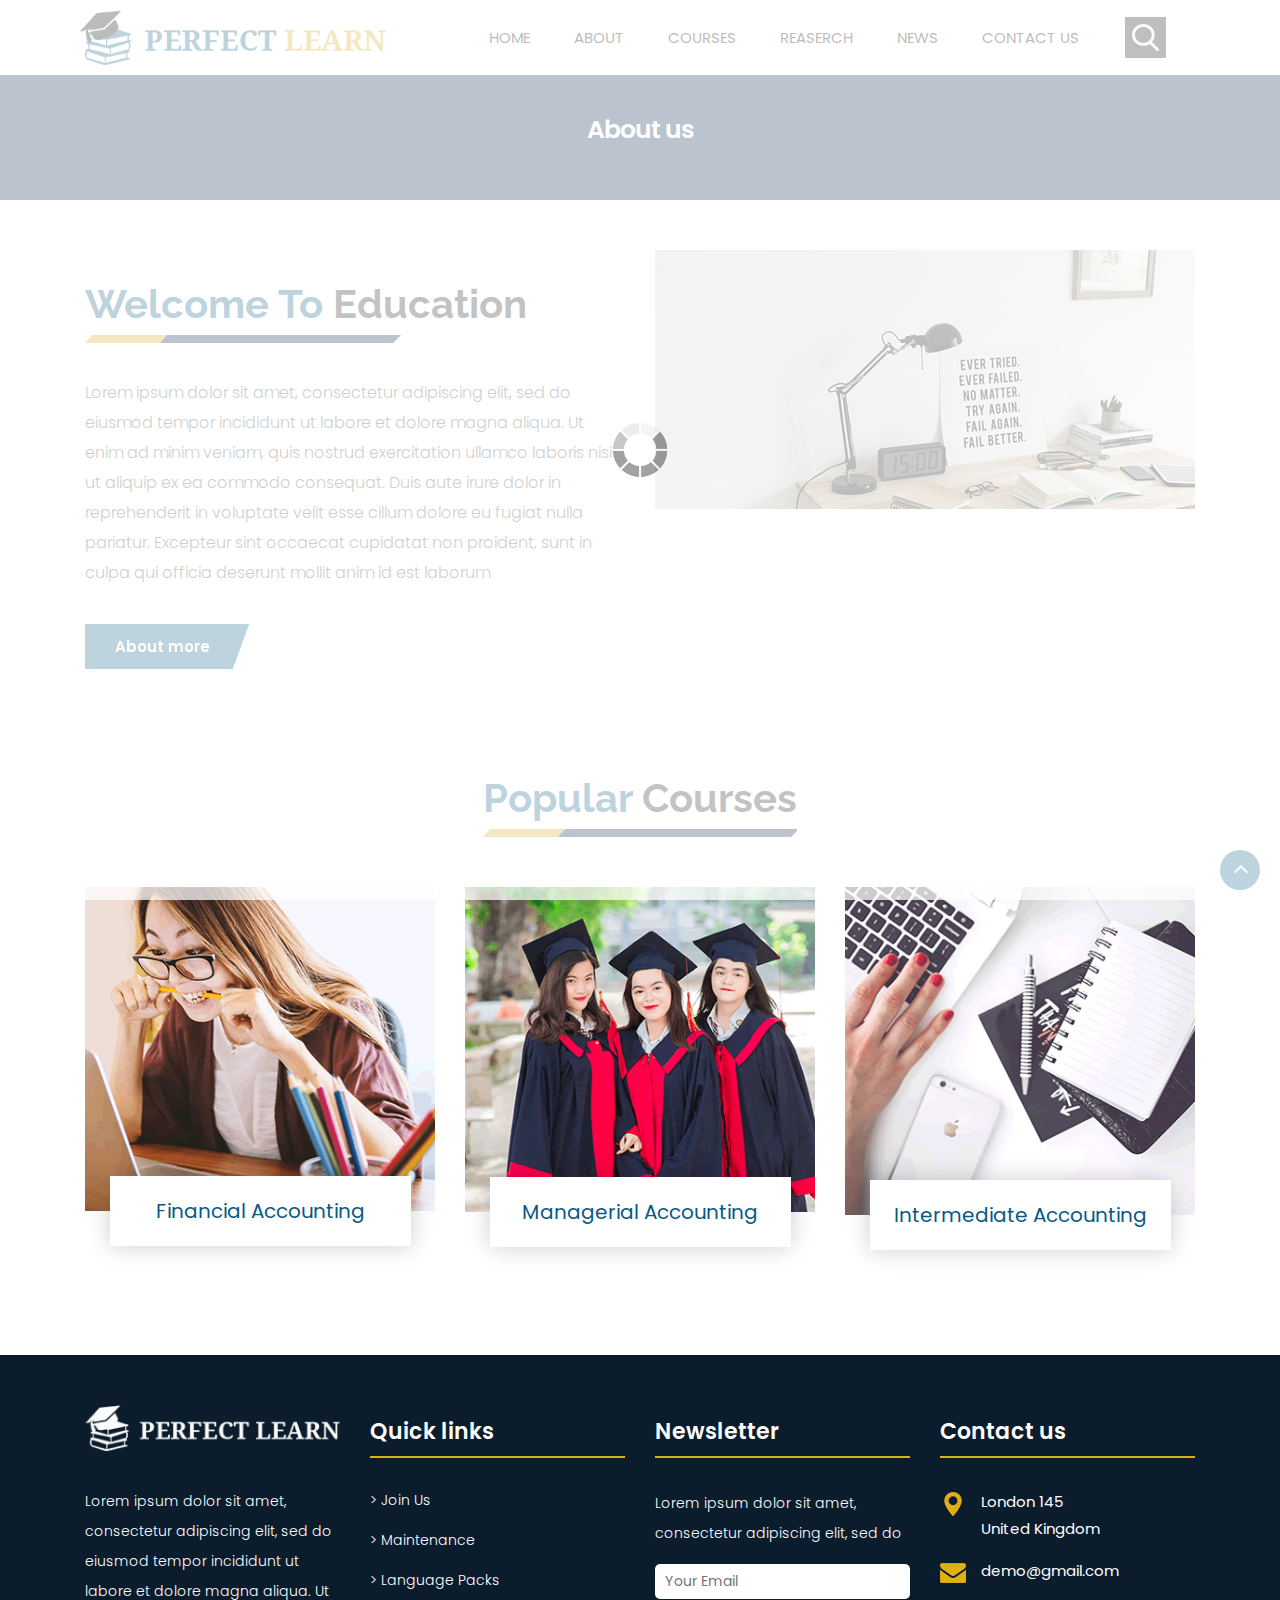
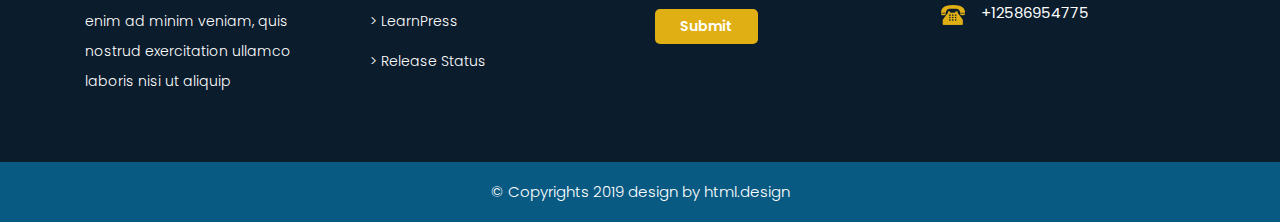
==== about.html @ 5a42f78d "theme changes" ====
<!DOCTYPE html>
<html lang="en">
<!-- Basic -->

<head>
    <meta charset="utf-8">
    <meta http-equiv="X-UA-Compatible" content="IE=edge">

    <!-- Mobile Metas -->
    <meta name="viewport" content="width=device-width, minimum-scale=1.0, maximum-scale=1.0, user-scalable=no">

    <!-- Site Metas -->
    <title>Perfect - Responsive HTML5 Template</title>
    <meta name="keywords" content="">
    <meta name="description" content="">
    <meta name="author" content="">

    <!-- Site Icons -->
    <link rel="shortcut icon" href="#" type="image/x-icon" />
    <link rel="apple-touch-icon" href="#" />

    <!-- Bootstrap CSS -->
    <link rel="stylesheet" href="css/bootstrap.min.css" />
    <!-- Pogo Slider CSS -->
    <link rel="stylesheet" href="css/pogo-slider.min.css" />
    <!-- Site CSS -->
    <link rel="stylesheet" href="css/style.css" />
    <!-- Responsive CSS -->
    <link rel="stylesheet" href="css/responsive.css" />
    <!-- Custom CSS -->
    <link rel="stylesheet" href="css/custom.css" />

    <!--[if lt IE 9]>
      <script src="https://oss.maxcdn.com/libs/html5shiv/3.7.0/html5shiv.js"></script>
      <script src="https://oss.maxcdn.com/libs/respond.js/1.4.2/respond.min.js"></script>
    <![endif]-->

</head>

<body id="inner_page" data-spy="scroll" data-target="#navbar-wd" data-offset="98">

    <!-- LOADER -->
    <div id="preloader">
        <div class="loader">
            <img src="images/loader.gif" alt="#" />
        </div>
    </div>
    <!-- end loader -->
    <!-- END LOADER -->

    <!-- Start header -->
    <header class="top-header">
        <nav class="navbar header-nav navbar-expand-lg">
            <div class="container-fluid">
                <a class="navbar-brand" href="index.html"><img src="images/logo.png" alt="image"></a>
                <button class="navbar-toggler" type="button" data-toggle="collapse" data-target="#navbar-wd" aria-controls="navbar-wd" aria-expanded="false" aria-label="Toggle navigation">
                    <span></span>
                    <span></span>
                    <span></span>
                </button>
                <div class="collapse navbar-collapse justify-content-end" id="navbar-wd">
                    <ul class="navbar-nav">
                        <li><a class="nav-link active" href="index.html">Home</a></li>
                        <li><a class="nav-link" href="about.html">About</a></li>
                        <li><a class="nav-link" href="courses.html">Courses</a></li>
                        <li><a class="nav-link" href="reaserch.html">Reaserch</a></li>
						<li><a class="nav-link" href="news.html">News</a></li>
						<li><a class="nav-link" href="contact.html">Contact us</a></li>
                    </ul>
                </div>
                <div class="search-box">
                    <input type="text" class="search-txt" placeholder="Search">
                    <a class="search-btn">
                        <img src="images/search_icon.png" alt="#" />
                    </a>
                </div>
            </div>
        </nav>
    </header>
    <!-- End header -->

	<!-- section -->
	
	<section class="inner_banner">
	  <div class="container">
	      <div class="row">
		      <div class="col-12">
			     <div class="full">
				     <h3>About us</h3>
				 </div>
			  </div>
		  </div>
	  </div>
	</section>
	
	<!-- end section -->
   
	<!-- section -->
    <div class="section margin-top_50">
        <div class="container">
            <div class="row">
                <div class="col-md-6 layout_padding_2">
                    <div class="full">
                        <div class="heading_main text_align_left">
						   <h2><span>Welcome To</span> Education</h2>
                        </div>
						<div class="full">
						  <p>Lorem ipsum dolor sit amet, consectetur adipiscing elit, sed do eiusmod tempor incididunt ut labore et dolore magna aliqua.
						  Ut enim ad minim veniam, quis nostrud exercitation ullamco laboris nisi ut aliquip ex ea commodo consequat. 
						  Duis aute irure dolor in reprehenderit in voluptate velit esse cillum dolore eu fugiat nulla pariatur. 
						  Excepteur sint occaecat cupidatat non proident, sunt in culpa qui officia deserunt mollit anim id est laborum</p>
						</div>
						<div class="full">
						   <a class="hvr-radial-out button-theme" href="#">About more</a>
						</div>
                    </div>
                </div>
				<div class="col-md-6">
                    <div class="full">
                        <img src="images/img2.png" alt="#" />
                    </div>
                </div>
            </div>
        </div>
    </div>
	<!-- end section -->
	<!-- section -->
    <div class="section layout_padding">
        <div class="container">
            <div class="row">
                <div class="col-md-12">
                    <div class="full">
                        <div class="heading_main text_align_center">
						   <h2><span>Popular </span>Courses</h2>
                        </div>
					  </div>
                </div>
				<div class="col-md-4">
                    <div class="full blog_img_popular">
                       <img class="img-responsive" src="images/p1.png" alt="#" /> 
					   <h4>Financial Accounting</h4>
                    </div>
                </div>
				<div class="col-md-4">
                    <div class="full blog_img_popular">
                        <img class="img-responsive" src="images/p2.png" alt="#" />
						<h4>Managerial Accounting</h4>
                    </div>
                </div>
				<div class="col-md-4">
                    <div class="full blog_img_popular">
                        <img class="img-responsive" src="images/p3.png" alt="#" />
						<h4>Intermediate Accounting</h4>
                    </div>
                </div>
            </div>
        </div>
    </div>
	<!-- end section -->
    <!-- Start Footer -->
    <footer class="footer-box">
        <div class="container">
		
		   <div class="row">
		   
		      <div class="col-xs-12 col-sm-6 col-md-6 col-lg-3">
			     <div class="footer_blog">
				    <div class="full margin-bottom_30">
					   <img src="images/footer_logo.png" alt="#" />
					 </div>
					 <div class="full white_fonts">
					    <p>Lorem ipsum dolor sit amet, consectetur adipiscing elit, sed do eiusmod tempor incididunt ut labore et dolore magna aliqua. 
						Ut enim ad minim veniam, quis nostrud exercitation ullamco laboris nisi ut aliquip </p>
					 </div>
				 </div>
			  </div>
			  
			  <div class="col-xs-12 col-sm-6 col-md-6 col-lg-3">
			       <div class="footer_blog footer_menu white_fonts">
						    <h3>Quick links</h3>
						    <ul> 
							  <li><a href="#">> Join Us</a></li>
							  <li><a href="#">> Maintenance</a></li>
							  <li><a href="#">> Language Packs</a></li>
							  <li><a href="#">> LearnPress</a></li>
							  <li><a href="#">> Release Status</a></li>
							</ul>
						 </div>
				 </div>
				 
				 <div class="col-xs-12 col-sm-6 col-md-6 col-lg-3">
				 <div class="footer_blog full white_fonts">
						     <h3>Newsletter</h3>
							 <p>Lorem ipsum dolor sit amet, consectetur adipiscing elit, sed do</p>
							 <div class="newsletter_form">
							    <form action="index.html">
								   <input type="email" placeholder="Your Email" name="#" required />
								   <button>Submit</button>
								</form>
							 </div>
						 </div>
					</div>	 
			  
			  <div class="col-xs-12 col-sm-6 col-md-6 col-lg-3">
				 <div class="footer_blog full white_fonts">
						     <h3>Contact us</h3>
							 <ul class="full">
							   <li><img src="images/i5.png"><span>London 145<br>United Kingdom</span></li>
							   <li><img src="images/i6.png"><span>demo@gmail.com</span></li>
							   <li><img src="images/i7.png"><span>+12586954775</span></li>
							 </ul>
						 </div>
					</div>	 
			  
		   </div>
		
        </div>
    </footer>
    <!-- End Footer -->

    <div class="footer_bottom">
        <div class="container">
            <div class="row">
                <div class="col-12">
                    <p class="crp">© Copyrights 2019 design by html.design</p>
                </div>
            </div>
        </div>
    </div>

    <a href="#" id="scroll-to-top" class="hvr-radial-out"><i class="fa fa-angle-up"></i></a>

    <!-- ALL JS FILES -->
    <script src="js/jquery.min.js"></script>
	<script src="js/popper.min.js"></script>
    <script src="js/bootstrap.min.js"></script>
    <!-- ALL PLUGINS -->
    <script src="js/jquery.magnific-popup.min.js"></script>
    <script src="js/jquery.pogo-slider.min.js"></script>
    <script src="js/slider-index.js"></script>
    <script src="js/smoothscroll.js"></script>
    <script src="js/form-validator.min.js"></script>
    <script src="js/contact-form-script.js"></script>
    <script src="js/isotope.min.js"></script>
    <script src="js/images-loded.min.js"></script>
    <script src="js/custom.js"></script>
	<script>
	/* counter js */

(function ($) {
	$.fn.countTo = function (options) {
		options = options || {};
		
		return $(this).each(function () {
			// set options for current element
			var settings = $.extend({}, $.fn.countTo.defaults, {
				from:            $(this).data('from'),
				to:              $(this).data('to'),
				speed:           $(this).data('speed'),
				refreshInterval: $(this).data('refresh-interval'),
				decimals:        $(this).data('decimals')
			}, options);
			
			// how many times to update the value, and how much to increment the value on each update
			var loops = Math.ceil(settings.speed / settings.refreshInterval),
				increment = (settings.to - settings.from) / loops;
			
			// references & variables that will change with each update
			var self = this,
				$self = $(this),
				loopCount = 0,
				value = settings.from,
				data = $self.data('countTo') || {};
			
			$self.data('countTo', data);
			
			// if an existing interval can be found, clear it first
			if (data.interval) {
				clearInterval(data.interval);
			}
			data.interval = setInterval(updateTimer, settings.refreshInterval);
			
			// initialize the element with the starting value
			render(value);
			
			function updateTimer() {
				value += increment;
				loopCount++;
				
				render(value);
				
				if (typeof(settings.onUpdate) == 'function') {
					settings.onUpdate.call(self, value);
				}
				
				if (loopCount >= loops) {
					// remove the interval
					$self.removeData('countTo');
					clearInterval(data.interval);
					value = settings.to;
					
					if (typeof(settings.onComplete) == 'function') {
						settings.onComplete.call(self, value);
					}
				}
			}
			
			function render(value) {
				var formattedValue = settings.formatter.call(self, value, settings);
				$self.html(formattedValue);
			}
		});
	};
	
	$.fn.countTo.defaults = {
		from: 0,               // the number the element should start at
		to: 0,                 // the number the element should end at
		speed: 1000,           // how long it should take to count between the target numbers
		refreshInterval: 100,  // how often the element should be updated
		decimals: 0,           // the number of decimal places to show
		formatter: formatter,  // handler for formatting the value before rendering
		onUpdate: null,        // callback method for every time the element is updated
		onComplete: null       // callback method for when the element finishes updating
	};
	
	function formatter(value, settings) {
		return value.toFixed(settings.decimals);
	}
}(jQuery));

jQuery(function ($) {
  // custom formatting example
  $('.count-number').data('countToOptions', {
	formatter: function (value, options) {
	  return value.toFixed(options.decimals).replace(/\B(?=(?:\d{3})+(?!\d))/g, ',');
	}
  });
  
  // start all the timers
  $('.timer').each(count);  
  
  function count(options) {
	var $this = $(this);
	options = $.extend({}, options || {}, $this.data('countToOptions') || {});
	$this.countTo(options);
  }
});
	</script>
</body>

</html>
---- css/pogo-slider.min.css ----
.pogoSlider-dir-btn:focus,
.pogoSlider-nav-btn:focus {
	outline: 0
}

.pogoSlider {
	width: 100%;
	height: 0;
	padding-bottom: 50% !important;
	position: relative;
	overflow: hidden
}

#column-left .pogoSlider,
#column-right .pogoSlider,
#content .pogoSlider {
	margin-bottom: 20px
}

.pogoSlider--banner .pogoSlider-slide {
	ms-filter: "progid:DXImageTransform.Microsoft.Alpha(Opacity=100)";
	filter: alpha(opacity=100);
	opacity: 1
}

.pogoSlider-slide {
	width: 100%;
	height: 100%;
	position: absolute;
	background-size: cover;
	-ms-filter: "progid:DXImageTransform.Microsoft.Alpha(Opacity=0)";
	filter: alpha(opacity=0);
	opacity: 0;
	-webkit-perspective: 1300px;
	perspective: 1300px;
	overflow: hidden
}

.pogoSlider-loading {
	position: absolute;
	top: 0;
	left: 0;
	width: 100%;
	height: 100%;
	background: #eaeaea;
	z-index: 11
}

.pogoSlider-loading-icon {
	position: absolute;
	top: 50%;
	margin-top: -18px;
	left: 50%;
	margin-left: -18px;
	width: 36px;
	height: 36px;
	background-image: url([data-uri])
}

.pogoSlider-slide-element {
	-webkit-animation-fill-mode: both;
	animation-fill-mode: both
}

.m-pogoSlider .pogoSlider-slide-element {
	position: absolute;
	margin: 0;
	box-sizing: border-box
}

.pogoSlider-progressBar {
	position: absolute;
	width: 100%;
	height: 5px;
	top: 0;
	left: 0;
	background: #fff;
	-ms-filter: "progid:DXImageTransform.Microsoft.Alpha(Opacity=20)";
	filter: alpha(opacity=20);
	background: rgba(255, 255, 255, .2);
	z-index: 6
}

.pogoSlider-progressBar-duration {
	position: absolute;
	height: 100%;
	left: 0;
	width: 0;
	background: #fff;
	-ms-filter: "progid:DXImageTransform.Microsoft.Alpha(Opacity=40)";
	filter: alpha(opacity=40);
	background: rgba(255, 255, 255, .4)
}

.pogoSlider-dir-btn {
	position: absolute;
	z-index: 10;
	background: 0 0;
	width: 20px;
	height: 20px;
	border-color: #eaeaea;
	border-color: rgba(255, 255, 255, .7);
	border-style: solid;
	-webkit-transform: rotate(45deg);
	-ms-transform: rotate(45deg);
	transform: rotate(45deg);
	cursor: pointer
}

.pogoSlider-dir-btn:hover {
	border-color: #fff
}

.pogoSlider--dirBottomLeft .pogoSlider-dir-btn--prev,
.pogoSlider--dirBottomRight .pogoSlider-dir-btn--prev,
.pogoSlider--dirCenterHorizontal .pogoSlider-dir-btn--prev,
.pogoSlider--dirTopLeft .pogoSlider-dir-btn--prev,
.pogoSlider--dirTopRight .pogoSlider-dir-btn--prev {
	border-width: 0 0 3px 3px
}

.pogoSlider--dirBottomLeft .pogoSlider-dir-btn--next,
.pogoSlider--dirBottomRight .pogoSlider-dir-btn--next,
.pogoSlider--dirCenterHorizontal .pogoSlider-dir-btn--next,
.pogoSlider--dirTopLeft .pogoSlider-dir-btn--next,
.pogoSlider--dirTopRight .pogoSlider-dir-btn--next {
	border-width: 3px 3px 0 0
}

.pogoSlider--dirCenterVertical .pogoSlider-dir-btn--next {
	border-width: 3px 0 0 3px
}

.pogoSlider--dirCenterVertical .pogoSlider-dir-btn--prev {
	border-width: 0 3px 3px 0
}

.pogoSlider--dirCenterVertical .pogoSlider-dir-btn--next,
.pogoSlider--dirTopLeft .pogoSlider-dir-btn,
.pogoSlider--dirTopRight .pogoSlider-dir-btn {
	top: 14px
}

.pogoSlider--dirBottomLeft .pogoSlider-dir-btn--prev,
.pogoSlider--dirCenterHorizontal .pogoSlider-dir-btn--prev,
.pogoSlider--dirTopLeft .pogoSlider-dir-btn--prev {
	left: 14px
}

.pogoSlider--dirBottomLeft .pogoSlider-dir-btn--next,
.pogoSlider--dirTopLeft .pogoSlider-dir-btn--next {
	left: 50px
}

.pogoSlider--dirBottomRight .pogoSlider-dir-btn--prev,
.pogoSlider--dirTopRight .pogoSlider-dir-btn--prev {
	right: 50px
}

.pogoSlider--dirBottomRight .pogoSlider-dir-btn--next,
.pogoSlider--dirCenterHorizontal .pogoSlider-dir-btn--next,
.pogoSlider--dirTopRight .pogoSlider-dir-btn--next {
	right: 14px
}

.pogoSlider--dirBottomLeft .pogoSlider-dir-btn,
.pogoSlider--dirBottomRight .pogoSlider-dir-btn,
.pogoSlider--dirCenterVertical .pogoSlider-dir-btn--prev {
	bottom: 14px
}

.pogoSlider--dirCenterVertical .pogoSlider-dir-btn {
	left: 50%;
	margin-left: -10px
}

.pogoSlider--dirCenterHorizontal .pogoSlider-dir-btn {
	top: 50%;
	margin-top: -10px
}

.pogoSlider-nav {
	position: absolute;
	padding: 0;
	margin: 0;
	z-index: 10
}

.pogoSlider--navBottom .pogoSlider-nav,
.pogoSlider--navTop .pogoSlider-nav {
	left: 50%;
	-webkit-transform: translateX(-50%);
	-ms-transform: translateX(-50%);
	transform: translateX(-50%)
}

.pogoSlider--navTop .pogoSlider-nav {
	top: 10px
}

.pogoSlider--navBottom .pogoSlider-nav {
	bottom: 10px
}

.pogoSlider--navBottom .pogoSlider-nav li,
.pogoSlider--navTop .pogoSlider-nav li {
	display: inline;
	margin: 0 6px
}

.pogoSlider--navLeft .pogoSlider-nav,
.pogoSlider--navRight .pogoSlider-nav {
	top: 50%;
	-webkit-transform: translateY(-50%);
	-ms-transform: translateY(-50%);
	transform: translateY(-50%)
}

.pogoSlider--navLeft .pogoSlider-nav {
	left: 10px
}

.pogoSlider--navRight .pogoSlider-nav {
	right: 10px
}

.pogoSlider--navLeft .pogoSlider-nav li,
.pogoSlider--navRight .pogoSlider-nav li {
	display: block;
	margin: 6px 0
}

.pogoSlider-nav-btn {
	background: #ccc;
	background: rgba(255, 255, 255, .5);
	border: none;
	border-radius: 10px;
	width: 40px;
	height: 10px;
	box-shadow: 0 1px 1px rgba(0, 0, 0, .1);
	cursor: pointer
}

.pogoSlider-nav-btn--selected {
	background: #fff;
	box-shadow: 0 1px 1px rgba(0, 0, 0, .3)
}

.pogoSlider-slide-slice {
	overflow: hidden;
	position: absolute;
	background-size: cover
}

.pogoSlider-slide-slice-inner {
	position: absolute;
	overflow: hidden
}

.pogoSlider-animation-slideDownIn {
	-webkit-animation-name: slideDownIn;
	animation-name: slideDownIn
}

@-webkit-keyframes slideDownIn {
	0% {
		-webkit-transform: translateY(-50px);
		transform: translateY(-50px);
		opacity: 0
	}
	100% {
		-webkit-transform: translateY(0);
		transform: translateY(0);
		opacity: 1
	}
}

@keyframes slideDownIn {
	0% {
		-webkit-transform: translateY(-50px);
		transform: translateY(-50px);
		opacity: 0
	}
	100% {
		-webkit-transform: translateY(0);
		transform: translateY(0);
		opacity: 1
	}
}

.pogoSlider-animation-slideDownOut {
	-webkit-animation-name: slideDownOut;
	animation-name: slideDownOut
}

@-webkit-keyframes slideDownOut {
	0% {
		-webkit-transform: translateY(0);
		transform: translateY(0);
		opacity: 1
	}
	100% {
		-webkit-transform: translateY(50px);
		transform: translateY(50px);
		opacity: 0
	}
}

@keyframes slideDownOut {
	0% {
		-webkit-transform: translateY(0);
		transform: translateY(0);
		opacity: 1
	}
	100% {
		-webkit-transform: translateY(50px);
		transform: translateY(50px);
		opacity: 0
	}
}

.pogoSlider-animation-slideUpIn {
	-webkit-animation-name: slideUpIn;
	animation-name: slideUpIn
}

@-webkit-keyframes slideUpIn {
	0% {
		-webkit-transform: translateY(50px);
		transform: translateY(50px);
		opacity: 0
	}
	100% {
		-webkit-transform: translateY(0);
		transform: translateY(0);
		opacity: 1
	}
}

@keyframes slideUpIn {
	0% {
		-webkit-transform: translateY(50px);
		transform: translateY(50px);
		opacity: 0
	}
	100% {
		-webkit-transform: translateY(0);
		transform: translateY(0);
		opacity: 1
	}
}

.pogoSlider-animation-slideUpOut {
	-webkit-animation-name: slideUpOut;
	animation-name: slideUpOut
}

@-webkit-keyframes slideUpOut {
	0% {
		-webkit-transform: translateY(0);
		transform: translateY(0);
		opacity: 1
	}
	100% {
		-webkit-transform: translateY(50px);
		transform: translateY(50px);
		opacity: 0
	}
}

@keyframes slideUpOut {
	0% {
		-webkit-transform: translateY(0);
		transform: translateY(0);
		opacity: 1
	}
	100% {
		-webkit-transform: translateY(50px);
		transform: translateY(50px);
		opacity: 0
	}
}

.pogoSlider-animation-slideRightIn {
	-webkit-animation-name: slideRightIn;
	animation-name: slideRightIn
}

.pogoSlider-animation-slideRightOut {
	-webkit-animation-name: slideRightOut;
	animation-name: slideRightOut
}

@-webkit-keyframes slideRightIn {
	0% {
		-webkit-transform: translateX(-50px);
		transform: translateX(-50px);
		opacity: 0
	}
	100% {
		-webkit-transform: translateX(0);
		transform: translateX(0);
		opacity: 1
	}
}

@keyframes slideRightIn {
	0% {
		-webkit-transform: translateX(-50px);
		transform: translateX(-50px);
		opacity: 0
	}
	100% {
		-webkit-transform: translateX(0);
		transform: translateX(0);
		opacity: 1
	}
}

@-webkit-keyframes slideRightOut {
	0% {
		-webkit-transform: translateX(0);
		transform: translateX(0);
		opacity: 1
	}
	100% {
		-webkit-transform: translateX(50px);
		transform: translateX(50px);
		opacity: 0
	}
}

@keyframes slideRightOut {
	0% {
		-webkit-transform: translateX(0);
		transform: translateX(0);
		opacity: 1
	}
	100% {
		-webkit-transform: translateX(50px);
		transform: translateX(50px);
		opacity: 0
	}
}

.pogoSlider-animation-slideLeftIn {
	-webkit-animation-name: slideLeftIn;
	animation-name: slideLeftIn
}

.pogoSlider-animation-slideLeftOut {
	-webkit-animation-name: slideLeftOut;
	animation-name: slideLeftOut
}

@-webkit-keyframes slideLeftIn {
	0% {
		-webkit-transform: translateX(50px);
		transform: translateX(50px);
		opacity: 0
	}
	100% {
		-webkit-transform: translateX(0);
		transform: translateX(0);
		opacity: 1
	}
}

@keyframes slideLeftIn {
	0% {
		-webkit-transform: translateX(50px);
		transform: translateX(50px);
		opacity: 0
	}
	100% {
		-webkit-transform: translateX(0);
		transform: translateX(0);
		opacity: 1
	}
}

@-webkit-keyframes slideLeftOut {
	0% {
		-webkit-transform: translateX(0);
		transform: translateX(0);
		opacity: 1
	}
	100% {
		-webkit-transform: translateX(-50px);
		transform: translateX(-50px);
		opacity: 0
	}
}

@keyframes slideLeftOut {
	0% {
		-webkit-transform: translateX(0);
		transform: translateX(0);
		opacity: 1
	}
	100% {
		-webkit-transform: translateX(-50px);
		transform: translateX(-50px);
		opacity: 0
	}
}

.pogoSlider-animation-expandIn {
	-webkit-animation-name: expandIn;
	animation-name: expandIn
}

.pogoSlider-animation-expandOut {
	-webkit-animation-name: expandOut;
	animation-name: expandOut
}

@-webkit-keyframes expandIn {
	0% {
		-webkit-transform: scale(.7);
		transform: scale(.7);
		opacity: 0
	}
	100% {
		-webkit-transform: scale(1);
		transform: scale(1);
		opacity: 1
	}
}

@keyframes expandIn {
	0% {
		-webkit-transform: scale(.7);
		transform: scale(.7);
		opacity: 0
	}
	100% {
		-webkit-transform: scale(1);
		transform: scale(1);
		opacity: 1
	}
}

@-webkit-keyframes expandOut {
	0% {
		-webkit-transform: scale(1);
		transform: scale(1);
		opacity: 1
	}
	100% {
		-webkit-transform: scale(1.5);
		transform: scale(1.5);
		opacity: 0
	}
}

@keyframes expandOut {
	0% {
		-webkit-transform: scale(1);
		transform: scale(1);
		opacity: 1
	}
	100% {
		-webkit-transform: scale(1.5);
		transform: scale(1.5);
		opacity: 0
	}
}

.pogoSlider-animation-contractIn {
	-webkit-animation-name: contractIn;
	animation-name: contractIn
}

.pogoSlider-animation-contractOut {
	-webkit-animation-name: contractOut;
	animation-name: contractOut
}

@-webkit-keyframes contractIn {
	0% {
		-webkit-transform: scale(2);
		transform: scale(2);
		opacity: 0
	}
	100% {
		-webkit-transform: scale(1);
		transform: scale(1);
		opacity: 1
	}
}

@keyframes contractIn {
	0% {
		-webkit-transform: scale(2);
		transform: scale(2);
		opacity: 0
	}
	100% {
		-webkit-transform: scale(1);
		transform: scale(1);
		opacity: 1
	}
}

@-webkit-keyframes contractOut {
	0% {
		-webkit-transform: scale(1);
		transform: scale(1);
		opacity: 1
	}
	100% {
		-webkit-transform: scale(.5);
		transform: scale(.5);
		opacity: 0
	}
}

@keyframes contractOut {
	0% {
		-webkit-transform: scale(1);
		transform: scale(1);
		opacity: 1
	}
	100% {
		-webkit-transform: scale(.5);
		transform: scale(.5);
		opacity: 0
	}
}

.pogoSlider-animation-spinIn {
	-webkit-animation-name: spinIn;
	animation-name: spinIn
}

.pogoSlider-animation-spinOut {
	-webkit-animation-name: spinOut;
	animation-name: spinOut
}

@-webkit-keyframes spinIn {
	0% {
		-webkit-backface-visibility: hidden;
		backface-visibility: hidden;
		-webkit-transform: scale(0)rotate(720deg);
		transform: scale(0)rotate(720deg)
	}
	100% {
		-webkit-backface-visibility: hidden;
		backface-visibility: hidden;
		-webkit-transform: scale(1)rotate(0);
		transform: scale(1)rotate(0)
	}
}

@keyframes spinIn {
	0% {
		-webkit-backface-visibility: hidden;
		backface-visibility: hidden;
		-webkit-transform: scale(0)rotate(720deg);
		transform: scale(0)rotate(720deg)
	}
	100% {
		-webkit-backface-visibility: hidden;
		backface-visibility: hidden;
		-webkit-transform: scale(1)rotate(0);
		transform: scale(1)rotate(0)
	}
}

@-webkit-keyframes spinOut {
	0% {
		-webkit-backface-visibility: hidden;
		backface-visibility: hidden;
		-webkit-transform: scale(1)rotate(0);
		transform: scale(1)rotate(0)
	}
	100% {
		-webkit-backface-visibility: hidden;
		backface-visibility: hidden;
		-webkit-transform: scale(0)rotate(720deg);
		transform: scale(0)rotate(720deg)
	}
}

@keyframes spinOut {
	0% {
		-webkit-backface-visibility: hidden;
		backface-visibility: hidden;
		-webkit-transform: scale(1)rotate(0);
		transform: scale(1)rotate(0)
	}
	100% {
		-webkit-backface-visibility: hidden;
		backface-visibility: hidden;
		-webkit-transform: scale(0)rotate(720deg);
		transform: scale(0)rotate(720deg)
	}
}

.pogoSlider-animation-sideFallIn {
	-webkit-transform-style: preserve-3d;
	transform-style: preserve-3d;
	-webkit-animation-name: sideFallIn;
	animation-name: sideFallIn
}

.pogoSlider-animation-sideFallOut {
	-webkit-transform-style: preserve-3d;
	transform-style: preserve-3d;
	-webkit-animation-name: sideFallOut;
	animation-name: sideFallOut
}

@-webkit-keyframes sideFallIn {
	0% {
		-webkit-transform: translate(30%)translateZ(600px)rotate(10deg);
		transform: translate(30%)translateZ(600px)rotate(10deg);
		opacity: 0
	}
	100% {
		-webkit-transform: translate(0)translateZ(0)rotate(0);
		transform: translate(0)translateZ(0)rotate(0);
		opacity: 1
	}
}

@keyframes sideFallIn {
	0% {
		-webkit-transform: translate(30%)translateZ(600px)rotate(10deg);
		transform: translate(30%)translateZ(600px)rotate(10deg);
		opacity: 0
	}
	100% {
		-webkit-transform: translate(0)translateZ(0)rotate(0);
		transform: translate(0)translateZ(0)rotate(0);
		opacity: 1
	}
}

@-webkit-keyframes sideFallOut {
	0% {
		-webkit-transform: translate(0)translateZ(0)rotate(0);
		transform: translate(0)translateZ(0)rotate(0);
		opacity: 1
	}
	100% {
		-webkit-transform: translate(30%)translateZ(600px)rotate(10deg);
		transform: translate(30%)translateZ(600px)rotate(10deg);
		opacity: 0
	}
}

@keyframes sideFallOut {
	0% {
		-webkit-transform: translate(0)translateZ(0)rotate(0);
		transform: translate(0)translateZ(0)rotate(0);
		opacity: 1
	}
	100% {
		-webkit-transform: translate(30%)translateZ(600px)rotate(10deg);
		transform: translate(30%)translateZ(600px)rotate(10deg);
		opacity: 0
	}
}

.pogoSlider-animation-horizontal3DFlipIn {
	-webkit-transform-style: preserve-3d;
	transform-style: preserve-3d;
	-webkit-animation-name: horizontal3DFlipIn;
	animation-name: horizontal3DFlipIn
}

.pogoSlider-animation-horizontal3DFlipOut {
	-webkit-transform-style: preserve-3d;
	transform-style: preserve-3d;
	-webkit-animation-name: horizontal3DFlipOut;
	animation-name: horizontal3DFlipOut
}

@-webkit-keyframes horizontal3DFlipIn {
	0% {
		-webkit-transform: rotateY(-70deg);
		transform: rotateY(-70deg);
		opacity: 0
	}
	100% {
		-webkit-transform: rotateY(0);
		transform: rotateY(0);
		opacity: 1
	}
}

@keyframes horizontal3DFlipIn {
	0% {
		-webkit-transform: rotateY(-70deg);
		transform: rotateY(-70deg);
		opacity: 0
	}
	100% {
		-webkit-transform: rotateY(0);
		transform: rotateY(0);
		opacity: 1
	}
}

@-webkit-keyframes horizontal3DFlipOut {
	0% {
		-webkit-transform: rotateY(0);
		transform: rotateY(0);
		opacity: 1
	}
	100% {
		-webkit-transform: rotateY(-70deg);
		transform: rotateY(-70deg);
		opacity: 0
	}
}

@keyframes horizontal3DFlipOut {
	0% {
		-webkit-transform: rotateY(0);
		transform: rotateY(0);
		opacity: 1
	}
	100% {
		-webkit-transform: rotateY(-70deg);
		transform: rotateY(-70deg);
		opacity: 0
	}
}

.pogoSlider-animation-vertical3DFlipIn {
	-webkit-transform-style: preserve-3d;
	transform-style: preserve-3d;
	-webkit-animation-name: vertical3DFlipIn;
	animation-name: vertical3DFlipIn
}

.pogoSlider-animation-vertical3DFlipOut {
	-webkit-transform-style: preserve-3d;
	transform-style: preserve-3d;
	-webkit-animation-name: vertical3DFlipOut;
	animation-name: vertical3DFlipOut
}

@-webkit-keyframes vertical3DFlipIn {
	0% {
		-webkit-transform: rotateX(-70deg);
		transform: rotateX(-70deg);
		opacity: 0
	}
	100% {
		-webkit-transform: rotateX(0);
		transform: rotateX(0);
		opacity: 1
	}
}

@keyframes vertical3DFlipIn {
	0% {
		-webkit-transform: rotateX(-70deg);
		transform: rotateX(-70deg);
		opacity: 0
	}
	100% {
		-webkit-transform: rotateX(0);
		transform: rotateX(0);
		opacity: 1
	}
}

@-webkit-keyframes vertical3DFlipOut {
	0% {
		-webkit-transform: rotateX(0);
		transform: rotateX(0);
		opacity: 1
	}
	100% {
		-webkit-transform: rotateX(-70deg);
		transform: rotateX(-70deg);
		opacity: 0
	}
}

@keyframes vertical3DFlipOut {
	0% {
		-webkit-transform: rotateX(0);
		transform: rotateX(0);
		opacity: 1
	}
	100% {
		-webkit-transform: rotateX(-70deg);
		transform: rotateX(-70deg);
		opacity: 0
	}
}

.pogoSlider-animation-3DPivotIn {
	-webkit-transform-style: preserve-3d;
	transform-style: preserve-3d;
	-webkit-animation-name: pivotIn;
	animation-name: pivotIn
}

.pogoSlider-animation-3DPivotOut {
	-webkit-transform-style: preserve-3d;
	transform-style: preserve-3d;
	-webkit-animation-name: pivotOut;
	animation-name: pivotOut
}

@-webkit-keyframes pivotIn {
	0% {
		-webkit-transform: rotateX(-60deg);
		transform: rotateX(-60deg);
		-webkit-transform-origin: 50% 0;
		transform-origin: 50% 0;
		opacity: 0
	}
	100% {
		-webkit-transform: rotateX(0);
		transform: rotateX(0);
		-webkit-transform-origin: 0 0;
		transform-origin: 0 0;
		opacity: 1
	}
}

@keyframes pivotIn {
	0% {
		-webkit-transform: rotateX(-60deg);
		transform: rotateX(-60deg);
		-webkit-transform-origin: 50% 0;
		transform-origin: 50% 0;
		opacity: 0
	}
	100% {
		-webkit-transform: rotateX(0);
		transform: rotateX(0);
		-webkit-transform-origin: 0 0;
		transform-origin: 0 0;
		opacity: 1
	}
}

@-webkit-keyframes pivotOut {
	0% {
		-webkit-transform: rotateX(0);
		transform: rotateX(0);
		-webkit-transform-origin: 0 0;
		transform-origin: 0 0;
		opacity: 1
	}
	100% {
		-webkit-transform: rotateX(-60deg);
		transform: rotateX(-60deg);
		-webkit-transform-origin: 50% 0;
		transform-origin: 50% 0;
		opacity: 0
	}
}

@keyframes pivotOut {
	0% {
		-webkit-transform: rotateX(0);
		transform: rotateX(0);
		-webkit-transform-origin: 0 0;
		transform-origin: 0 0;
		opacity: 1
	}
	100% {
		-webkit-transform: rotateX(-60deg);
		transform: rotateX(-60deg);
		-webkit-transform-origin: 50% 0;
		transform-origin: 50% 0;
		opacity: 0
	}
}

.pogoSlider-animation-rollLeftIn {
	-webkit-animation-name: rollLeftIn;
	animation-name: rollLeftIn
}

.pogoSlider-animation-rollLeftOut {
	-webkit-animation-name: rollLeftOut;
	animation-name: rollLeftOut
}

@-webkit-keyframes rollLeftIn {
	0% {
		opacity: 0;
		-webkit-transform: translateX(100%)rotate(120deg);
		transform: translateX(100%)rotate(120deg)
	}
	100% {
		opacity: 1;
		-webkit-transform: translateX(0)rotate(0);
		transform: translateX(0)rotate(0)
	}
}

@keyframes rollLeftIn {
	0% {
		opacity: 0;
		-webkit-transform: translateX(100%)rotate(120deg);
		transform: translateX(100%)rotate(120deg)
	}
	100% {
		opacity: 1;
		-webkit-transform: translateX(0)rotate(0);
		transform: translateX(0)rotate(0)
	}
}

@-webkit-keyframes rollLeftOut {
	0% {
		opacity: 1;
		-webkit-transform: translateX(0)rotate(0);
		transform: translateX(0)rotate(0)
	}
	100% {
		opacity: 0;
		-webkit-transform: translateX(-100%)rotate(-120deg);
		transform: translateX(-100%)rotate(-120deg)
	}
}

@keyframes rollLeftOut {
	0% {
		opacity: 1;
		-webkit-transform: translateX(0)rotate(0);
		transform: translateX(0)rotate(0)
	}
	100% {
		opacity: 0;
		-webkit-transform: translateX(-100%)rotate(-120deg);
		transform: translateX(-100%)rotate(-120deg)
	}
}

.pogoSlider-animation-rollRightIn {
	-webkit-animation-name: rollRightIn;
	animation-name: rollRightIn
}

.pogoSlider-animation-rollRightOut {
	-webkit-animation-name: rollRightOut;
	animation-name: rollRightOut
}

@-webkit-keyframes rollRightIn {
	0% {
		opacity: 0;
		-webkit-transform: translateX(-100%)rotate(-120deg);
		transform: translateX(-100%)rotate(-120deg)
	}
	100% {
		opacity: 1;
		-webkit-transform: translateX(0)rotate(0);
		transform: translateX(0)rotate(0)
	}
}

@keyframes rollRightIn {
	0% {
		opacity: 0;
		-webkit-transform: translateX(-100%)rotate(-120deg);
		transform: translateX(-100%)rotate(-120deg)
	}
	100% {
		opacity: 1;
		-webkit-transform: translateX(0)rotate(0);
		transform: translateX(0)rotate(0)
	}
}

@-webkit-keyframes rollRightOut {
	0% {
		opacity: 1;
		-webkit-transform: translateX(0)rotate(0);
		transform: translateX(0)rotate(0)
	}
	100% {
		opacity: 0;
		-webkit-transform: translateX(100%)rotate(120deg);
		transform: translateX(100%)rotate(120deg)
	}
}

@keyframes rollRightOut {
	0% {
		opacity: 1;
		-webkit-transform: translateX(0)rotate(0);
		transform: translateX(0)rotate(0)
	}
	100% {
		opacity: 0;
		-webkit-transform: translateX(100%)rotate(120deg);
		transform: translateX(100%)rotate(120deg)
	}
}

.pogoSlider-animation-glideLeftIn {
	-webkit-animation-name: glideLeftIn;
	animation-name: glideLeftIn;
	-webkit-animation-timing-function: ease-out;
	animation-timing-function: ease-out
}

.pogoSlider-animation-glideLeftOut {
	-webkit-animation-name: glideLeftOut;
	animation-name: glideLeftOut;
	-webkit-animation-timing-function: ease-in;
	animation-timing-function: ease-in
}

@-webkit-keyframes glideLeftIn {
	0% {
		-webkit-transform: translateX(100%)skewX(-30deg);
		transform: translateX(100%)skewX(-30deg);
		opacity: 0
	}
	60% {
		-webkit-transform: translateX(-20%)skewX(30deg);
		transform: translateX(-20%)skewX(30deg);
		opacity: 1
	}
	80% {
		-webkit-transform: translateX(0)skewX(-15deg);
		transform: translateX(0)skewX(-15deg);
		opacity: 1
	}
	100% {
		-webkit-transform: translateX(0)skewX(0);
		transform: translateX(0)skewX(0);
		opacity: 1
	}
}

@keyframes glideLeftIn {
	0% {
		-webkit-transform: translateX(100%)skewX(-30deg);
		transform: translateX(100%)skewX(-30deg);
		opacity: 0
	}
	60% {
		-webkit-transform: translateX(-20%)skewX(30deg);
		transform: translateX(-20%)skewX(30deg);
		opacity: 1
	}
	80% {
		-webkit-transform: translateX(0)skewX(-15deg);
		transform: translateX(0)skewX(-15deg);
		opacity: 1
	}
	100% {
		-webkit-transform: translateX(0)skewX(0);
		transform: translateX(0)skewX(0);
		opacity: 1
	}
}

@-webkit-keyframes glideLeftOut {
	0% {
		-webkit-transform: translateX(0)skewX(0);
		transform: translateX(0)skewX(0);
		opacity: 1
	}
	100% {
		-webkit-transform: translateX(-100%)skewX(30deg);
		transform: translateX(-100%)skewX(30deg);
		opacity: 0
	}
}

@keyframes glideLeftOut {
	0% {
		-webkit-transform: translateX(0)skewX(0);
		transform: translateX(0)skewX(0);
		opacity: 1
	}
	100% {
		-webkit-transform: translateX(-100%)skewX(30deg);
		transform: translateX(-100%)skewX(30deg);
		opacity: 0
	}
}

.pogoSlider-animation-glideRightIn {
	-webkit-animation-name: glideRightIn;
	animation-name: glideRightIn;
	-webkit-animation-timing-function: ease-out;
	animation-timing-function: ease-out
}

.pogoSlider-animation-glideRightOut {
	-webkit-animation-name: glideRightOut;
	animation-name: glideRightOut;
	-webkit-animation-timing-function: ease-in;
	animation-timing-function: ease-in
}

@-webkit-keyframes glideRightIn {
	0% {
		-webkit-transform: translateX(-100%)skewX(30deg);
		transform: translateX(-100%)skewX(30deg);
		opacity: 0
	}
	60% {
		-webkit-transform: translateX(20%)skewX(-30deg);
		transform: translateX(20%)skewX(-30deg);
		opacity: 1
	}
	80% {
		-webkit-transform: translateX(0)skewX(15deg);
		transform: translateX(0)skewX(15deg);
		opacity: 1
	}
	100% {
		-webkit-transform: translateX(0)skewX(0);
		transform: translateX(0)skewX(0);
		opacity: 1
	}
}

@keyframes glideRightIn {
	0% {
		-webkit-transform: translateX(-100%)skewX(30deg);
		transform: translateX(-100%)skewX(30deg);
		opacity: 0
	}
	60% {
		-webkit-transform: translateX(20%)skewX(-30deg);
		transform: translateX(20%)skewX(-30deg);
		opacity: 1
	}
	80% {
		-webkit-transform: translateX(0)skewX(15deg);
		transform: translateX(0)skewX(15deg);
		opacity: 1
	}
	100% {
		-webkit-transform: translateX(0)skewX(0);
		transform: translateX(0)skewX(0);
		opacity: 1
	}
}

@-webkit-keyframes glideRightOut {
	0% {
		-webkit-transform: translateX(0)skewX(0);
		transform: translateX(0)skewX(0);
		opacity: 1
	}
	100% {
		-webkit-transform: translateX(100%)skewX(-30deg);
		transform: translateX(100%)skewX(-30deg);
		opacity: 0
	}
}

@keyframes glideRightOut {
	0% {
		-webkit-transform: translateX(0)skewX(0);
		transform: translateX(0)skewX(0);
		opacity: 1
	}
	100% {
		-webkit-transform: translateX(100%)skewX(-30deg);
		transform: translateX(100%)skewX(-30deg);
		opacity: 0
	}
}

.pogoSlider-animation-flipXIn {
	-webkit-backface-visibility: visible!important;
	backface-visibility: visible!important;
	-webkit-animation-name: flipXIn;
	animation-name: flipXIn
}

.pogoSlider-animation-flipXOut {
	-webkit-animation-name: flipXOut;
	animation-name: flipXOut;
	-webkit-backface-visibility: visible!important;
	backface-visibility: visible!important
}

@-webkit-keyframes flipXIn {
	0% {
		-webkit-transform: perspective(400px)rotateX(90deg);
		transform: perspective(400px)rotateX(90deg);
		opacity: 0
	}
	40% {
		-webkit-transform: perspective(400px)rotateX(-10deg);
		transform: perspective(400px)rotateX(-10deg)
	}
	70% {
		-webkit-transform: perspective(400px)rotateX(10deg);
		transform: perspective(400px)rotateX(10deg)
	}
	100% {
		-webkit-transform: perspective(400px)rotateX(0);
		transform: perspective(400px)rotateX(0);
		opacity: 1
	}
}

@keyframes flipXIn {
	0% {
		-webkit-transform: perspective(400px)rotateX(90deg);
		transform: perspective(400px)rotateX(90deg);
		opacity: 0
	}
	40% {
		-webkit-transform: perspective(400px)rotateX(-10deg);
		transform: perspective(400px)rotateX(-10deg)
	}
	70% {
		-webkit-transform: perspective(400px)rotateX(10deg);
		transform: perspective(400px)rotateX(10deg)
	}
	100% {
		-webkit-transform: perspective(400px)rotateX(0);
		transform: perspective(400px)rotateX(0);
		opacity: 1
	}
}

@-webkit-keyframes flipXOut {
	0% {
		-webkit-transform: perspective(400px)rotateX(0);
		transform: perspective(400px)rotateX(0);
		opacity: 1
	}
	100% {
		-webkit-transform: perspective(400px)rotateX(90deg);
		transform: perspective(400px)rotateX(90deg);
		opacity: 0
	}
}

@keyframes flipXOut {
	0% {
		-webkit-transform: perspective(400px)rotateX(0);
		transform: perspective(400px)rotateX(0);
		opacity: 1
	}
	100% {
		-webkit-transform: perspective(400px)rotateX(90deg);
		transform: perspective(400px)rotateX(90deg);
		opacity: 0
	}
}

.pogoSlider-animation-flipYIn {
	-webkit-backface-visibility: visible!important;
	backface-visibility: visible!important;
	-webkit-animation-name: flipYIn;
	animation-name: flipYIn
}

.pogoSlider-animation-flipYOut {
	-webkit-backface-visibility: visible!important;
	backface-visibility: visible!important;
	-webkit-animation-name: flipYOut;
	animation-name: flipYOut
}

@-webkit-keyframes flipYIn {
	0% {
		-webkit-transform: perspective(400px)rotateY(90deg);
		transform: perspective(400px)rotateY(90deg);
		opacity: 0
	}
	40% {
		-webkit-transform: perspective(400px)rotateY(-10deg);
		transform: perspective(400px)rotateY(-10deg)
	}
	70% {
		-webkit-transform: perspective(400px)rotateY(10deg);
		transform: perspective(400px)rotateY(10deg)
	}
	100% {
		-webkit-transform: perspective(400px)rotateY(0);
		transform: perspective(400px)rotateY(0);
		opacity: 1
	}
}

@keyframes flipYIn {
	0% {
		-webkit-transform: perspective(400px)rotateY(90deg);
		transform: perspective(400px)rotateY(90deg);
		opacity: 0
	}
	40% {
		-webkit-transform: perspective(400px)rotateY(-10deg);
		transform: perspective(400px)rotateY(-10deg)
	}
	70% {
		-webkit-transform: perspective(400px)rotateY(10deg);
		transform: perspective(400px)rotateY(10deg)
	}
	100% {
		-webkit-transform: perspective(400px)rotateY(0);
		transform: perspective(400px)rotateY(0);
		opacity: 1
	}
}

@-webkit-keyframes flipYOut {
	0% {
		-webkit-transform: perspective(400px)rotateY(0);
		transform: perspective(400px)rotateY(0);
		opacity: 1
	}
	100% {
		-webkit-transform: perspective(400px)rotateY(90deg);
		transform: perspective(400px)rotateY(90deg);
		opacity: 0
	}
}

@keyframes flipYOut {
	0% {
		-webkit-transform: perspective(400px)rotateY(0);
		transform: perspective(400px)rotateY(0);
		opacity: 1
	}
	100% {
		-webkit-transform: perspective(400px)rotateY(90deg);
		transform: perspective(400px)rotateY(90deg);
		opacity: 0
	}
}

.pogoSlider-animation-foldInLeft {
	-webkit-animation-name: foldInLeft;
	animation-name: foldInLeft;
	-webkit-animation-fill-mode: forwards;
	animation-fill-mode: forwards;
	-webkit-backface-visibility: hidden;
	backface-visibility: hidden;
	-webkit-transform-origin: 0 0 0;
	-ms-transform-origin: 0 0 0;
	transform-origin: 0 0 0;
	-webkit-transform-style: preserve-3d;
	transform-style: preserve-3d
}

@-webkit-keyframes foldInLeft {
	0% {
		-webkit-transform: rotateY(0);
		transform: rotateY(0)
	}
	100% {
		-webkit-transform: rotateY(-180deg);
		transform: rotateY(-180deg)
	}
}

@keyframes foldInLeft {
	0% {
		-webkit-transform: rotateY(0);
		transform: rotateY(0)
	}
	100% {
		-webkit-transform: rotateY(-180deg);
		transform: rotateY(-180deg)
	}
}

.pogoSlider-animation-foldOutLeft {
	-webkit-animation-name: foldOutLeft;
	animation-name: foldOutLeft;
	-webkit-animation-fill-mode: forwards;
	animation-fill-mode: forwards;
	-webkit-backface-visibility: hidden;
	backface-visibility: hidden;
	-webkit-transform-origin: 100% 100% 0;
	-ms-transform-origin: 100% 100% 0;
	transform-origin: 100% 100% 0;
	-webkit-transform-style: preserve-3d;
	transform-style: preserve-3d
}

@-webkit-keyframes foldOutLeft {
	0% {
		-webkit-transform: rotateY(180deg);
		transform: rotateY(180deg)
	}
	100% {
		-webkit-transform: rotateY(0);
		transform: rotateY(0)
	}
}

@keyframes foldOutLeft {
	0% {
		-webkit-transform: rotateY(180deg);
		transform: rotateY(180deg)
	}
	100% {
		-webkit-transform: rotateY(0);
		transform: rotateY(0)
	}
}

.pogoSlider-animation-foldInRight {
	-webkit-animation-name: foldInRight;
	animation-name: foldInRight;
	-webkit-animation-fill-mode: forwards;
	animation-fill-mode: forwards;
	-webkit-backface-visibility: hidden;
	backface-visibility: hidden;
	-webkit-transform-origin: 100% 100% 0;
	-ms-transform-origin: 100% 100% 0;
	transform-origin: 100% 100% 0;
	-webkit-transform-style: preserve-3d;
	transform-style: preserve-3d
}

@-webkit-keyframes foldInRight {
	0% {
		-webkit-transform: rotateY(0);
		transform: rotateY(0)
	}
	100% {
		-webkit-transform: rotateY(180deg);
		transform: rotateY(180deg)
	}
}

@keyframes foldInRight {
	0% {
		-webkit-transform: rotateY(0);
		transform: rotateY(0)
	}
	100% {
		-webkit-transform: rotateY(180deg);
		transform: rotateY(180deg)
	}
}

.pogoSlider-animation-foldOutRight {
	-webkit-animation-name: foldOutRight;
	animation-name: foldOutRight;
	-webkit-animation-fill-mode: forwards;
	animation-fill-mode: forwards;
	-webkit-backface-visibility: hidden;
	backface-visibility: hidden;
	-webkit-transform-origin: 0 0 0;
	-ms-transform-origin: 0 0 0;
	transform-origin: 0 0 0;
	-webkit-transform-style: preserve-3d;
	transform-style: preserve-3d
}

@-webkit-keyframes foldOutRight {
	0% {
		-webkit-transform: rotateY(-180deg);
		transform: rotateY(-180deg)
	}
	100% {
		-webkit-transform: rotateY(0);
		transform: rotateY(0)
	}
}

@keyframes foldOutRight {
	0% {
		-webkit-transform: rotateY(-180deg);
		transform: rotateY(-180deg)
	}
	100% {
		-webkit-transform: rotateY(0);
		transform: rotateY(0)
	}
}

.pogoSlider-animation-expandReveal {
	-webkit-animation-name: expandReveal;
	animation-name: expandReveal;
	-webkit-animation-fill-mode: forwards;
	animation-fill-mode: forwards
}

@-webkit-keyframes expandReveal {
	0% {
		-webkit-transform: scale(1);
		transform: scale(1);
		opacity: 1
	}
	100% {
		-webkit-transform: scale(1.3);
		transform: scale(1.3);
		opacity: 0
	}
}

@keyframes expandReveal {
	0% {
		-webkit-transform: scale(1);
		transform: scale(1);
		opacity: 1
	}
	100% {
		-webkit-transform: scale(1.3);
		transform: scale(1.3);
		opacity: 0
	}
}

.pogoSlider-animation-shrinkReveal {
	-webkit-animation-name: shrinkReveal;
	animation-name: shrinkReveal;
	-webkit-animation-fill-mode: forwards;
	animation-fill-mode: forwards
}

@-webkit-keyframes shrinkReveal {
	0% {
		-webkit-transform: scale(1);
		transform: scale(1);
		opacity: 1
	}
	100% {
		-webkit-transform: scale(.5);
		transform: scale(.5);
		opacity: 0
	}
}

@keyframes shrinkReveal {
	0% {
		-webkit-transform: scale(1);
		transform: scale(1);
		opacity: 1
	}
	100% {
		-webkit-transform: scale(.5);
		transform: scale(.5);
		opacity: 0
	}
}

.pogoSlider-animation-blocksReveal {
	-webkit-animation-name: blocksReveal;
	animation-name: blocksReveal;
	-webkit-animation-fill-mode: forwards;
	animation-fill-mode: forwards
}

@-webkit-keyframes blocksReveal {
	0% {
		-webkit-transform: scale(1);
		transform: scale(1);
		opacity: 1
	}
	100% {
		-webkit-transform: scale(.8);
		transform: scale(.8);
		opacity: 0
	}
}

@keyframes blocksReveal {
	0% {
		-webkit-transform: scale(1);
		transform: scale(1);
		opacity: 1
	}
	100% {
		-webkit-transform: scale(.8);
		transform: scale(.8);
		opacity: 0
	}
}

.pogoSlider-animation-downIn {
	-webkit-animation-name: downIn;
	animation-name: downIn;
	-webkit-animation-fill-mode: forwards;
	animation-fill-mode: forwards
}

@-webkit-keyframes downIn {
	0% {
		-webkit-transform: translateY(-100%);
		transform: translateY(-100%)
	}
	100% {
		-webkit-transform: translateY(0);
		transform: translateY(0)
	}
}

@keyframes downIn {
	0% {
		-webkit-transform: translateY(-100%);
		transform: translateY(-100%)
	}
	100% {
		-webkit-transform: translateY(0);
		transform: translateY(0)
	}
}

.pogoSlider-animation-downOut {
	-webkit-animation-name: downOut;
	animation-name: downOut;
	-webkit-animation-fill-mode: forwards;
	animation-fill-mode: forwards
}

@-webkit-keyframes downOut {
	0% {
		-webkit-transform: translateY(0);
		transform: translateY(0)
	}
	100% {
		-webkit-transform: translateY(100%);
		transform: translateY(100%)
	}
}

@keyframes downOut {
	0% {
		-webkit-transform: translateY(0);
		transform: translateY(0)
	}
	100% {
		-webkit-transform: translateY(100%);
		transform: translateY(100%)
	}
}

.pogoSlider-animation-upIn {
	-webkit-animation-name: upIn;
	animation-name: upIn;
	-webkit-animation-fill-mode: forwards;
	animation-fill-mode: forwards
}

@-webkit-keyframes upIn {
	0% {
		-webkit-transform: translateY(100%);
		transform: translateY(100%)
	}
	100% {
		-webkit-transform: translateY(0);
		transform: translateY(0)
	}
}

@keyframes upIn {
	0% {
		-webkit-transform: translateY(100%);
		transform: translateY(100%)
	}
	100% {
		-webkit-transform: translateY(0);
		transform: translateY(0)
	}
}

.pogoSlider-animation-upOut {
	-webkit-animation-name: upOut;
	animation-name: upOut;
	-webkit-animation-fill-mode: forwards;
	animation-fill-mode: forwards
}

@-webkit-keyframes upOut {
	0% {
		-webkit-transform: translateY(0);
		transform: translateY(0)
	}
	100% {
		-webkit-transform: translateY(-100%);
		transform: translateY(-100%)
	}
}

@keyframes upOut {
	0% {
		-webkit-transform: translateY(0);
		transform: translateY(0)
	}
	100% {
		-webkit-transform: translateY(-100%);
		transform: translateY(-100%)
	}
}

.pogoSlider-animation-rightIn {
	-webkit-animation-name: rightIn;
	animation-name: rightIn;
	-webkit-animation-fill-mode: forwards;
	animation-fill-mode: forwards
}

@-webkit-keyframes rightIn {
	0% {
		-webkit-transform: translateX(-100%);
		transform: translateX(-100%)
	}
	100% {
		-webkit-transform: translateX(0);
		transform: translateX(0)
	}
}

@keyframes rightIn {
	0% {
		-webkit-transform: translateX(-100%);
		transform: translateX(-100%)
	}
	100% {
		-webkit-transform: translateX(0);
		transform: translateX(0)
	}
}

.pogoSlider-animation-rightOut {
	-webkit-animation-name: rightOut;
	animation-name: rightOut;
	-webkit-animation-fill-mode: forwards;
	animation-fill-mode: forwards
}

@-webkit-keyframes rightOut {
	0% {
		-webkit-transform: translateX(0);
		transform: translateX(0)
	}
	100% {
		-webkit-transform: translateX(100%);
		transform: translateX(100%)
	}
}

@keyframes rightOut {
	0% {
		-webkit-transform: translateX(0);
		transform: translateX(0)
	}
	100% {
		-webkit-transform: translateX(100%);
		transform: translateX(100%)
	}
}

.pogoSlider-animation-leftIn {
	-webkit-animation-name: leftIn;
	animation-name: leftIn;
	-webkit-animation-fill-mode: forwards;
	animation-fill-mode: forwards
}

@-webkit-keyframes leftIn {
	0% {
		-webkit-transform: translateX(100%);
		transform: translateX(100%)
	}
	100% {
		-webkit-transform: translateX(0);
		transform: translateX(0)
	}
}

@keyframes leftIn {
	0% {
		-webkit-transform: translateX(100%);
		transform: translateX(100%)
	}
	100% {
		-webkit-transform: translateX(0);
		transform: translateX(0)
	}
}

.pogoSlider-animation-leftOut {
	-webkit-animation-name: leftOut;
	animation-name: leftOut;
	-webkit-animation-fill-mode: forwards;
	animation-fill-mode: forwards
}

@-webkit-keyframes leftOut {
	0% {
		-webkit-transform: translateX(0);
		transform: translateX(0)
	}
	100% {
		-webkit-transform: translateX(-100%);
		transform: translateX(-100%)
	}
}

@keyframes leftOut {
	0% {
		-webkit-transform: translateX(0);
		transform: translateX(0)
	}
	100% {
		-webkit-transform: translateX(-100%);
		transform: translateX(-100%)
	}
}
---- css/style.css ----
/*------------------------------------------------------------------ 
    IMPORT FONTS 
-------------------------------------------------------------------*/

@import url('https://fonts.googleapis.com/css?family=Poppins:100,100i,200,200i,300,300i,400,400i,500,500i,600,600i,700,700i,800,800i,900,900i');
@import url('https://fonts.googleapis.com/css?family=Montserrat:100,100i,200,200i,300,300i,400,400i,500,500i,600,600i,700,700i,800,800i');
@import url('https://fonts.googleapis.com/css?family=Great+Vibes');
@import url('https://fonts.googleapis.com/css?family=Raleway:100,100i,200,200i,300,300i,400,400i,500,500i,600,600i,700,700i,800,800i,900,900i');

/*------------------------------------------------------------------ 
    IMPORT FILES 
-------------------------------------------------------------------*/

@import url(animate.css);
@import url(font-awesome.min.css);
@import url(magnific-popup.css);
@import url(responsiveslides.css);
@import url(timeline.css);
@import url(flaticon.css);

/*------------------------------------------------------------------ 
    SKELETON
-------------------------------------------------------------------*/

body {
	color: #666666;
	font-size: 15px;
	font-family: 'Poppins', sans-serif;
	line-height: 1.80857;
	overflow-x: hidden !important;
}

a {
	color: #1f1f1f;
	text-decoration: none !important;
	outline: none !important;
	-webkit-transition: all .3s ease-in-out;
	-moz-transition: all .3s ease-in-out;
	-ms-transition: all .3s ease-in-out;
	-o-transition: all .3s ease-in-out;
	transition: all .3s ease-in-out;
}

h1,
h2,
h3,
h4,
h5,
h6 {
	letter-spacing: 0;
	font-weight: normal;
	position: relative;
	padding: 0 0 10px 0;
	font-weight: normal;
	line-height: 120% !important;
	color: #1f1f1f;
	margin: 0
}

h1 {
	font-size: 24px
}

h2 {
	font-size: 22px
}

h3 {
	font-size: 18px
}

h4 {
	font-size: 21px;
	color: #07528d;
	margin-top: 25px;
}

h5 {
	font-size: 14px
}

h6 {
	font-size: 13px
}

h1 a,
h2 a,
h3 a,
h4 a,
h5 a,
h6 a {
	color: #212121;
	text-decoration: none!important;
	opacity: 1
}

h1 a:hover,
h2 a:hover,
h3 a:hover,
h4 a:hover,
h5 a:hover,
h6 a:hover {
	opacity: .8
}

a {
	color: #1f1f1f;
	text-decoration: none;
	outline: none;
}

.dark_bg {
	background: #000;
}

.padding_left_right {
	padding-left: 30px;
	padding-right: 30px;
}

a,
.btn {
	text-decoration: none !important;
	outline: none !important;
	-webkit-transition: all .3s ease-in-out;
	-moz-transition: all .3s ease-in-out;
	-ms-transition: all .3s ease-in-out;
	-o-transition: all .3s ease-in-out;
	transition: all .3s ease-in-out;
}

.btn-custom {
	margin-top: 20px;
	background-color: transparent !important;
	border: 2px solid #ddd;
	padding: 12px 40px;
	font-size: 16px;
}

.lead {
	font-size: 18px;
	line-height: 30px;
	color: #767676;
	margin: 0;
	padding: 0;
}

blockquote {
	margin: 20px 0 20px;
	padding: 30px;
}

ul,
li,
ol {
	list-style: none;
	margin: 0px;
	padding: 0px;
}

button:focus {
	outline: none;
}

.form-control::-moz-placeholder {
	color: #ffffff;
	opacity: 1;
}


/*------------------------------------------------------------------ 
   LOADER 
-------------------------------------------------------------------*/

#preloader {
	width: 100%;
	height: 100%;
	top: 0;
	right: 0;
	bottom: 0;
	left: 0;
	z-index: 11000;
	position: fixed;
	display: block;
	display: flex;
	justify-content: center;
	align-items: center;
	background: #fff;
}

.loader {
    display: block;
    flex-wrap: wrap;
    width: 250px;
    height: auto;
    -webkit-transform-style: preserve-3d;
}

.loader img {
    width: 100%;
    height: auto;
}

.box {
	position: absolute;
	top: 0;
	left: 0;
	width: 75px;
	height: 75px;
	background-image: none;
	background-size: auto auto;
	background-image: none;
	-webkit-animation: move 2s ease-in-out infinite both;
	animation: move 2s ease-in-out infinite both;
	animation-delay: 0s;
	animation-delay: 0s;
	animation-delay: 0s;
	background-image: url('../images/gb.png');
	background-size: 100% 100%;
}

.box:nth-child(1) {
	-webkit-animation-delay: -1s;
	animation-delay: -1s;
}

.box:nth-child(2) {
	-webkit-animation-delay: -2s;
	animation-delay: -2s;
}

.box:nth-child(3) {
	-webkit-animation-delay: -3s;
	animation-delay: -3s;
}

@-webkit-keyframes move {
	0%,
	100% {
		-webkit-transform: none;
		transform: none;
	}
	12.5% {
		-webkit-transform: translate(40px, 0);
		transform: translate(40px, 0);
	}
	25% {
		-webkit-transform: translate(80px, 0);
		transform: translate(80px, 0);
	}
	37.5% {
		-webkit-transform: translate(80px, 40px);
		transform: translate(80px, 40px);
	}
	50% {
		-webkit-transform: translate(80px, 40px);
		transform: translate(80px, 40px);
	}
	62.5% {
		-webkit-transform: translate(30px, 60px);
		transform: translate(30px, 60px);
	}
	75% {
		-webkit-transform: translate(0, 80px);
		transform: translate(0, 40px);
	}
	87.5% {
		-webkit-transform: translate(0, 40px);
		transform: translate(0, 40px);
	}
}

@keyframes move {
	0%,
	100% {
		-webkit-transform: none;
		transform: none;
	}
	12.5% {
		-webkit-transform: translate(40px, 0);
		transform: translate(40px, 0);
	}
	25% {
		-webkit-transform: translate(80px, 0);
		transform: translate(80px, 0);
	}
	37.5% {
		-webkit-transform: translate(80px, 40px);
		transform: translate(80px, 40px);
	}
	50% {
		-webkit-transform: translate(80px, 80px);
		transform: translate(80px, 80px);
	}
	62.5% {
		-webkit-transform: translate(40px, 80px);
		transform: translate(40px, 80px);
	}
	75% {
		-webkit-transform: translate(0, 80px);
		transform: translate(0, 80px);
	}
	87.5% {
		-webkit-transform: translate(0, 40px);
		transform: translate(0, 40px);
	}
}

#scroll-to-top {
	width: 40px;
	height: 40px;
	position: fixed;
	bottom: 10px;
	right: 20px;
	display: flex !important;
	justify-content: center;
	font-size: 25px;
	border-radius: 0;
	transition: .2s;
	letter-spacing: 1px;
	text-align: center;
	line-height: 40px;
	color: #ffffff;
	font-weight: 900;
	border-radius: 100%;
}

#scroll-to-top i.fa.fa-angle-up {
    position: relative;
    top: 6px;
    left: 6px;
}

.padding_bottom-0 {
	padding-bottom: 0 !important;
}

/*------------------------------------------------------------------ HEADER -------------------------------------------------------------------*/

.top-header .navbar {
	padding: 5px 0px;
}

.top-header {
    position: absolute;
    top: 0px;
    left: 0px;
    z-index: 20;
    background-position: left;
    background-repeat: no-repeat;
    background-color: #fff;
    background-size: auto 100%;
    width: 90%;
    margin: 0 5%;
}

.top-header .navbar .navbar-collapse ul li a {
	text-transform: uppercase;
	font-size: 15px;
	padding: 7px 20px;
	position: relative;
	font-weight: 400;
	overflow: hidden;
	color: #000;
}

a.navbar-brand {
    left: 0;
    position: relative;
}

a.navbar-brand img {
    height: 55px;
}

.top-header .navbar .navbar-collapse ul li a.active {}
.top-header .navbar .navbar-collapse ul li a:hover,
.top-header .navbar .navbar-collapse ul li a:focus {
	background: transparent;
	color: #d4a81e;
}

.search_icon.nav-link img {
	width: 25px;
}

.top-header .navbar .navbar-collapse ul li {
	margin: 0 2px;
}

.top-header.fixed-menu {
    width: 100%;
    position: fixed;
    box-shadow: 0px 3px 6px 3px rgba(0, 0, 0, 0.06);
    -webkit-animation-duration: 1s;
    animation-duration: 1s;
    -webkit-animation-fill-mode: both;
    animation-fill-mode: both;
    -webkit-animation-name: fadeInDown;
    animation-name: fadeInDown;
    background: #fff;
    z-index: 20;
    margin: 0;
}

.navbar-toggler {
	border: 2px solid #d4a81e !important;
	border-radius: 0;
	margin: 15px 15px;
	padding: 8px 8px;
	-webkit-transition: all 0.2s linear;
	-moz-transition: all 0.2s linear;
	-o-transition: all 0.2s linear;
	transition: all 0.2s linear;
}

.navbar-toggler span {
	background: #d4a81e;
	display: block;
	width: 22px;
	height: 2px;
	margin: 0 auto;
	margin-top: 0px;
	margin-top: 0px;
	-webkit-border-radius: 1px;
	-moz-border-radius: 1px;
	border-radius: 1px;
	-webkit-transition: all 0.2s linear;
	-moz-transition: all 0.2s linear;
	-o-transition: all 0.2s linear;
	transition: all 0.2s linear;
}

.navbar-toggler span+span {
	margin-top: 5px;
}

.navbar-toggler:hover {
	border: 2px solid #d4a81e;
}

.navbar-toggler:hover span {
	background: #d4a81e;
}

.tab_menu {
    overflow: scroll;
}
.tab_menu ul {
    width: 950px;
}
.full > img {
    width: 100%;
}
.blog_img_popular {
    margin-bottom: 30px;
}
/* search bar */

.search-box {
	position: absolute;
	top: 0;
	right: 50px;
	height: auto;
	padding: 0;
	margin-top: 17px;
}

.search-box:hover .search-txt {
	width: 240px;
	padding: 0 10px;
}

.top-header #navbar-wd {
	padding-right: 100px;
}

.search-btn {
	float: right;
	width: 41px;
	height: 41px;
	background: transparent;
	display: flex;
	justify-content: center;
	align-items: center;
	background: #111;
}

.search-txt {
	border: none;
	outline: none;
	float: left;
	padding: 0;
	color: #000;
	font-size: 14px;
	line-height: 41px;
	width: 0;
	transition: width 400ms;
	background: #fff;
	padding: 0;
	font-weight: 300;
}

.theme_color {
	color: #d4a81e;
}


/*------------------------------------------------------------------ Banner -------------------------------------------------------------------*/

.home-slider {
	position: relative;
	height: 540px;
}

.lbox-caption {
	display: table;
	height: 100% !important;
	width: 100% !important;
	left: 0 !important;
}

.lbox-caption {
	position: absolute;
	margin: 0 auto;
	left: 0;
	right: 0;
	z-index: 10;
}

.lbox-details {
	display: table-cell;
	text-align: center;
	vertical-align: middle;
	position: absolute;
	top: 0px;
	left: 0;
	right: 0;
	height: 100%;
	padding: 22% 0%;
}

.lbox-details::before {
	content: "";
	position: absolute;
	top: 0px;
	left: 0px;
	width: 100%;
	height: 100%;
	z-index: 2;
}

.lbox-details h1 {
	font-size: 54px;
	font-family: 'Montserrat', sans-serif;
	color: #ffffff;
	font-weight: 600;
	position: relative;
	z-index: 3;
}

.lbox-details h2 {
	font-size: 48px;
	color: #ffffff;
	font-weight: 300;
	position: relative;
	z-index: 3;
}

.lbox-details p {
	color: #ffffff;
	position: relative;
	z-index: 3;
}

.lbox-details p strong {
	color: #70c6eb;
	font-size: 40px;
	font-family: 'Montserrat', sans-serif;
}

.lbox-details a.btn {
	background: #ffffff;
	padding: 10px 20px;
	font-size: 20px;
	text-transform: capitalize;
	color: #3a4149;
	border-radius: 0px;
	position: relative;
	z-index: 3;
}

.lbox-details a.btn:hover {
	background: #70c6eb;
}

.pogoSlider-nav-btn {
	background: #000;
}

.pogoSlider-nav-btn--selected {
	background: #d4a81e !important;
}

.pogoSlider--navBottom .pogoSlider-nav {
    bottom: 75px;
}

.pogoSlider--dirCenterHorizontal .pogoSlider-dir-btn {
	display: none;
}

.img-responsive {
	max-width: 100%;
}

.slide_text h3 {
    font-size: 55px;
    font-weight: 600;
    padding: 0;
    line-height: 45px !important;
    text-align: center;
    color: #fff;
}

.slide_text h3 span {
    font-size: 40px;
}

.slide_text h4 {
    font-size: 30px;
    font-weight: 300;
    margin: 10px 0 0 0;
    padding: 0;
    text-transform: uppercase;
    text-align: center;
    color: #fff;
}

.slide_text p {
    color: #d4a81e;
    font-size: 20px;
    font-weight: 300;
    padding-top: 0;
    line-height: normal;
    margin-bottom: 0;
}

.contact_bt {
    width: 180px;
    height: 50px;
    background: #d4a81e;
    color: #fff;
    float: left;
    line-height: 50px;
    text-align: center;
    font-size: 18px;
    font-weight: 500;
    margin-top: 50px;
    border-radius: 5px;
}

.contact_bt:hover,
.contact_bt:focus {
    color: #fff;
}

.dark_bg .contact_bt {
    margin-top: 30px;
}

.slide_text {
    margin-top: 220px;
    padding-left: 0;
}

.tab_menu {
    width: 100%;
    height: 110px;
    background: #fff;
    float: left;
    border-radius: 10px;
    margin-top: -50px;
    position: relative;
    z-index: 9;
    box-shadow: 0px 0 14px 0 rgba(0,0,0,.3);
    overflow: hidden;
    padding: 0 30px;
}

.tab_menu ul li:nth-child(7),.tab_menu ul li:nth-child(5) {
    background: #002147;
    transform: skew(-30deg);
	color:#fff;
}

.tab_menu ul li:nth-child(6) {
    background: #d4a81e;
    transform: skew(-30deg);
	color:#fff;
}

.tab_menu ul li:nth-child(7) a,.tab_menu ul li:nth-child(5) a {
    transform: skew(30deg);
	float: left;
	color: #fff;
}

.tab_menu ul li:nth-child(6) a {
    transform: skew(30deg);
	float: left;
	color: #fff;
}

.tab_menu ul li span {
    font-size: 17px;
    font-weight: 500;
    text-align: center;
    width: 100%;
    float: left;
}

.tab_menu ul li {
    width: 14.25%;
    float: left;
    padding: 25px 0;
    display: flex;
    justify-content: center;
}

span.icon {
    float: left;
    width: 100%;
    text-align: center;
}

span.icon img {
    height: 35px;
}

/*------------------------------------------------------------------ About -------------------------------------------------------------------*/

.tooltip-1 {
	display: inline-block;
	position: relative;
	color: #70c6eb;
	opacity: 1;
}

.tooltip__wave {
	width: 30%;
	height: 20px;
	position: absolute;
	bottom: -10px;
	left: 0;
	right: 0px;
	margin: 0 auto;
	overflow: hidden;
}

.tooltip__wave span {
	position: absolute;
	left: -100%;
	width: 200%;
	height: 100%;
	background: url(../images/wave.svg) repeat-x center center;
	background-size: 50% auto;
}

.about-box {
	padding: 70px 0px;
}

.title-box {
	text-align: center;
	margin-bottom: 30px;
}

.title-box h2 {
	font-size: 75px;
	font-family: 'Great Vibes', cursive;
	color: #e91327;
	font-weight: 400;
	padding: 0;
}

.title-box h2 span {
	color: #70c6eb;
	text-decoration: underline;
}

.about-main-info h2 span {
	color: #70c6eb;
	text-decoration: underline;
}

.about-main-info {
	margin-bottom: 30px;
}

.about-m {}

.about-img {
	padding: 30px 0px;
}

.about-img img {
	border-radius: 10px;
}

.about-m ul {
	display: block;
	text-align: center;
	padding-bottom: 30px;
}

.about-m ul li {
	display: inline-block;
	text-align: center;
}

.about-m ul li a {
	background: #528780;
	color: #ffffff;
	width: 38px;
	height: 38px;
	text-align: center;
	line-height: 38px;
	display: block;
	border-radius: 50px;
	margin: 0px 5px;
}

.about-m ul li a:hover {
	background: #333333;
	color: #ffffff;
}

.about-main-info h2 {
	font-size: 45px;
	color: #e91327;
	font-weight: 600;
}

.about-main-info a {
	border-radius: 2px;
	transition: .2s;
	padding: 10px 25px;
	background: #e91327;
	color: #ffffff;
	font-weight: 300;
	font-size: 15px;
	border-radius: 0 15px;
	margin-top: 10px;
}

.about-main-info a:hover {
	color: #ffffff;
}

.about-main-info div.full>img {
	height: 500px;
}

.hvr-radial-out {
    display: inline-block;
    vertical-align: middle;
    -webkit-transform: perspective(1px) translateZ(0);
    transform: perspective(1px) translateZ(0);
    box-shadow: 0 0 1px rgba(0, 0, 0, 0);
    position: relative;
    overflow: hidden;
    background: #095a83;
    -webkit-transition-property: color;
    transition-property: color;
    -webkit-transition-duration: 0.3s;
    transition-duration: 0.3s;
    color: #fff;
    float: left;
    width: 165px;
    height: 45px;
    text-align: center;
    line-height: 45px;
    margin-top: 20px;
    font-weight: 600;
    text-indent: -10px;
}

.hvr-radial-out:after {
    content: "";
    display: flex;
    width: 25px;
    height: 100px;
    background: #fff;
    position: absolute;
    z-index: 11;
    top: 0;
    right: -6px;
    transform: skew(-20deg);
}

.hvr-radial-out::before {
	content: "";
	position: absolute;
	z-index: -1;
	top: 0;
	left: 0;
	right: 0;
	bottom: 0;
	background: #070500;
	border-radius: 100%;
	-webkit-transform: scale(0);
	transform: scale(0);
	-webkit-transition-property: transform;
	transition-property: transform;
	-webkit-transition-duration: 0.3s;
	transition-duration: 0.3s;
	-webkit-transition-timing-function: ease-out;
	transition-timing-function: ease-out;
}

.hvr-radial-out:hover::before,
.hvr-radial-out:focus::before,
.hvr-radial-out:active::before {
	-webkit-transform: scale(2);
	transform: scale(2);
}

a.hvr-radial-out:hover,
a.hvr-radial-out:focus {
	color: #fff;
}

a#scroll-to-top::after {
    display: none;
}

.silver_bg .hvr-radial-out:after {
    background: #eee;
}

/*------------------------------------------------------------------ Services -------------------------------------------------------------------*/

.service_blog {
    float: left;
    width: 100%;
    border: solid #555 1px;
    padding: 30px;
    margin-top: 30px;
    transition: ease all 0.2s;
}

.service_blog:hover, .service_blog:focus {
    box-shadow: 0 0 30px 0 rgba(0,0,0,.2);
    transform: scale(1.02);
}

.service_blog h4 {
    font-weight: 600;
    text-transform: uppercase;
    font-size: 18px;
    border-bottom: solid #222 2px;
    color: #222;
    margin-bottom: 15px;
}

.effect-service {
	position: relative;
	height: auto;
	text-align: center;
	cursor: pointer;
	border: 8px solid #eee;
	margin-bottom: 30px;
}

figure.effect-service {
	background: -webkit-linear-gradient(-45deg, #EC65B7 0%, #05E0D8 100%);
	background: linear-gradient(-45deg, #EC65B7 0%, #05E0D8 100%);
}

figure img {
	position: relative;
	display: block;
	min-height: 100%;
	max-width: 100%;
	opacity: 0.8;
}

figure.effect-service img {
	opacity: 0.85;
	-webkit-transition: opacity 0.35s;
	transition: opacity 0.35s;
}

figure figcaption,
.grid figure figcaption>a {
	position: absolute;
	top: 0;
	left: 0;
	width: 100%;
	height: 100%;
}

figure figcaption {
	padding: 10px;
	color: #fff;
	text-transform: capitalize;
	font-size: 1.25em;
	-webkit-backface-visibility: hidden;
	backface-visibility: hidden;
}

figure.effect-service h2 {
	padding: 20px;
	width: 50%;
	height: 50%;
	text-align: left;
	-webkit-transition: -webkit-transform 0.35s;
	transition: transform 0.35s;
	-webkit-transform: translate3d(10px, 10px, 0);
	transform: translate3d(10px, 10px, 0);
}

figure.effect-service h2 {
	background: #e91327;
	padding: 13px;
	width: 94%;
	height: 58px;
	border: 0;
	margin: 0;
	font-weight: 200;
	font-size: 34px;
	color: #ffffff;
	text-align: center;
	font-family: 'Great Vibes', cursive;
}

figure.effect-service p {
	padding: 15px;
	width: 100%;
	height: 80%;
	font-size: 14px;
	border: 2px solid #fff;
	margin: 0;
	font-weight: 300;
	display: none;
}

figure.effect-service p {
	float: right;
	padding: 20px;
	text-align: left;
	opacity: 0;
	-webkit-transition: opacity 0.35s, -webkit-transform 0.35s;
	transition: opacity 0.35s, transform 0.35s;
	-webkit-transform: translate3d(-50%, -50%, 0);
	transform: translate3d(-50%, -50%, 0);
}

figure figcaption>a {
	z-index: 1000;
	text-indent: 200%;
	white-space: nowrap;
	font-size: 0;
	opacity: 0;
}

figure.effect-service:hover img {
	opacity: 0.6;
}

figure.effect-service:hover p {
	opacity: 1;
}

figure.effect-service:hover {
	border: 8px solid #e91327;
}


/*------------------------------------------------------------------ Gallery -------------------------------------------------------------------*/

.gallery-box {
	padding: 70px 0px 120px;
}

.gallery-box ul {}

.gallery-box ul li {
	position: relative;
	width: 31.33%;
	margin: 0 1% 20px !important;
	padding: 0px;
	float: left;
	border: none;
	overflow: hidden;
	margin-bottom: 0px;
}

.gallery-box ul li a {
	position: relative;
	display: inline-block;
	border: 4px solid #ffffff;
}

.gallery-box ul li a::before {
	content: "";
	position: absolute;
	background: rgba(233, 19, 39, 0.9);
	width: 100%;
	height: 100%;
	left: 0px;
	top: 100%;
	opacity: 0;
	transition: all 0.3s ease-in-out;
	-webkit-transition: all 0.3s ease-in-out;
	-moz-transition: all 0.3s ease-in-out;
	-o-transition: all 0.3s ease-in-out;
	-moz-transition: all 0.3s ease-in-out;
}

.gallery-box ul li a .overlay {
	background: #70c6eb;
	color: #3a4149;
	font-size: 22px;
	text-align: center;
	width: 38px;
	height: 38px;
	display: inline-block;
	position: absolute;
	left: 50%;
	top: 50%;
	transform: translate(-50%, -50%);
	opacity: 0;
	transition: all 0.3s ease-in-out;
	-webkit-transition: all 0.3s ease-in-out;
	-moz-transition: all 0.3s ease-in-out;
	-o-transition: all 0.3s ease-in-out;
	-moz-transition: all 0.3s ease-in-out;
}

.gallery-box ul li a:hover::before {
	top: 0;
	opacity: 1;
}

.gallery-box ul li a:hover .overlay {
	opacity: 1;
}

.gallery-box ul li a:hover {
	border: 4px solid #e91327;
}

.gallery-box ul li a .overlay {
	background: #fff;
	color: #e91327;
}


/*------------------------------------------------------------------ Properties -------------------------------------------------------------------*/

.properties-box {
	padding: 70px 0px;
	background-color: #f2f3f5;
}

.single-team-member {
	position: relative;
	margin-top: 30px;
	border: 10px solid #fff;
	box-shadow: 0 2px 5px rgba(0, 0, 0, .1);
}

.filter-button-group {
	margin-bottom: 30px;
}

.filter-button-group button {
	border-radius: 2px;
	transition: .2s;
	letter-spacing: 1px;
	padding: 10px 18px;
	background: #57cef8;
	color: #ffffff;
	cursor: pointer;
	border: none;
}

.filter-button-group button:hover {
	color: #ffffff;
}

.properties-single {
	margin-bottom: 30px;
	background: #ffffff;
	transition: all 0.5s ease 0s;
}

.fuit {
	position: absolute;
	left: 50%;
	top: 50%;
	transform: translate(-50%, -50%);
	z-index: 100;
}

.fuit a {
	background: #57cef8;
	width: 40px;
	height: 40px;
	line-height: 40px;
	text-align: center;
	display: inline-block;
	color: #ffffff;
}

.for-sal {
	background: #3a4149;
	position: absolute;
	top: 10px;
	right: 10px;
	color: #ffffff;
	border-radius: 2px;
	padding: 5px 10px;
	font-size: 13px;
	z-index: 10;
}

.pro-price {
	background: #57cef8;
	position: absolute;
	bottom: 10px;
	left: 10px;
	color: #ffffff;
	border-radius: 2px;
	padding: 5px 10px;
	font-size: 13px;
	z-index: 10;
}

.properties-img {
	position: relative;
	overflow: hidden;
}

.properties-img img {
	-webkit-transition: all 1.5s;
	-moz-transition: all 1.5s;
	-o-transition: all 1.5s;
	-ms-transition: all 1.5s;
	transition: all 1.5s;
	transition-delay: 0s;
	-webkit-transition-delay: .5s;
	-moz-transition-delay: .5s;
	-o-transition-delay: .5s;
	-ms-transition-delay: .5s;
	transition-delay: .5s;
}

.properties-single:hover .properties-img img {
	-webkit-transform: scale(1.1);
	-moz-transform: scale(1.1);
	-o-transform: scale(1.1);
	-ms-transform: scale(1.1);
	transform: scale(1.1);
}

.hover-box {
	-ms-filter: progid:DXImageTransform.Microsoft.Alpha(Opacity=0);
	filter: alpha(opacity=0);
	opacity: 0;
	position: absolute;
	height: 100%;
	width: 100%;
	background: rgba(0, 0, 0, .5);
	color: #fff;
	-webkit-transition: all .9s ease;
	-moz-transition: all .9s ease;
	-o-transition: all .9s ease;
	-ms-transition: all .9s ease;
	transition: all .9s ease;
	transition-delay: 0s;
	-webkit-transition-delay: .5s;
	-moz-transition-delay: .5s;
	-o-transition-delay: .5s;
	-ms-transition-delay: .5s;
	transition-delay: .5s;
}

.properties-single:hover .hover-box {
	-ms-filter: progid:DXImageTransform.Microsoft.Alpha(Opacity=100);
	filter: alpha(opacity=100);
	opacity: 1;
	top: 0;
}

.properties-dit {
	padding: 15px;
}

.properties-dit h3 {
	font-size: 20px;
}

.properties-dit ul {
	padding: 10px 0px;
}

.properties-dit ul li {
	float: left;
	width: 33.33%;
	font-size: 12px;
	line-height: 30px;
}

.properties-dit ul li i {
	float: right;
	padding: 7px 10px;
	font-size: 15px;
	color: #57cef8;
}

.properties-dit p {
	margin: 0px;
}

.properties-dit p i {
	padding-right: 10px;
}

/*------------------------------------------------------------------ counter ----------------------------------------------------------------*/

h2.timer.count-title.count-number {
    color: #f43866;
    font-size: 60px;
    font-weight: 600;
    margin: 0;
    padding: 0;
    line-height: 60px;
}

p.count-text {
    color: #f43866;
    font-size: 22px;
    font-weight: 600;
    line-height: 20px;
    border-bottom: solid #fff 5px;
    padding-bottom: 10px;
    width: 50%;
}

/*------------------------------------------------------------------ Team -------------------------------------------------------------------*/

.team-box {
	padding: 70px 0px;
}

.team_member_img img {
    border: solid #ece9e2 20px;
    border-radius: 100%;
    width: 300px;
    height: 300px;
}

#team_slider h3 {
    margin-bottom: 10px;
    color: #000;
    font-size: 22px;
    font-weight: 600;
    padding: 0;
    margin-top: 25px;
}

#team_slider p {
    padding: 0 43px;
}

.team_member_img {
    position: relative;
}

.team_member_img .social_icon_team {
    position: absolute;
    top: 19px;
    left: 42px;
    width: 76%;
    height: 87%;
    display: flex;
    justify-content: center;
    align-items: center;
    border-radius: 100%;
    background: rgba(244,56,102,0.7);
	opacity:0;
	transition: ease all 0.2s;
}

.team_member_img:hover .social_icon_team,
.team_member_img:focus .social_icon_team {
	opacity: 1;
}

.our-team {
	text-align: center;
	overflow: hidden;
	position: relative;
	z-index: 1;
}

.our-team:before,
.our-team:after {
	content: "";
	width: 130px;
	height: 150px;
	background: #57cef8;
	position: absolute;
	z-index: -1;
}

.our-team:before {
	bottom: -20px;
	left: 0;
}

.our-team:after {
	top: -20px;
	right: 0;
}

.our-team .pic {
	margin: 8px;
	position: relative;
	border: 3px solid #57cef8;
	transition: all 0.5s ease 0s;
}

.our-team:hover .pic {
	border-color: #3a4149;
}

.our-team .pic:after {
	content: "";
	width: 100%;
	height: 0;
	background: #57cef8;
	position: absolute;
	top: 0;
	left: 0;
	opacity: 0;
	transform-origin: 0 0 0;
	transition: all 0.5s ease 0s;
}

.our-team:hover .pic:after {
	height: 100%;
	opacity: 0.85;
}

.our-team img {
	width: 100%;
	height: auto;
}

.our-team .team-content {
	width: 100%;
	position: absolute;
	top: -50%;
	left: 0;
	transition: all 0.5s ease 0.2s;
}

.our-team:hover .team-content {
	top: 38%;
}

.our-team .title {
	font-size: 18px;
	font-weight: 600;
	color: #fff;
	text-transform: capitalize;
	margin: 0px;
}

.our-team .post {
	font-size: 14px;
	color: #fff;
	line-height: 26px;
	text-transform: capitalize;
}

.our-team .social {
	padding: 0;
	margin: 40px 0 0 0;
	list-style: none;
}

.our-team .social li {
	display: inline-block;
}

.our-team .social li a {
	display: inline-block;
	width: 35px;
	height: 35px;
	line-height: 35px;
	border-radius: 50%;
	border: 1px solid #fff;
	font-size: 18px;
	color: #fff;
	margin: 0 7px;
	transition: all 0.5s ease 0s;
}

.our-team .social li a:hover {
	background: #fff;
	color: #00bed3;
}

@media only screen and (max-width: 990px) {
	.our-team {
		margin-bottom: 30px;
	}
}


/*------------------------------------------------------------------ Blog -------------------------------------------------------------------*/

.blog-box {
	padding: 70px 0px;
	background-color: #f2f3f5;
}

.blog-inner {
	background: #ffffff;
	text-align: center;
	margin-bottom: 30px;
	border: 10px solid #fff;
	box-shadow: 0 2px 5px rgba(0, 0, 0, .1);
}

.blog-img {
	margin-bottom: 15px;
	overflow: hidden;
}

.blog-img img {
	transition: all 0.9s ease 0s;
}

.blog-inner:hover .blog-img img {
	-moz-transform: scale(1.5) rotate(-10deg);
	-webkit-transform: scale(1.5) rotate(-10deg);
	-ms-transform: scale(1.5) rotate(-10deg);
	-o-transform: scale(1.5) rotate(-10deg);
	transform: scale(1.5) rotate(-10deg);
}

.blog-inner a {
	border-radius: 2px;
	transition: .2s;
	letter-spacing: 1px;
	padding: 10px 18px;
	background: #57cef8;
	color: #ffffff;
}

.blog-inner a:hover {
	color: #ffffff;
}


/*------------------------------------------------------------------ Contact -------------------------------------------------------------------*/

.contact-box {
	padding: 70px 0px;
}

.left-contact h2 {
	font-size: 22px;
	font-weight: 500;
	padding-bottom: 30px;
}

.cont-line {
	overflow: hidden;
	margin-bottom: 30px;
}

.icon-b {
	width: 55px;
	height: 55px;
	text-align: center;
	line-height: 55px;
	font-size: 25px;
	margin-right: 15px;
	color: #fff;
	border-radius: 100%;
	background: #d4a81e;
}

.dit-right h4 {
	font-size: 16px;
	color: #3a4149;
	font-weight: 500;
	margin: 0;
	padding: 0;
}

.dit-right p {
	font-size: 14px;
	margin-top: 0;
}

.dit-right a {
	font-size: 14px;
	color: #3a4149;
	font-weight: 300;
	line-height: normal;
}

.dit-right a:hover {
	color: #57cef8;
}

.contact-block {}

.contact-block .form-group .form-control {
	background: #333;
	height: 48px;
	font-size: 14px;
	border: 0;
	padding: 5px 20px;
	-webkit-box-shadow: none;
	box-shadow: none;
	border-radius: 0;
	font-weight: 200;
	letter-spacing: 0px;
}

.submit-button .btn-common {
	background-color: #d4a81e;
	height: 45px;
	line-height: 45px;
	font-size: 14px;
	font-weight: 400;
	color: #fff;
	padding: 0 20px;
	border: 0;
	outline: 0;
	text-transform: uppercase;
	border-radius: 0px;
	-webkit-transition: all 0.3s;
	-moz-transition: all 0.3s;
	-o-transition: all 0.3s;
	-ms-transition: all 0.3s;
	transition: all 0.3s;
	border-radius: 0;
	opacity: 1;
}

.contact-block .form-group textarea.form-control {
	height: 150px;
	padding-top: 15px;
}

.submit-button .btn-common:hover {
	background-color: #111;
	opacity: 1;
}

.custom-select {
	height: 45px;
	font-size: 16px;
}

select.form-control:not([size]):not([multiple]) {
	height: calc(45px + 2px);
}

.help-block ul li {
	color: red;
}

.footer-box {
    background: #0b1c2c;
    padding: 50px 0;
}

.footer-box .footer-company-name {
	text-align: center;
	margin: 0px;
	color: #333;
	font-size: 13px;
	font-weight: 400;
	padding-top: 2px;
}

.footer-box .footer-company-name a {
	color: #333;
	text-decoration: underline !important;
}

.footer-box .footer-company-name a:hover {
	color: #e91327;
}


/*------------------------------------------------------------------ Subscribe -------------------------------------------------------------------*/

.subscribe-box {
	padding: 70px 0px;
	background: #e91327;
}

.subscribe-inner {
	max-width: 500px;
	width: 100%;
	margin: 0 auto;
}

.subscribe-inner h2 {
	font-size: 80px;
	font-weight: 600;
	color: #ffffff;
	font-family: 'Great Vibes', cursive;
	padding: 0;
}

.subscribe-inner p {
	color: #cccccc;
}

.subscribe-inner .form-group .form-control-1 {
	width: 100%;
	padding: 12px 15px;
	border-radius: 0px;
	border: none;
}

.subscribe-inner .form-group button {
	border-radius: 0;
	transition: .2s;
	padding: 10px 18px;
	background: #222;
	color: #ffffff;
	border: none;
	cursor: pointer;
	font-weight: 300;
	letter-spacing: 0.1px;
	border-radius: 0 15px 0 15px;
}

.about-main-info h2 img {
	margin-top: -10px;
}

p {
    margin-top: 5px;
    margin-bottom: 1rem;
    font-size: 16px;
    font-weight: 300;
    line-height: 30px;
    color: #4a4a49;
}

.text_align_center {
	text-align: center;
}

.red_bg {
	background: #e91327;
}

.white_fonts p,
.white_fonts h1,
.white_fonts h2,
.white_fonts h3,
.white_fonts h4,
.white_fonts h5,
.white_fonts h6,
.white_fonts ul,
.white_fonts ul li,
.white_fonts ul li a,
.white_fonts ul i,
.white_fonts .post_info i,
.white_fonts div,
.white_fonts a.read_more {
	color: #fff !important;
}

.red_bg .about-main-info a {
	background: #fff;
	color: #e91327;
}

.testimonial_img {
	text-align: center;
	width: 100%;
	display: flex;
	justify-content: center;
}

.mfp-figure figure .mfp-bottom-bar {
	display: none;
}

#client_slider .carousel-indicators {
	bottom: -45px;
}

#client_slider .carousel-indicators li {
	height: 15px;
	width: 15px;
	border-radius: 100%;
	background: #999;
}

#client_slider .carousel-indicators li.active {
	background: #e91327;
}

.layout_padding {
	padding-top: 75px;
	padding-bottom: 75px;
}

.layout_padding_2 {
	padding-top: 30px;
	padding-bottom: 30px;
}

.heading_main h2 {
    font-size: 40px;
    font-weight: 700;
    padding: 0 0 15px 0;
    margin: 0 0 30px 0;
    font-family: 'Raleway', sans-serif;
    position: relative;
    background-image: url(../images/heading_main_border.png);
    background-position: left bottom;
    background-repeat: no-repeat;
}

.heading_main h2 span {
	color: #095a83;
}

.heading_main p.large {
    font-size: 20px;
    color: #605f5f;
    position: relative;
    padding: 0;
    font-weight: 500;
    margin: 0;
}

.heading_main p {
    font-family: 'Raleway', sans-serif;
}

.heading_main p.small_tag {
    color: #000;
    font-size: 18px;
    text-transform: uppercase;
    line-height: normal;
    font-weight: 600;
    margin: 0;
}

.heading_main.text_align_center {
    width: 100%;
    justify-content: center;
    margin-bottom: 20px;
}

.center {
	display: flex;
	justify-content: center;
}

p.section_count {
    font-size: 155px;
    margin: 0 45px 0 0;
    color: #cccac5;
    font-weight: 400;
    line-height: 70px;
}

.padding_0 {
	padding: 0;
}

.full {
	float: left;
	width: 100%;
}

.heading_main {
    float: left;
    display: flex;
}

.theme_bg {
	background: #07528d;
}

h3.small_heading {
	font-size: 35px;
	font-weight: 600;
	line-height: normal;
}

.margin-top_20 {
	margin-top: 20px;
}

.margin-top_30 {
	margin-top: 30px;
}

.margin-top_50 {
	margin-top: 50px;
}

.margin-bottom_30 {
	margin-bottom: 30px;
}

.carousel a.carousel-control-prev {
    background: #d4a81e;
    opacity: 1;
    width: 55px;
    height: 50px;
    border-radius: 0;
    top: 40%;
    left: -80px;
}

.carousel a.carousel-control-next {
	background: #d4a81e;
	opacity: 1;
	width: 50px;
	height: 50px;
	border-radius: 0;
	top: 40%;
	right: -80px;
}

#demo {
	margin-bottom: 20px;
}

ul.social_icon li a {
    width: 35px;
    height: 35px;
    background: #fff;
    float: left;
    border-radius: 100%;
    text-align: center;
    font-size: 16px;
}

ul.social_icon li i {
	color: #000 !important;
	line-height: 35px;
}

ul.social_icon li {
	float: left;
	margin: 0 5px;
}

.inner_page .top-header {

    position: relative;

}

.inner_page .inner_page_header {

    background: #1f1f1f;
    padding: 40px 0;

}

.inner_page .inner_page_header h3 {

    color: #fff;
    margin: 0;
    padding: 0;
    font-size: 25px;
    font-weight: 700;
    text-transform: uppercase;

}

.footer_bottom {
    background: #095a83;
    padding: 15px 0;
}

.footer_bottom p.crp {
    float: left;
    margin: 0;
    color: #fff;
    font-size: 15px;
    width: 100%;
    text-align: center;
}

.footer_menu ul {
    list-style: none;
    width: 100%;
    float: left;
}

.footer_blog li a {
    font-size: 14px;
    font-weight: 300 !important;
    color: #acaba9 !important;
}

.recent_post_footer p {
    color: #acaba9 !important;
    font-size: 13px;
}

.footer_blog h3 {
    margin-bottom: 10px;
}

.newsletter_form input {

    padding: 5px 10px;
    font-size: 14px;
    border: none;
    border-radius: 5px;
    margin-bottom: 10px;
    width: 100%;

}

.newsletter_form button {
    background: #e0af14;
    color: #fff;
    border: none;
    font-size: 14px;
    font-weight: 600;
    padding: 5px 25px;
    border-radius: 5px;
    cursor: pointer;
}

.footer_blog h3 {
    margin-bottom: 10px;
    font-size: 22px;
    color: #fff;
    border-bottom: solid #e0af14 2px;
    font-weight: 600;
    margin-top: 14px;
    float: right;
    width: 100%;
    margin-bottom: 30px;
}

footer.footer-box p {
    font-size: 14px;
}

.footer_blog {
    float: left;
    width: 100%;
}

.footer_blog ul li {
    display: flex;
}

.footer_blog ul li img {
    width: 26px;
    height: 26px;
    margin-right: 15px;
    position: relative;
    top: 3px;
}

.footer_blog ul li {
    margin-bottom: 15px;
}

ul.bottom_menu li a {
	color: #8d8d8c;
}

ul.bottom_menu li {
	float: left;
	font-size: 14px;
	font-weight: 300;
	margin-left: 20px;
}

#inner_page header.top-header {
    position: relative !important;
}

.bottom_menu {
	float: right;
}

.innerpage_banner {
	background-color: #f9f9f9;
	min-height: 150px;
	text-align: center;
	background-image: url("../images/slider-01.jpg");
	background-size: cover;
	background-position: center center;
}

.innerpage_banner h2 {
	margin: 55px 0 0;
	padding: 0;
	font-size: 30px;
	text-align: left;
	font-weight: 500;
	position: relative;
}

section.inner_banner {
    min-height: 125px;
    background: #002147;
}

section.inner_banner h3 {
    margin: 0;
    font-size: 25px;
    font-weight: 600;
    letter-spacing: -1px;
    text-align: center;
    line-height: 110px !important;
    padding: 0;
	color: #fff;
}

#demo .img-responsive {
	width: 100%;
}

.top-header.fixed-menu .search-btn {
	background: #111;
}

.top-header.fixed-menu .search-btn img {
    width: 25px;
}

.top-header.fixed-menu .search-box:hover .search-txt {
	width: 240px;
	padding: 0 10px;
	border: solid #000 1px;
	height: 41px;
}

.top-header.fixed-menu ul li:hover a,
.top-header.fixed-menu ul li:focus a {
	color: #0892fd !important;
}

.blog_img_popular h4 {
    width: 86%;
    background: #fff;
    margin: 0 7%;
    padding: 0;
    color: #095a83;
    text-align: center;
    font-size: 20px;
    min-height: 70px;
    line-height: 70px !important;
    box-shadow: 0 0 25px 0 rgba(0,0,0,.2);
    margin-top: -35px;
}

.blog_img_popular p {
    color: #000;
    text-align: center;
    font-size: 18px;
    width: 86%;
    margin: 0 7%;
    line-height: 24px;
    margin-top: 25px;
}

.silver_bg {
	background: #eee;
}

.text_align_right {
	text-align: right;
}

.float-right_img img {
    float: right;
}

/** contact **/

.contact_form input {
    width: 100%;
    margin: 15px 0;
    min-height: 60px;
    border: none;
    background: #fff;
    font-size: 17px;
    color: #676767;
    padding: 0px 25px;
}

.contact_form textarea {
	width: 100%;
    margin: 15px 0;
    min-height: 60px;
    border: none;
    background: #fff;
    font-size: 17px;
    color: #676767;
    padding: 25px;
	min-height:120px;
}

.contact_form button {
    background: #e0af14;
    border: none;
    color: #fff;
    width: 200px;
    height: 65px;
    text-transform: uppercase;
    font-size: 21px;
    padding: 0;
    font-weight: 500;
    cursor: pointer;
	transition: ease all 0.5s;
}

.contact_form button:hover,
.contact_form button:focus {
	background: #fff;
	color: #12385b;
}
---- css/responsive.css ----
/* only small desktops */
/* tablets */
 @media (min-width: 992px) and (max-width: 1190px) {
     .countdown{
         height: 285px;
    }
     .top-header .navbar .navbar-collapse ul li a{
         font-size: 14px;
    }
     .lbox-details h2{
         font-size: 26px;
    }
     .contact_bt {
         margin-top: 25px;
    }
     .slide_text {
         margin-top: 70px;
    }
	.social_icon {
    margin-bottom: 30px;
}
.top-header .navbar .navbar-collapse ul li a {
padding: 7px 15px;
}

.team_member_img .social_icon_team {
    top: 0;
    left: 0;
    width: 300px;
    height: 100%;
}

a.navbar-brand img {
    height: 33px;
}

.search-box {
    position: absolute;
    top: 0;
    right: 30px;
    height: auto;
    padding: 0;
    margin-top: 8px;
}

}
/* only small tablets */
 @media (min-width: 768px) and (max-width: 991px) {
     .top-header .navbar .navbar-collapse ul li a{
         padding: 5px 15px;
    }
     .about-img{
         margin-bottom: 30px;
         margin-top: 30px;
    }
     .gallery-box ul li{
         width: 33.33%;
    }
     .top-header{
         position: relative;
    }
     .lbox-details{
         display: block;
         position: relative;
         width: 100%;
    }
     .countdown #timer div#days, .countdown #timer div#hours, .countdown #timer div#minutes, .countdown #timer div#seconds{
         position: inherit;
         margin: 12px 0px;
    }
     .lbox-details::before{
         background: rgba(0,0,0,0.9);
    }
     .countdown{
         height: 188px;
         border-radius: 0px;
    }
     .countdown #timer div{
         width: 23%;
         font-size: 24px;
    }
     figure.effect-service h2{
         font-size: 12px;
    }
     .top-header {
         background-image: none;
         background-color: #fff;
    }
     .search-box {
         top: 1px;
         right: 75px;
    }
     .search-btn {
         background: #111;
    }
     .search-box:hover .search-txt {
         width: 240px;
         padding: 0 10px;
         border: solid #000 1px;
         height: 41px;
    }
     .top-header .navbar .navbar-collapse ul li a:hover, .top-header .navbar .navbar-collapse ul li a:focus {
         color: #0892fd;
    }
     .slide_text p {
         display: none;
    }
     .contact_bt {
         margin-top: 10px;
    }
     .slide_text {
         margin-top: 60px;
    }
     .section.layout_padding h4 {
         text-align: left;
    }
	#demo .img-responsive {
       width: 100%;
       margin-bottom: 30px;
    }
	.carousel a.carousel-control-prev {
      left: 20px;
    }
	.carousel a.carousel-control-next {
      right: 20px;
    }
	.team_member_img img {

    border: solid #ece9e2 10px;
    border-radius: 100%;
    width: 210px;
    height: 210px;

}
.team_member_img .social_icon_team {
    top: 0;
    left: 0;
    width: 100%;
    height: 100%;
}

#team_slider p {
    padding: 0;
}

.social_icon {
    margin-bottom: 30px;
}

.heading_main h2 {
    font-size: 35px;
}
	.top-header #navbar-wd {
         padding-right: 0;
    }
     footer.footer-box p {
         margin-top: 5px;
         font-size: 13px;
    }
	.tab_menu {
    overflow-y: hidden !important;
    padding: 0 30px;
}

.blog_img_popular h4 {
	text-align: center;
    font-size: 13px;
    min-height: 55px;
    line-height: 55px !important;
 
}

}
/* mobile or only mobile */
 @media (max-width: 767px) {
     .navbar-brand{
         margin-left: 10px;
         margin-right: 10px;
    }
     .top-header .navbar .navbar-collapse ul li a{
         padding: 5px 15px;
    }
     .lbox-details h1{
         font-size: 24px;
    }
     .lbox-details h2{
         font-size: 18px;
    }
     .lbox-details p strong{
         font-size: 20px;
    }
     .lbox-details a.btn{
         display: none;
    }
     .title-box h2{
         font-size: 38px;
    }
     .about-main-info h2{
         font-size: 24px;
    }
     .about-img{
         margin-bottom: 30px;
    }
     .main-timeline-box .separline::before{
         left: 15px !important;
    }
     .main-timeline-box .iconBackground{
         left: 15px !important;
    }
     .main-timeline-box .timeline-text-content{
         margin-left: 0px;
    }
     .main-timeline-box .reverse .timeline-text-content{
         margin-right: 0px;
    }
     .main-timeline-box .time-line-date-content{
         margin-right: 0px;
    }
     .main-timeline-box .time-line-date-content p{
         float: left;
    }
     .main-timeline-box .timeline-element{
         padding: 0px 15px;
    }
     .gallery-box ul li {
         width: 48%;
    }
     .top-header{
         position: relative;
    }
	.top-header {
    width: 100%;
    margin: 0;
}

a.navbar-brand img {
    height: auto;
}

.tab_menu {
    overflow-x: scroll !important;
}

.tab_menu {
  padding: 0 13px;
}

	p.section_count {
		display: none;
	}
     .lbox-details{
         position: relative;
         width: 100%;
         padding: 5% 0%;
    }
     .about-m{
         margin-top: 30px;
    }
     .countdown #timer div#days, .countdown #timer div#hours, .countdown #timer div#minutes, .countdown #timer div#seconds{
         position: inherit;
         margin: 12px 0px;
    }
     .lbox-details::before{
         background: rgba(0,0,0,0.9);
    }
     .countdown{
         height: 188px;
         border-radius: 0px;
    }
     .countdown #timer div{
         width: 23%;
         font-size: 24px;
    }
     .about-m{
         margin-bottom: 30px;
    }
     .timeLine .row .item{
         margin-bottom: 30px;
    }
     .filter-button-group button{
         margin-bottom: 5px;
    }
     .navbar-brand img {
         width: 210px;
    }
     .top-header {
         background-image: none;
         background-color: #ecedef;
    }
     .about-main-info div.full > img {
         height: auto;
         margin-bottom: 20px;
    }
     .search-box {
         position: absolute;
         top: 0;
         right: 50px;
         height: auto;
         padding: 0;
         margin-top: 29px;
         display: none;
    }
     a.navbar-brand {
         left: 0;
         position: relative;
    }
     .slide_text {
         margin-top: 10%;
		 display:none;
    }
     .slide_text h3 {
         font-size: 20px;
    }
     .slide_text h4 {
         font-size: 16px;
         margin: -20px 0;
    }
     .slide_text p {
         display: none;
    }
     .contact_bt {
         width: 90px;
         height: 35px;
         background: #07528d;
         color: #fff;
         float: left;
         line-height: 36px;
         text-align: center;
         font-size: 14px;
         font-weight: 300;
         margin-top: 5px;
    }
     .top-header #navbar-wd {
         padding-right: 0;
    }
     .heading_main {
         float: left;
         width: 100%;
    }
     .heading_main p.large {
         display: none;
    }
     h3.small_heading {
         font-size: 20px;
         font-weight: 600;
         line-height: normal;
         margin-top: 25px;
    }
     #demo .img-responsive {
         margin: 10px 0;
         width: 100%;
    }
	.team_member_img img {

    border: solid #ece9e2 20px;
    border-radius: 100%;
    width: 280px;
    height: 280px;

}
.team_member_img.text_align_center {

    width: 280px;
    margin: 0 auto;
    display: flex;
    justify-content: center;
    float: none;

}

.bottom_menu {

    float: right;
    width: 100%;
    justify-content: center;
    display: flex;

}

.carousel a.carousel-control-prev {
    left: 20px;
}

.carousel a.carousel-control-next {
    right: 20px;
}

.footer_blog {
    margin-top: 25px;
}
	.team_member_img .social_icon_team {

    position: absolute;
    top: 0;
    left: 0;
    width: 280px;
    height: 280px;
    display: flex;
    justify-content: center;
    align-items: center;
    border-radius: 100%;
    background: rgba(244,56,102,0.7);
    opacity: 0;
    transition: ease all 0.2s;

}
     .footer_bottom p.crp {
         float: left;
         width: 100%;
         text-align: center;
    }
    
	.heading_main h2 {
         font-size: 25px;
    }
	
	.newsletter_form input {
         width: 100%;
    }

}
---- css/custom.css ----
/** ADD YOUR AWESOME CODES HERE **/
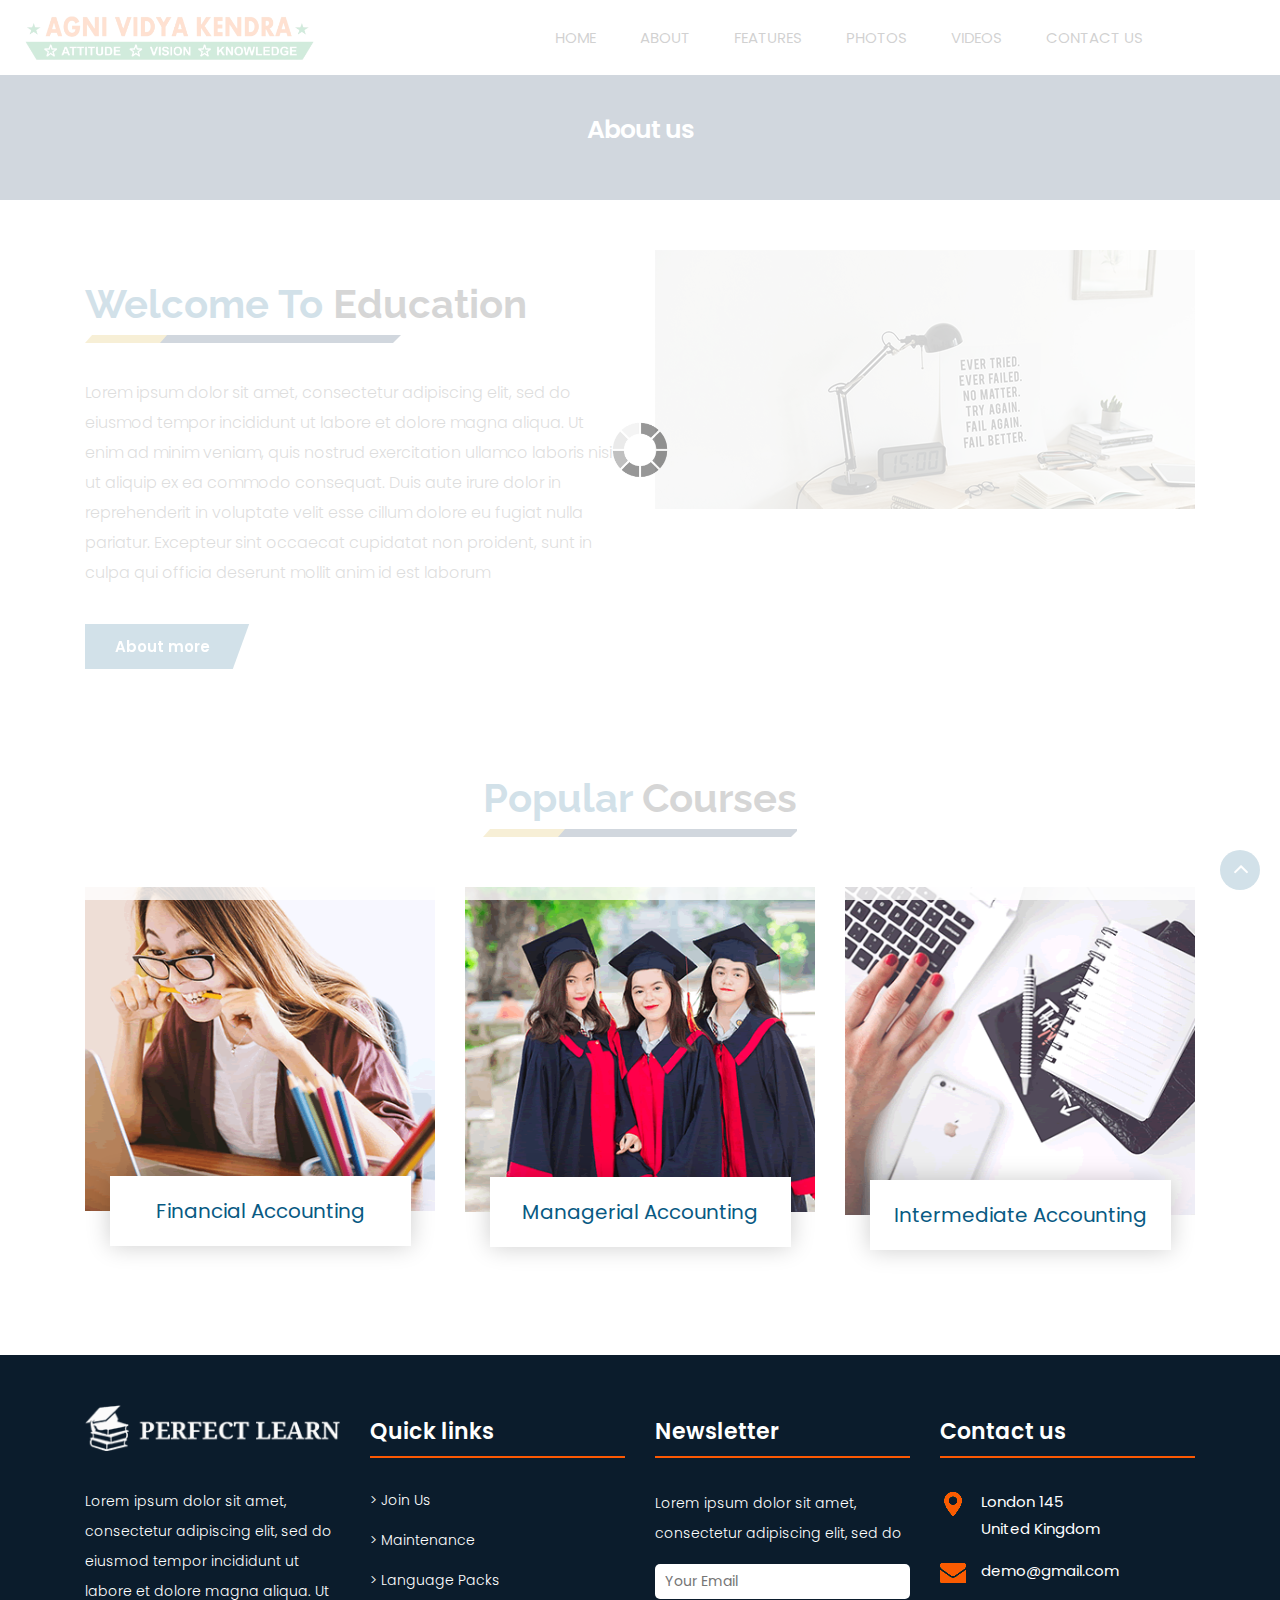
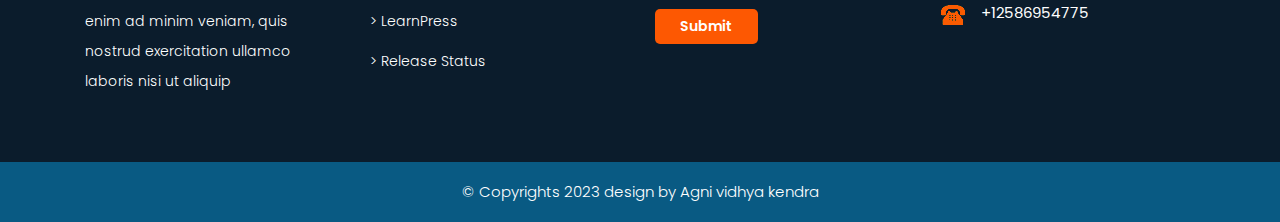
==== commit ff5e9c2d: "site revamped" ====
--- a/about.html
+++ b/about.html
@@ -1,351 +1,404 @@
 <!DOCTYPE html>
 <html lang="en">
-<!-- Basic -->
-
-<head>
-    <meta charset="utf-8">
-    <meta http-equiv="X-UA-Compatible" content="IE=edge">
-
-    <!-- Mobile Metas -->
-    <meta name="viewport" content="width=device-width, minimum-scale=1.0, maximum-scale=1.0, user-scalable=no">
-
-    <!-- Site Metas -->
-    <title>Perfect - Responsive HTML5 Template</title>
-    <meta name="keywords" content="">
-    <meta name="description" content="">
-    <meta name="author" content="">
-
-    <!-- Site Icons -->
-    <link rel="shortcut icon" href="#" type="image/x-icon" />
-    <link rel="apple-touch-icon" href="#" />
-
-    <!-- Bootstrap CSS -->
-    <link rel="stylesheet" href="css/bootstrap.min.css" />
-    <!-- Pogo Slider CSS -->
-    <link rel="stylesheet" href="css/pogo-slider.min.css" />
-    <!-- Site CSS -->
-    <link rel="stylesheet" href="css/style.css" />
-    <!-- Responsive CSS -->
-    <link rel="stylesheet" href="css/responsive.css" />
-    <!-- Custom CSS -->
-    <link rel="stylesheet" href="css/custom.css" />
-
-    <!--[if lt IE 9]>
-      <script src="https://oss.maxcdn.com/libs/html5shiv/3.7.0/html5shiv.js"></script>
-      <script src="https://oss.maxcdn.com/libs/respond.js/1.4.2/respond.min.js"></script>
-    <![endif]-->
-
-</head>
-
-<body id="inner_page" data-spy="scroll" data-target="#navbar-wd" data-offset="98">
-
-    <!-- LOADER -->
-    <div id="preloader">
-        <div class="loader">
-            <img src="images/loader.gif" alt="#" />
-        </div>
-    </div>
-    <!-- end loader -->
-    <!-- END LOADER -->
-
-    <!-- Start header -->
-    <header class="top-header">
-        <nav class="navbar header-nav navbar-expand-lg">
-            <div class="container-fluid">
-                <a class="navbar-brand" href="index.html"><img src="images/logo.png" alt="image"></a>
-                <button class="navbar-toggler" type="button" data-toggle="collapse" data-target="#navbar-wd" aria-controls="navbar-wd" aria-expanded="false" aria-label="Toggle navigation">
-                    <span></span>
-                    <span></span>
-                    <span></span>
-                </button>
-                <div class="collapse navbar-collapse justify-content-end" id="navbar-wd">
-                    <ul class="navbar-nav">
-                        <li><a class="nav-link active" href="index.html">Home</a></li>
-                        <li><a class="nav-link" href="about.html">About</a></li>
-                        <li><a class="nav-link" href="courses.html">Courses</a></li>
-                        <li><a class="nav-link" href="reaserch.html">Reaserch</a></li>
-						<li><a class="nav-link" href="news.html">News</a></li>
-						<li><a class="nav-link" href="contact.html">Contact us</a></li>
-                    </ul>
-                </div>
-                <div class="search-box">
-                    <input type="text" class="search-txt" placeholder="Search">
-                    <a class="search-btn">
-                        <img src="images/search_icon.png" alt="#" />
-                    </a>
-                </div>
-            </div>
-        </nav>
-    </header>
-    <!-- End header -->
-
-	<!-- section -->
-	
-	<section class="inner_banner">
-	  <div class="container">
-	      <div class="row">
-		      <div class="col-12">
-			     <div class="full">
-				     <h3>About us</h3>
-				 </div>
-			  </div>
-		  </div>
-	  </div>
-	</section>
-	
-	<!-- end section -->
-   
-	<!-- section -->
-    <div class="section margin-top_50">
-        <div class="container">
-            <div class="row">
-                <div class="col-md-6 layout_padding_2">
-                    <div class="full">
-                        <div class="heading_main text_align_left">
-						   <h2><span>Welcome To</span> Education</h2>
-                        </div>
+	<!-- Basic -->
+
+	<head>
+		<meta charset="utf-8" />
+		<meta http-equiv="X-UA-Compatible" content="IE=edge" />
+
+		<!-- Mobile Metas -->
+		<meta
+			name="viewport"
+			content="width=device-width, minimum-scale=1.0, maximum-scale=1.0, user-scalable=no"
+		/>
+
+		<!-- Site Metas -->
+		<title>About</title>
+		<meta name="keywords" content="" />
+		<meta name="description" content="" />
+		<meta name="author" content="" />
+
+		<!-- Site Icons -->
+		<link rel="shortcut icon" href="#" type="image/x-icon" />
+		<link rel="apple-touch-icon" href="#" />
+
+		<!-- Bootstrap CSS -->
+		<link rel="stylesheet" href="css/bootstrap.min.css" />
+		<!-- Pogo Slider CSS -->
+		<link rel="stylesheet" href="css/pogo-slider.min.css" />
+		<!-- Site CSS -->
+		<link rel="stylesheet" href="css/style.css" />
+		<!-- Responsive CSS -->
+		<link rel="stylesheet" href="css/responsive.css" />
+		<!-- Custom CSS -->
+		<link rel="stylesheet" href="css/custom.css" />
+
+		<style>
+			.top-header .navbar .navbar-collapse ul li a {
+				text-transform: uppercase;
+				font-size: 15px;
+				padding: 7px 20px;
+				position: relative;
+				font-weight: 400;
+				overflow: hidden;
+				color: #000 !important;
+			}
+		</style>
+	</head>
+
+	<body
+		id="inner_page"
+		data-spy="scroll"
+		data-target="#navbar-wd"
+		data-offset="98"
+	>
+		<!-- LOADER -->
+		<div id="preloader">
+			<div class="loader">
+				<img src="images/loader.gif" alt="#" />
+			</div>
+		</div>
+		<!-- end loader -->
+		<!-- END LOADER -->
+
+		<!-- Start header -->
+		<header class="top-header">
+			<nav class="navbar header-nav navbar-expand-lg">
+				<div class="container-fluid">
+					<a class="navbar-brand" href="index.html"
+						><img src="images/agni-logo.png" alt="image"
+					/></a>
+					<button
+						class="navbar-toggler"
+						type="button"
+						data-toggle="collapse"
+						data-target="#navbar-wd"
+						aria-controls="navbar-wd"
+						aria-expanded="false"
+						aria-label="Toggle navigation"
+					>
+						<span></span>
+						<span></span>
+						<span></span>
+					</button>
+					<div
+						class="collapse navbar-collapse justify-content-end"
+						id="navbar-wd"
+					>
+						<ul class="navbar-nav">
+							<li><a class="nav-link active" href="index.html">Home</a></li>
+							<li><a class="nav-link" href="about.html">About</a></li>
+							<li><a class="nav-link" href="#">Features</a></li>
+							<li><a class="nav-link" href="#">Photos</a></li>
+							<li><a class="nav-link" href="#">Videos</a></li>
+							<li><a class="nav-link" href="contact.html">Contact us</a></li>
+						</ul>
+					</div>
+				</div>
+			</nav>
+		</header>
+		<!-- End header -->
+
+		<!-- section -->
+
+		<section class="inner_banner">
+			<div class="container">
+				<div class="row">
+					<div class="col-12">
 						<div class="full">
-						  <p>Lorem ipsum dolor sit amet, consectetur adipiscing elit, sed do eiusmod tempor incididunt ut labore et dolore magna aliqua.
-						  Ut enim ad minim veniam, quis nostrud exercitation ullamco laboris nisi ut aliquip ex ea commodo consequat. 
-						  Duis aute irure dolor in reprehenderit in voluptate velit esse cillum dolore eu fugiat nulla pariatur. 
-						  Excepteur sint occaecat cupidatat non proident, sunt in culpa qui officia deserunt mollit anim id est laborum</p>
-						</div>
+							<h3>About us</h3>
+						</div>
+					</div>
+				</div>
+			</div>
+		</section>
+
+		<!-- end section -->
+
+		<!-- section -->
+		<div class="section margin-top_50">
+			<div class="container">
+				<div class="row">
+					<div class="col-md-6 layout_padding_2">
 						<div class="full">
-						   <a class="hvr-radial-out button-theme" href="#">About more</a>
-						</div>
-                    </div>
-                </div>
-				<div class="col-md-6">
-                    <div class="full">
-                        <img src="images/img2.png" alt="#" />
-                    </div>
-                </div>
-            </div>
-        </div>
-    </div>
-	<!-- end section -->
-	<!-- section -->
-    <div class="section layout_padding">
-        <div class="container">
-            <div class="row">
-                <div class="col-md-12">
-                    <div class="full">
-                        <div class="heading_main text_align_center">
-						   <h2><span>Popular </span>Courses</h2>
-                        </div>
-					  </div>
-                </div>
-				<div class="col-md-4">
-                    <div class="full blog_img_popular">
-                       <img class="img-responsive" src="images/p1.png" alt="#" /> 
-					   <h4>Financial Accounting</h4>
-                    </div>
-                </div>
-				<div class="col-md-4">
-                    <div class="full blog_img_popular">
-                        <img class="img-responsive" src="images/p2.png" alt="#" />
-						<h4>Managerial Accounting</h4>
-                    </div>
-                </div>
-				<div class="col-md-4">
-                    <div class="full blog_img_popular">
-                        <img class="img-responsive" src="images/p3.png" alt="#" />
-						<h4>Intermediate Accounting</h4>
-                    </div>
-                </div>
-            </div>
-        </div>
-    </div>
-	<!-- end section -->
-    <!-- Start Footer -->
-    <footer class="footer-box">
-        <div class="container">
-		
-		   <div class="row">
-		   
-		      <div class="col-xs-12 col-sm-6 col-md-6 col-lg-3">
-			     <div class="footer_blog">
-				    <div class="full margin-bottom_30">
-					   <img src="images/footer_logo.png" alt="#" />
-					 </div>
-					 <div class="full white_fonts">
-					    <p>Lorem ipsum dolor sit amet, consectetur adipiscing elit, sed do eiusmod tempor incididunt ut labore et dolore magna aliqua. 
-						Ut enim ad minim veniam, quis nostrud exercitation ullamco laboris nisi ut aliquip </p>
-					 </div>
-				 </div>
-			  </div>
-			  
-			  <div class="col-xs-12 col-sm-6 col-md-6 col-lg-3">
-			       <div class="footer_blog footer_menu white_fonts">
-						    <h3>Quick links</h3>
-						    <ul> 
-							  <li><a href="#">> Join Us</a></li>
-							  <li><a href="#">> Maintenance</a></li>
-							  <li><a href="#">> Language Packs</a></li>
-							  <li><a href="#">> LearnPress</a></li>
-							  <li><a href="#">> Release Status</a></li>
+							<div class="heading_main text_align_left">
+								<h2><span>Welcome To</span> Education</h2>
+							</div>
+							<div class="full">
+								<p>
+									Lorem ipsum dolor sit amet, consectetur adipiscing elit, sed
+									do eiusmod tempor incididunt ut labore et dolore magna aliqua.
+									Ut enim ad minim veniam, quis nostrud exercitation ullamco
+									laboris nisi ut aliquip ex ea commodo consequat. Duis aute
+									irure dolor in reprehenderit in voluptate velit esse cillum
+									dolore eu fugiat nulla pariatur. Excepteur sint occaecat
+									cupidatat non proident, sunt in culpa qui officia deserunt
+									mollit anim id est laborum
+								</p>
+							</div>
+							<div class="full">
+								<a class="hvr-radial-out button-theme" href="#">About more</a>
+							</div>
+						</div>
+					</div>
+					<div class="col-md-6">
+						<div class="full">
+							<img src="images/img2.png" alt="#" />
+						</div>
+					</div>
+				</div>
+			</div>
+		</div>
+		<!-- end section -->
+		<!-- section -->
+		<div class="section layout_padding">
+			<div class="container">
+				<div class="row">
+					<div class="col-md-12">
+						<div class="full">
+							<div class="heading_main text_align_center">
+								<h2><span>Popular </span>Courses</h2>
+							</div>
+						</div>
+					</div>
+					<div class="col-md-4">
+						<div class="full blog_img_popular">
+							<img class="img-responsive" src="images/p1.png" alt="#" />
+							<h4>Financial Accounting</h4>
+						</div>
+					</div>
+					<div class="col-md-4">
+						<div class="full blog_img_popular">
+							<img class="img-responsive" src="images/p2.png" alt="#" />
+							<h4>Managerial Accounting</h4>
+						</div>
+					</div>
+					<div class="col-md-4">
+						<div class="full blog_img_popular">
+							<img class="img-responsive" src="images/p3.png" alt="#" />
+							<h4>Intermediate Accounting</h4>
+						</div>
+					</div>
+				</div>
+			</div>
+		</div>
+		<!-- end section -->
+		<!-- Start Footer -->
+		<footer class="footer-box">
+			<div class="container">
+				<div class="row">
+					<div class="col-xs-12 col-sm-6 col-md-6 col-lg-3">
+						<div class="footer_blog">
+							<div class="full margin-bottom_30">
+								<img src="images/footer_logo.png" alt="#" />
+							</div>
+							<div class="full white_fonts">
+								<p>
+									Lorem ipsum dolor sit amet, consectetur adipiscing elit, sed
+									do eiusmod tempor incididunt ut labore et dolore magna aliqua.
+									Ut enim ad minim veniam, quis nostrud exercitation ullamco
+									laboris nisi ut aliquip
+								</p>
+							</div>
+						</div>
+					</div>
+
+					<div class="col-xs-12 col-sm-6 col-md-6 col-lg-3">
+						<div class="footer_blog footer_menu white_fonts">
+							<h3>Quick links</h3>
+							<ul>
+								<li><a href="#">> Join Us</a></li>
+								<li><a href="#">> Maintenance</a></li>
+								<li><a href="#">> Language Packs</a></li>
+								<li><a href="#">> LearnPress</a></li>
+								<li><a href="#">> Release Status</a></li>
 							</ul>
-						 </div>
-				 </div>
-				 
-				 <div class="col-xs-12 col-sm-6 col-md-6 col-lg-3">
-				 <div class="footer_blog full white_fonts">
-						     <h3>Newsletter</h3>
-							 <p>Lorem ipsum dolor sit amet, consectetur adipiscing elit, sed do</p>
-							 <div class="newsletter_form">
-							    <form action="index.html">
-								   <input type="email" placeholder="Your Email" name="#" required />
-								   <button>Submit</button>
+						</div>
+					</div>
+
+					<div class="col-xs-12 col-sm-6 col-md-6 col-lg-3">
+						<div class="footer_blog full white_fonts">
+							<h3>Newsletter</h3>
+							<p>
+								Lorem ipsum dolor sit amet, consectetur adipiscing elit, sed do
+							</p>
+							<div class="newsletter_form">
+								<form action="index.html">
+									<input
+										type="email"
+										placeholder="Your Email"
+										name="#"
+										required
+									/>
+									<button>Submit</button>
 								</form>
-							 </div>
-						 </div>
-					</div>	 
-			  
-			  <div class="col-xs-12 col-sm-6 col-md-6 col-lg-3">
-				 <div class="footer_blog full white_fonts">
-						     <h3>Contact us</h3>
-							 <ul class="full">
-							   <li><img src="images/i5.png"><span>London 145<br>United Kingdom</span></li>
-							   <li><img src="images/i6.png"><span>demo@gmail.com</span></li>
-							   <li><img src="images/i7.png"><span>+12586954775</span></li>
-							 </ul>
-						 </div>
-					</div>	 
-			  
-		   </div>
-		
-        </div>
-    </footer>
-    <!-- End Footer -->
-
-    <div class="footer_bottom">
-        <div class="container">
-            <div class="row">
-                <div class="col-12">
-                    <p class="crp">© Copyrights 2019 design by html.design</p>
-                </div>
-            </div>
-        </div>
-    </div>
-
-    <a href="#" id="scroll-to-top" class="hvr-radial-out"><i class="fa fa-angle-up"></i></a>
-
-    <!-- ALL JS FILES -->
-    <script src="js/jquery.min.js"></script>
-	<script src="js/popper.min.js"></script>
-    <script src="js/bootstrap.min.js"></script>
-    <!-- ALL PLUGINS -->
-    <script src="js/jquery.magnific-popup.min.js"></script>
-    <script src="js/jquery.pogo-slider.min.js"></script>
-    <script src="js/slider-index.js"></script>
-    <script src="js/smoothscroll.js"></script>
-    <script src="js/form-validator.min.js"></script>
-    <script src="js/contact-form-script.js"></script>
-    <script src="js/isotope.min.js"></script>
-    <script src="js/images-loded.min.js"></script>
-    <script src="js/custom.js"></script>
-	<script>
-	/* counter js */
-
-(function ($) {
-	$.fn.countTo = function (options) {
-		options = options || {};
-		
-		return $(this).each(function () {
-			// set options for current element
-			var settings = $.extend({}, $.fn.countTo.defaults, {
-				from:            $(this).data('from'),
-				to:              $(this).data('to'),
-				speed:           $(this).data('speed'),
-				refreshInterval: $(this).data('refresh-interval'),
-				decimals:        $(this).data('decimals')
-			}, options);
-			
-			// how many times to update the value, and how much to increment the value on each update
-			var loops = Math.ceil(settings.speed / settings.refreshInterval),
-				increment = (settings.to - settings.from) / loops;
-			
-			// references & variables that will change with each update
-			var self = this,
-				$self = $(this),
-				loopCount = 0,
-				value = settings.from,
-				data = $self.data('countTo') || {};
-			
-			$self.data('countTo', data);
-			
-			// if an existing interval can be found, clear it first
-			if (data.interval) {
-				clearInterval(data.interval);
-			}
-			data.interval = setInterval(updateTimer, settings.refreshInterval);
-			
-			// initialize the element with the starting value
-			render(value);
-			
-			function updateTimer() {
-				value += increment;
-				loopCount++;
-				
-				render(value);
-				
-				if (typeof(settings.onUpdate) == 'function') {
-					settings.onUpdate.call(self, value);
+							</div>
+						</div>
+					</div>
+
+					<div class="col-xs-12 col-sm-6 col-md-6 col-lg-3">
+						<div class="footer_blog full white_fonts">
+							<h3>Contact us</h3>
+							<ul class="full">
+								<li>
+									<img src="images/i5.png" /><span
+										>London 145<br />United Kingdom</span
+									>
+								</li>
+								<li><img src="images/i6.png" /><span>demo@gmail.com</span></li>
+								<li><img src="images/i7.png" /><span>+12586954775</span></li>
+							</ul>
+						</div>
+					</div>
+				</div>
+			</div>
+		</footer>
+		<!-- End Footer -->
+
+		<div class="footer_bottom">
+			<div class="container">
+				<div class="row">
+					<div class="col-12">
+						<p class="crp">© Copyrights 2023 design by Agni vidhya kendra</p>
+					</div>
+				</div>
+			</div>
+		</div>
+
+		<a href="#" id="scroll-to-top" class="hvr-radial-out"
+			><i class="fa fa-angle-up"></i
+		></a>
+
+		<!-- ALL JS FILES -->
+		<script src="js/jquery.min.js"></script>
+		<script src="js/popper.min.js"></script>
+		<script src="js/bootstrap.min.js"></script>
+		<!-- ALL PLUGINS -->
+		<script src="js/jquery.magnific-popup.min.js"></script>
+		<script src="js/jquery.pogo-slider.min.js"></script>
+		<script src="js/slider-index.js"></script>
+		<script src="js/smoothscroll.js"></script>
+		<script src="js/form-validator.min.js"></script>
+		<script src="js/contact-form-script.js"></script>
+		<script src="js/isotope.min.js"></script>
+		<script src="js/images-loded.min.js"></script>
+		<script src="js/custom.js"></script>
+		<script>
+			/* counter js */
+
+			(function ($) {
+				$.fn.countTo = function (options) {
+					options = options || {};
+
+					return $(this).each(function () {
+						// set options for current element
+						var settings = $.extend(
+							{},
+							$.fn.countTo.defaults,
+							{
+								from: $(this).data("from"),
+								to: $(this).data("to"),
+								speed: $(this).data("speed"),
+								refreshInterval: $(this).data("refresh-interval"),
+								decimals: $(this).data("decimals"),
+							},
+							options
+						);
+
+						// how many times to update the value, and how much to increment the value on each update
+						var loops = Math.ceil(settings.speed / settings.refreshInterval),
+							increment = (settings.to - settings.from) / loops;
+
+						// references & variables that will change with each update
+						var self = this,
+							$self = $(this),
+							loopCount = 0,
+							value = settings.from,
+							data = $self.data("countTo") || {};
+
+						$self.data("countTo", data);
+
+						// if an existing interval can be found, clear it first
+						if (data.interval) {
+							clearInterval(data.interval);
+						}
+						data.interval = setInterval(updateTimer, settings.refreshInterval);
+
+						// initialize the element with the starting value
+						render(value);
+
+						function updateTimer() {
+							value += increment;
+							loopCount++;
+
+							render(value);
+
+							if (typeof settings.onUpdate == "function") {
+								settings.onUpdate.call(self, value);
+							}
+
+							if (loopCount >= loops) {
+								// remove the interval
+								$self.removeData("countTo");
+								clearInterval(data.interval);
+								value = settings.to;
+
+								if (typeof settings.onComplete == "function") {
+									settings.onComplete.call(self, value);
+								}
+							}
+						}
+
+						function render(value) {
+							var formattedValue = settings.formatter.call(
+								self,
+								value,
+								settings
+							);
+							$self.html(formattedValue);
+						}
+					});
+				};
+
+				$.fn.countTo.defaults = {
+					from: 0, // the number the element should start at
+					to: 0, // the number the element should end at
+					speed: 1000, // how long it should take to count between the target numbers
+					refreshInterval: 100, // how often the element should be updated
+					decimals: 0, // the number of decimal places to show
+					formatter: formatter, // handler for formatting the value before rendering
+					onUpdate: null, // callback method for every time the element is updated
+					onComplete: null, // callback method for when the element finishes updating
+				};
+
+				function formatter(value, settings) {
+					return value.toFixed(settings.decimals);
 				}
-				
-				if (loopCount >= loops) {
-					// remove the interval
-					$self.removeData('countTo');
-					clearInterval(data.interval);
-					value = settings.to;
-					
-					if (typeof(settings.onComplete) == 'function') {
-						settings.onComplete.call(self, value);
-					}
+			})(jQuery);
+
+			jQuery(function ($) {
+				// custom formatting example
+				$(".count-number").data("countToOptions", {
+					formatter: function (value, options) {
+						return value
+							.toFixed(options.decimals)
+							.replace(/\B(?=(?:\d{3})+(?!\d))/g, ",");
+					},
+				});
+
+				// start all the timers
+				$(".timer").each(count);
+
+				function count(options) {
+					var $this = $(this);
+					options = $.extend(
+						{},
+						options || {},
+						$this.data("countToOptions") || {}
+					);
+					$this.countTo(options);
 				}
-			}
-			
-			function render(value) {
-				var formattedValue = settings.formatter.call(self, value, settings);
-				$self.html(formattedValue);
-			}
-		});
-	};
-	
-	$.fn.countTo.defaults = {
-		from: 0,               // the number the element should start at
-		to: 0,                 // the number the element should end at
-		speed: 1000,           // how long it should take to count between the target numbers
-		refreshInterval: 100,  // how often the element should be updated
-		decimals: 0,           // the number of decimal places to show
-		formatter: formatter,  // handler for formatting the value before rendering
-		onUpdate: null,        // callback method for every time the element is updated
-		onComplete: null       // callback method for when the element finishes updating
-	};
-	
-	function formatter(value, settings) {
-		return value.toFixed(settings.decimals);
-	}
-}(jQuery));
-
-jQuery(function ($) {
-  // custom formatting example
-  $('.count-number').data('countToOptions', {
-	formatter: function (value, options) {
-	  return value.toFixed(options.decimals).replace(/\B(?=(?:\d{3})+(?!\d))/g, ',');
-	}
-  });
-  
-  // start all the timers
-  $('.timer').each(count);  
-  
-  function count(options) {
-	var $this = $(this);
-	options = $.extend({}, options || {}, $this.data('countToOptions') || {});
-	$this.countTo(options);
-  }
-});
-	</script>
-</body>
-
-</html>+			});
+		</script>
+	</body>
+</html>
--- a/css/pogo-slider.min.css
+++ b/css/pogo-slider.min.css
@@ -1,31 +1,31 @@
 .pogoSlider-dir-btn:focus,
 .pogoSlider-nav-btn:focus {
-	outline: 0
+	outline: 0;
 }
 
 .pogoSlider {
 	width: 100%;
 	height: 0;
-	padding-bottom: 50% !important;
+	/* padding-bottom: 50% !important; */
 	position: relative;
-	overflow: hidden
+	overflow: hidden;
 }
 
 #column-left .pogoSlider,
 #column-right .pogoSlider,
 #content .pogoSlider {
-	margin-bottom: 20px
+	margin-bottom: 20px;
 }
 
 .pogoSlider--banner .pogoSlider-slide {
 	ms-filter: "progid:DXImageTransform.Microsoft.Alpha(Opacity=100)";
 	filter: alpha(opacity=100);
-	opacity: 1
+	opacity: 1;
 }
 
 .pogoSlider-slide {
 	width: 100%;
-	height: 100%;
+	height: 400px;
 	position: absolute;
 	background-size: cover;
 	-ms-filter: "progid:DXImageTransform.Microsoft.Alpha(Opacity=0)";
@@ -33,7 +33,7 @@
 	opacity: 0;
 	-webkit-perspective: 1300px;
 	perspective: 1300px;
-	overflow: hidden
+	overflow: hidden;
 }
 
 .pogoSlider-loading {
@@ -43,7 +43,7 @@
 	width: 100%;
 	height: 100%;
 	background: #eaeaea;
-	z-index: 11
+	z-index: 11;
 }
 
 .pogoSlider-loading-icon {
@@ -54,18 +54,18 @@
 	margin-left: -18px;
 	width: 36px;
 	height: 36px;
-	background-image: url([data-uri])
+	background-image: url([data-uri]);
 }
 
 .pogoSlider-slide-element {
 	-webkit-animation-fill-mode: both;
-	animation-fill-mode: both
+	animation-fill-mode: both;
 }
 
 .m-pogoSlider .pogoSlider-slide-element {
 	position: absolute;
 	margin: 0;
-	box-sizing: border-box
+	box-sizing: border-box;
 }
 
 .pogoSlider-progressBar {
@@ -77,8 +77,8 @@
 	background: #fff;
 	-ms-filter: "progid:DXImageTransform.Microsoft.Alpha(Opacity=20)";
 	filter: alpha(opacity=20);
-	background: rgba(255, 255, 255, .2);
-	z-index: 6
+	background: rgba(255, 255, 255, 0.2);
+	z-index: 6;
 }
 
 .pogoSlider-progressBar-duration {
@@ -89,7 +89,7 @@
 	background: #fff;
 	-ms-filter: "progid:DXImageTransform.Microsoft.Alpha(Opacity=40)";
 	filter: alpha(opacity=40);
-	background: rgba(255, 255, 255, .4)
+	background: rgba(255, 255, 255, 0.4);
 }
 
 .pogoSlider-dir-btn {
@@ -99,16 +99,16 @@
 	width: 20px;
 	height: 20px;
 	border-color: #eaeaea;
-	border-color: rgba(255, 255, 255, .7);
+	border-color: rgba(255, 255, 255, 0.7);
 	border-style: solid;
 	-webkit-transform: rotate(45deg);
 	-ms-transform: rotate(45deg);
 	transform: rotate(45deg);
-	cursor: pointer
+	cursor: pointer;
 }
 
 .pogoSlider-dir-btn:hover {
-	border-color: #fff
+	border-color: #fff;
 }
 
 .pogoSlider--dirBottomLeft .pogoSlider-dir-btn--prev,
@@ -116,7 +116,7 @@
 .pogoSlider--dirCenterHorizontal .pogoSlider-dir-btn--prev,
 .pogoSlider--dirTopLeft .pogoSlider-dir-btn--prev,
 .pogoSlider--dirTopRight .pogoSlider-dir-btn--prev {
-	border-width: 0 0 3px 3px
+	border-width: 0 0 3px 3px;
 }
 
 .pogoSlider--dirBottomLeft .pogoSlider-dir-btn--next,
@@ -124,66 +124,66 @@
 .pogoSlider--dirCenterHorizontal .pogoSlider-dir-btn--next,
 .pogoSlider--dirTopLeft .pogoSlider-dir-btn--next,
 .pogoSlider--dirTopRight .pogoSlider-dir-btn--next {
-	border-width: 3px 3px 0 0
+	border-width: 3px 3px 0 0;
 }
 
 .pogoSlider--dirCenterVertical .pogoSlider-dir-btn--next {
-	border-width: 3px 0 0 3px
+	border-width: 3px 0 0 3px;
 }
 
 .pogoSlider--dirCenterVertical .pogoSlider-dir-btn--prev {
-	border-width: 0 3px 3px 0
+	border-width: 0 3px 3px 0;
 }
 
 .pogoSlider--dirCenterVertical .pogoSlider-dir-btn--next,
 .pogoSlider--dirTopLeft .pogoSlider-dir-btn,
 .pogoSlider--dirTopRight .pogoSlider-dir-btn {
-	top: 14px
+	top: 14px;
 }
 
 .pogoSlider--dirBottomLeft .pogoSlider-dir-btn--prev,
 .pogoSlider--dirCenterHorizontal .pogoSlider-dir-btn--prev,
 .pogoSlider--dirTopLeft .pogoSlider-dir-btn--prev {
-	left: 14px
+	left: 14px;
 }
 
 .pogoSlider--dirBottomLeft .pogoSlider-dir-btn--next,
 .pogoSlider--dirTopLeft .pogoSlider-dir-btn--next {
-	left: 50px
+	left: 50px;
 }
 
 .pogoSlider--dirBottomRight .pogoSlider-dir-btn--prev,
 .pogoSlider--dirTopRight .pogoSlider-dir-btn--prev {
-	right: 50px
+	right: 50px;
 }
 
 .pogoSlider--dirBottomRight .pogoSlider-dir-btn--next,
 .pogoSlider--dirCenterHorizontal .pogoSlider-dir-btn--next,
 .pogoSlider--dirTopRight .pogoSlider-dir-btn--next {
-	right: 14px
+	right: 14px;
 }
 
 .pogoSlider--dirBottomLeft .pogoSlider-dir-btn,
 .pogoSlider--dirBottomRight .pogoSlider-dir-btn,
 .pogoSlider--dirCenterVertical .pogoSlider-dir-btn--prev {
-	bottom: 14px
+	bottom: 14px;
 }
 
 .pogoSlider--dirCenterVertical .pogoSlider-dir-btn {
 	left: 50%;
-	margin-left: -10px
+	margin-left: -10px;
 }
 
 .pogoSlider--dirCenterHorizontal .pogoSlider-dir-btn {
 	top: 50%;
-	margin-top: -10px
+	margin-top: -10px;
 }
 
 .pogoSlider-nav {
 	position: absolute;
 	padding: 0;
 	margin: 0;
-	z-index: 10
+	z-index: 10;
 }
 
 .pogoSlider--navBottom .pogoSlider-nav,
@@ -191,21 +191,21 @@
 	left: 50%;
 	-webkit-transform: translateX(-50%);
 	-ms-transform: translateX(-50%);
-	transform: translateX(-50%)
+	transform: translateX(-50%);
 }
 
 .pogoSlider--navTop .pogoSlider-nav {
-	top: 10px
+	top: 10px;
 }
 
 .pogoSlider--navBottom .pogoSlider-nav {
-	bottom: 10px
+	bottom: 10px;
 }
 
 .pogoSlider--navBottom .pogoSlider-nav li,
 .pogoSlider--navTop .pogoSlider-nav li {
 	display: inline;
-	margin: 0 6px
+	margin: 0 6px;
 }
 
 .pogoSlider--navLeft .pogoSlider-nav,
@@ -213,65 +213,65 @@
 	top: 50%;
 	-webkit-transform: translateY(-50%);
 	-ms-transform: translateY(-50%);
-	transform: translateY(-50%)
+	transform: translateY(-50%);
 }
 
 .pogoSlider--navLeft .pogoSlider-nav {
-	left: 10px
+	left: 10px;
 }
 
 .pogoSlider--navRight .pogoSlider-nav {
-	right: 10px
+	right: 10px;
 }
 
 .pogoSlider--navLeft .pogoSlider-nav li,
 .pogoSlider--navRight .pogoSlider-nav li {
 	display: block;
-	margin: 6px 0
+	margin: 6px 0;
 }
 
 .pogoSlider-nav-btn {
 	background: #ccc;
-	background: rgba(255, 255, 255, .5);
+	background: rgba(255, 255, 255, 0.5);
 	border: none;
 	border-radius: 10px;
 	width: 40px;
 	height: 10px;
-	box-shadow: 0 1px 1px rgba(0, 0, 0, .1);
-	cursor: pointer
+	box-shadow: 0 1px 1px rgba(0, 0, 0, 0.1);
+	cursor: pointer;
 }
 
 .pogoSlider-nav-btn--selected {
 	background: #fff;
-	box-shadow: 0 1px 1px rgba(0, 0, 0, .3)
+	box-shadow: 0 1px 1px rgba(0, 0, 0, 0.3);
 }
 
 .pogoSlider-slide-slice {
 	overflow: hidden;
 	position: absolute;
-	background-size: cover
+	background-size: cover;
 }
 
 .pogoSlider-slide-slice-inner {
 	position: absolute;
-	overflow: hidden
+	overflow: hidden;
 }
 
 .pogoSlider-animation-slideDownIn {
 	-webkit-animation-name: slideDownIn;
-	animation-name: slideDownIn
+	animation-name: slideDownIn;
 }
 
 @-webkit-keyframes slideDownIn {
 	0% {
 		-webkit-transform: translateY(-50px);
 		transform: translateY(-50px);
-		opacity: 0
+		opacity: 0;
 	}
 	100% {
 		-webkit-transform: translateY(0);
 		transform: translateY(0);
-		opacity: 1
+		opacity: 1;
 	}
 }
 
@@ -279,30 +279,30 @@
 	0% {
 		-webkit-transform: translateY(-50px);
 		transform: translateY(-50px);
-		opacity: 0
+		opacity: 0;
 	}
 	100% {
 		-webkit-transform: translateY(0);
 		transform: translateY(0);
-		opacity: 1
+		opacity: 1;
 	}
 }
 
 .pogoSlider-animation-slideDownOut {
 	-webkit-animation-name: slideDownOut;
-	animation-name: slideDownOut
+	animation-name: slideDownOut;
 }
 
 @-webkit-keyframes slideDownOut {
 	0% {
 		-webkit-transform: translateY(0);
 		transform: translateY(0);
-		opacity: 1
+		opacity: 1;
 	}
 	100% {
 		-webkit-transform: translateY(50px);
 		transform: translateY(50px);
-		opacity: 0
+		opacity: 0;
 	}
 }
 
@@ -310,30 +310,30 @@
 	0% {
 		-webkit-transform: translateY(0);
 		transform: translateY(0);
-		opacity: 1
+		opacity: 1;
 	}
 	100% {
 		-webkit-transform: translateY(50px);
 		transform: translateY(50px);
-		opacity: 0
+		opacity: 0;
 	}
 }
 
 .pogoSlider-animation-slideUpIn {
 	-webkit-animation-name: slideUpIn;
-	animation-name: slideUpIn
+	animation-name: slideUpIn;
 }
 
 @-webkit-keyframes slideUpIn {
 	0% {
 		-webkit-transform: translateY(50px);
 		transform: translateY(50px);
-		opacity: 0
+		opacity: 0;
 	}
 	100% {
 		-webkit-transform: translateY(0);
 		transform: translateY(0);
-		opacity: 1
+		opacity: 1;
 	}
 }
 
@@ -341,30 +341,30 @@
 	0% {
 		-webkit-transform: translateY(50px);
 		transform: translateY(50px);
-		opacity: 0
+		opacity: 0;
 	}
 	100% {
 		-webkit-transform: translateY(0);
 		transform: translateY(0);
-		opacity: 1
+		opacity: 1;
 	}
 }
 
 .pogoSlider-animation-slideUpOut {
 	-webkit-animation-name: slideUpOut;
-	animation-name: slideUpOut
+	animation-name: slideUpOut;
 }
 
 @-webkit-keyframes slideUpOut {
 	0% {
 		-webkit-transform: translateY(0);
 		transform: translateY(0);
-		opacity: 1
+		opacity: 1;
 	}
 	100% {
 		-webkit-transform: translateY(50px);
 		transform: translateY(50px);
-		opacity: 0
+		opacity: 0;
 	}
 }
 
@@ -372,35 +372,35 @@
 	0% {
 		-webkit-transform: translateY(0);
 		transform: translateY(0);
-		opacity: 1
+		opacity: 1;
 	}
 	100% {
 		-webkit-transform: translateY(50px);
 		transform: translateY(50px);
-		opacity: 0
+		opacity: 0;
 	}
 }
 
 .pogoSlider-animation-slideRightIn {
 	-webkit-animation-name: slideRightIn;
-	animation-name: slideRightIn
+	animation-name: slideRightIn;
 }
 
 .pogoSlider-animation-slideRightOut {
 	-webkit-animation-name: slideRightOut;
-	animation-name: slideRightOut
+	animation-name: slideRightOut;
 }
 
 @-webkit-keyframes slideRightIn {
 	0% {
 		-webkit-transform: translateX(-50px);
 		transform: translateX(-50px);
-		opacity: 0
+		opacity: 0;
 	}
 	100% {
 		-webkit-transform: translateX(0);
 		transform: translateX(0);
-		opacity: 1
+		opacity: 1;
 	}
 }
 
@@ -408,12 +408,12 @@
 	0% {
 		-webkit-transform: translateX(-50px);
 		transform: translateX(-50px);
-		opacity: 0
+		opacity: 0;
 	}
 	100% {
 		-webkit-transform: translateX(0);
 		transform: translateX(0);
-		opacity: 1
+		opacity: 1;
 	}
 }
 
@@ -421,12 +421,12 @@
 	0% {
 		-webkit-transform: translateX(0);
 		transform: translateX(0);
-		opacity: 1
+		opacity: 1;
 	}
 	100% {
 		-webkit-transform: translateX(50px);
 		transform: translateX(50px);
-		opacity: 0
+		opacity: 0;
 	}
 }
 
@@ -434,35 +434,35 @@
 	0% {
 		-webkit-transform: translateX(0);
 		transform: translateX(0);
-		opacity: 1
+		opacity: 1;
 	}
 	100% {
 		-webkit-transform: translateX(50px);
 		transform: translateX(50px);
-		opacity: 0
+		opacity: 0;
 	}
 }
 
 .pogoSlider-animation-slideLeftIn {
 	-webkit-animation-name: slideLeftIn;
-	animation-name: slideLeftIn
+	animation-name: slideLeftIn;
 }
 
 .pogoSlider-animation-slideLeftOut {
 	-webkit-animation-name: slideLeftOut;
-	animation-name: slideLeftOut
+	animation-name: slideLeftOut;
 }
 
 @-webkit-keyframes slideLeftIn {
 	0% {
 		-webkit-transform: translateX(50px);
 		transform: translateX(50px);
-		opacity: 0
+		opacity: 0;
 	}
 	100% {
 		-webkit-transform: translateX(0);
 		transform: translateX(0);
-		opacity: 1
+		opacity: 1;
 	}
 }
 
@@ -470,12 +470,12 @@
 	0% {
 		-webkit-transform: translateX(50px);
 		transform: translateX(50px);
-		opacity: 0
+		opacity: 0;
 	}
 	100% {
 		-webkit-transform: translateX(0);
 		transform: translateX(0);
-		opacity: 1
+		opacity: 1;
 	}
 }
 
@@ -483,12 +483,12 @@
 	0% {
 		-webkit-transform: translateX(0);
 		transform: translateX(0);
-		opacity: 1
+		opacity: 1;
 	}
 	100% {
 		-webkit-transform: translateX(-50px);
 		transform: translateX(-50px);
-		opacity: 0
+		opacity: 0;
 	}
 }
 
@@ -496,48 +496,48 @@
 	0% {
 		-webkit-transform: translateX(0);
 		transform: translateX(0);
-		opacity: 1
+		opacity: 1;
 	}
 	100% {
 		-webkit-transform: translateX(-50px);
 		transform: translateX(-50px);
-		opacity: 0
+		opacity: 0;
 	}
 }
 
 .pogoSlider-animation-expandIn {
 	-webkit-animation-name: expandIn;
-	animation-name: expandIn
+	animation-name: expandIn;
 }
 
 .pogoSlider-animation-expandOut {
 	-webkit-animation-name: expandOut;
-	animation-name: expandOut
+	animation-name: expandOut;
 }
 
 @-webkit-keyframes expandIn {
 	0% {
-		-webkit-transform: scale(.7);
-		transform: scale(.7);
-		opacity: 0
+		-webkit-transform: scale(0.7);
+		transform: scale(0.7);
+		opacity: 0;
 	}
 	100% {
 		-webkit-transform: scale(1);
 		transform: scale(1);
-		opacity: 1
+		opacity: 1;
 	}
 }
 
 @keyframes expandIn {
 	0% {
-		-webkit-transform: scale(.7);
-		transform: scale(.7);
-		opacity: 0
+		-webkit-transform: scale(0.7);
+		transform: scale(0.7);
+		opacity: 0;
 	}
 	100% {
 		-webkit-transform: scale(1);
 		transform: scale(1);
-		opacity: 1
+		opacity: 1;
 	}
 }
 
@@ -545,12 +545,12 @@
 	0% {
 		-webkit-transform: scale(1);
 		transform: scale(1);
-		opacity: 1
+		opacity: 1;
 	}
 	100% {
 		-webkit-transform: scale(1.5);
 		transform: scale(1.5);
-		opacity: 0
+		opacity: 0;
 	}
 }
 
@@ -558,35 +558,35 @@
 	0% {
 		-webkit-transform: scale(1);
 		transform: scale(1);
-		opacity: 1
+		opacity: 1;
 	}
 	100% {
 		-webkit-transform: scale(1.5);
 		transform: scale(1.5);
-		opacity: 0
+		opacity: 0;
 	}
 }
 
 .pogoSlider-animation-contractIn {
 	-webkit-animation-name: contractIn;
-	animation-name: contractIn
+	animation-name: contractIn;
 }
 
 .pogoSlider-animation-contractOut {
 	-webkit-animation-name: contractOut;
-	animation-name: contractOut
+	animation-name: contractOut;
 }
 
 @-webkit-keyframes contractIn {
 	0% {
 		-webkit-transform: scale(2);
 		transform: scale(2);
-		opacity: 0
+		opacity: 0;
 	}
 	100% {
 		-webkit-transform: scale(1);
 		transform: scale(1);
-		opacity: 1
+		opacity: 1;
 	}
 }
 
@@ -594,12 +594,12 @@
 	0% {
 		-webkit-transform: scale(2);
 		transform: scale(2);
-		opacity: 0
+		opacity: 0;
 	}
 	100% {
 		-webkit-transform: scale(1);
 		transform: scale(1);
-		opacity: 1
+		opacity: 1;
 	}
 }
 
@@ -607,12 +607,12 @@
 	0% {
 		-webkit-transform: scale(1);
 		transform: scale(1);
-		opacity: 1
-	}
-	100% {
-		-webkit-transform: scale(.5);
-		transform: scale(.5);
-		opacity: 0
+		opacity: 1;
+	}
+	100% {
+		-webkit-transform: scale(0.5);
+		transform: scale(0.5);
+		opacity: 0;
 	}
 }
 
@@ -620,37 +620,37 @@
 	0% {
 		-webkit-transform: scale(1);
 		transform: scale(1);
-		opacity: 1
-	}
-	100% {
-		-webkit-transform: scale(.5);
-		transform: scale(.5);
-		opacity: 0
+		opacity: 1;
+	}
+	100% {
+		-webkit-transform: scale(0.5);
+		transform: scale(0.5);
+		opacity: 0;
 	}
 }
 
 .pogoSlider-animation-spinIn {
 	-webkit-animation-name: spinIn;
-	animation-name: spinIn
+	animation-name: spinIn;
 }
 
 .pogoSlider-animation-spinOut {
 	-webkit-animation-name: spinOut;
-	animation-name: spinOut
+	animation-name: spinOut;
 }
 
 @-webkit-keyframes spinIn {
 	0% {
 		-webkit-backface-visibility: hidden;
 		backface-visibility: hidden;
-		-webkit-transform: scale(0)rotate(720deg);
-		transform: scale(0)rotate(720deg)
+		-webkit-transform: scale(0) rotate(720deg);
+		transform: scale(0) rotate(720deg);
 	}
 	100% {
 		-webkit-backface-visibility: hidden;
 		backface-visibility: hidden;
-		-webkit-transform: scale(1)rotate(0);
-		transform: scale(1)rotate(0)
+		-webkit-transform: scale(1) rotate(0);
+		transform: scale(1) rotate(0);
 	}
 }
 
@@ -658,14 +658,14 @@
 	0% {
 		-webkit-backface-visibility: hidden;
 		backface-visibility: hidden;
-		-webkit-transform: scale(0)rotate(720deg);
-		transform: scale(0)rotate(720deg)
+		-webkit-transform: scale(0) rotate(720deg);
+		transform: scale(0) rotate(720deg);
 	}
 	100% {
 		-webkit-backface-visibility: hidden;
 		backface-visibility: hidden;
-		-webkit-transform: scale(1)rotate(0);
-		transform: scale(1)rotate(0)
+		-webkit-transform: scale(1) rotate(0);
+		transform: scale(1) rotate(0);
 	}
 }
 
@@ -673,14 +673,14 @@
 	0% {
 		-webkit-backface-visibility: hidden;
 		backface-visibility: hidden;
-		-webkit-transform: scale(1)rotate(0);
-		transform: scale(1)rotate(0)
+		-webkit-transform: scale(1) rotate(0);
+		transform: scale(1) rotate(0);
 	}
 	100% {
 		-webkit-backface-visibility: hidden;
 		backface-visibility: hidden;
-		-webkit-transform: scale(0)rotate(720deg);
-		transform: scale(0)rotate(720deg)
+		-webkit-transform: scale(0) rotate(720deg);
+		transform: scale(0) rotate(720deg);
 	}
 }
 
@@ -688,14 +688,14 @@
 	0% {
 		-webkit-backface-visibility: hidden;
 		backface-visibility: hidden;
-		-webkit-transform: scale(1)rotate(0);
-		transform: scale(1)rotate(0)
+		-webkit-transform: scale(1) rotate(0);
+		transform: scale(1) rotate(0);
 	}
 	100% {
 		-webkit-backface-visibility: hidden;
 		backface-visibility: hidden;
-		-webkit-transform: scale(0)rotate(720deg);
-		transform: scale(0)rotate(720deg)
+		-webkit-transform: scale(0) rotate(720deg);
+		transform: scale(0) rotate(720deg);
 	}
 }
 
@@ -703,65 +703,65 @@
 	-webkit-transform-style: preserve-3d;
 	transform-style: preserve-3d;
 	-webkit-animation-name: sideFallIn;
-	animation-name: sideFallIn
+	animation-name: sideFallIn;
 }
 
 .pogoSlider-animation-sideFallOut {
 	-webkit-transform-style: preserve-3d;
 	transform-style: preserve-3d;
 	-webkit-animation-name: sideFallOut;
-	animation-name: sideFallOut
+	animation-name: sideFallOut;
 }
 
 @-webkit-keyframes sideFallIn {
 	0% {
-		-webkit-transform: translate(30%)translateZ(600px)rotate(10deg);
-		transform: translate(30%)translateZ(600px)rotate(10deg);
-		opacity: 0
-	}
-	100% {
-		-webkit-transform: translate(0)translateZ(0)rotate(0);
-		transform: translate(0)translateZ(0)rotate(0);
-		opacity: 1
+		-webkit-transform: translate(30%) translateZ(600px) rotate(10deg);
+		transform: translate(30%) translateZ(600px) rotate(10deg);
+		opacity: 0;
+	}
+	100% {
+		-webkit-transform: translate(0) translateZ(0) rotate(0);
+		transform: translate(0) translateZ(0) rotate(0);
+		opacity: 1;
 	}
 }
 
 @keyframes sideFallIn {
 	0% {
-		-webkit-transform: translate(30%)translateZ(600px)rotate(10deg);
-		transform: translate(30%)translateZ(600px)rotate(10deg);
-		opacity: 0
-	}
-	100% {
-		-webkit-transform: translate(0)translateZ(0)rotate(0);
-		transform: translate(0)translateZ(0)rotate(0);
-		opacity: 1
+		-webkit-transform: translate(30%) translateZ(600px) rotate(10deg);
+		transform: translate(30%) translateZ(600px) rotate(10deg);
+		opacity: 0;
+	}
+	100% {
+		-webkit-transform: translate(0) translateZ(0) rotate(0);
+		transform: translate(0) translateZ(0) rotate(0);
+		opacity: 1;
 	}
 }
 
 @-webkit-keyframes sideFallOut {
 	0% {
-		-webkit-transform: translate(0)translateZ(0)rotate(0);
-		transform: translate(0)translateZ(0)rotate(0);
-		opacity: 1
-	}
-	100% {
-		-webkit-transform: translate(30%)translateZ(600px)rotate(10deg);
-		transform: translate(30%)translateZ(600px)rotate(10deg);
-		opacity: 0
+		-webkit-transform: translate(0) translateZ(0) rotate(0);
+		transform: translate(0) translateZ(0) rotate(0);
+		opacity: 1;
+	}
+	100% {
+		-webkit-transform: translate(30%) translateZ(600px) rotate(10deg);
+		transform: translate(30%) translateZ(600px) rotate(10deg);
+		opacity: 0;
 	}
 }
 
 @keyframes sideFallOut {
 	0% {
-		-webkit-transform: translate(0)translateZ(0)rotate(0);
-		transform: translate(0)translateZ(0)rotate(0);
-		opacity: 1
-	}
-	100% {
-		-webkit-transform: translate(30%)translateZ(600px)rotate(10deg);
-		transform: translate(30%)translateZ(600px)rotate(10deg);
-		opacity: 0
+		-webkit-transform: translate(0) translateZ(0) rotate(0);
+		transform: translate(0) translateZ(0) rotate(0);
+		opacity: 1;
+	}
+	100% {
+		-webkit-transform: translate(30%) translateZ(600px) rotate(10deg);
+		transform: translate(30%) translateZ(600px) rotate(10deg);
+		opacity: 0;
 	}
 }
 
@@ -769,26 +769,26 @@
 	-webkit-transform-style: preserve-3d;
 	transform-style: preserve-3d;
 	-webkit-animation-name: horizontal3DFlipIn;
-	animation-name: horizontal3DFlipIn
+	animation-name: horizontal3DFlipIn;
 }
 
 .pogoSlider-animation-horizontal3DFlipOut {
 	-webkit-transform-style: preserve-3d;
 	transform-style: preserve-3d;
 	-webkit-animation-name: horizontal3DFlipOut;
-	animation-name: horizontal3DFlipOut
+	animation-name: horizontal3DFlipOut;
 }
 
 @-webkit-keyframes horizontal3DFlipIn {
 	0% {
 		-webkit-transform: rotateY(-70deg);
 		transform: rotateY(-70deg);
-		opacity: 0
+		opacity: 0;
 	}
 	100% {
 		-webkit-transform: rotateY(0);
 		transform: rotateY(0);
-		opacity: 1
+		opacity: 1;
 	}
 }
 
@@ -796,12 +796,12 @@
 	0% {
 		-webkit-transform: rotateY(-70deg);
 		transform: rotateY(-70deg);
-		opacity: 0
+		opacity: 0;
 	}
 	100% {
 		-webkit-transform: rotateY(0);
 		transform: rotateY(0);
-		opacity: 1
+		opacity: 1;
 	}
 }
 
@@ -809,12 +809,12 @@
 	0% {
 		-webkit-transform: rotateY(0);
 		transform: rotateY(0);
-		opacity: 1
+		opacity: 1;
 	}
 	100% {
 		-webkit-transform: rotateY(-70deg);
 		transform: rotateY(-70deg);
-		opacity: 0
+		opacity: 0;
 	}
 }
 
@@ -822,12 +822,12 @@
 	0% {
 		-webkit-transform: rotateY(0);
 		transform: rotateY(0);
-		opacity: 1
+		opacity: 1;
 	}
 	100% {
 		-webkit-transform: rotateY(-70deg);
 		transform: rotateY(-70deg);
-		opacity: 0
+		opacity: 0;
 	}
 }
 
@@ -835,26 +835,26 @@
 	-webkit-transform-style: preserve-3d;
 	transform-style: preserve-3d;
 	-webkit-animation-name: vertical3DFlipIn;
-	animation-name: vertical3DFlipIn
+	animation-name: vertical3DFlipIn;
 }
 
 .pogoSlider-animation-vertical3DFlipOut {
 	-webkit-transform-style: preserve-3d;
 	transform-style: preserve-3d;
 	-webkit-animation-name: vertical3DFlipOut;
-	animation-name: vertical3DFlipOut
+	animation-name: vertical3DFlipOut;
 }
 
 @-webkit-keyframes vertical3DFlipIn {
 	0% {
 		-webkit-transform: rotateX(-70deg);
 		transform: rotateX(-70deg);
-		opacity: 0
+		opacity: 0;
 	}
 	100% {
 		-webkit-transform: rotateX(0);
 		transform: rotateX(0);
-		opacity: 1
+		opacity: 1;
 	}
 }
 
@@ -862,12 +862,12 @@
 	0% {
 		-webkit-transform: rotateX(-70deg);
 		transform: rotateX(-70deg);
-		opacity: 0
+		opacity: 0;
 	}
 	100% {
 		-webkit-transform: rotateX(0);
 		transform: rotateX(0);
-		opacity: 1
+		opacity: 1;
 	}
 }
 
@@ -875,12 +875,12 @@
 	0% {
 		-webkit-transform: rotateX(0);
 		transform: rotateX(0);
-		opacity: 1
+		opacity: 1;
 	}
 	100% {
 		-webkit-transform: rotateX(-70deg);
 		transform: rotateX(-70deg);
-		opacity: 0
+		opacity: 0;
 	}
 }
 
@@ -888,12 +888,12 @@
 	0% {
 		-webkit-transform: rotateX(0);
 		transform: rotateX(0);
-		opacity: 1
+		opacity: 1;
 	}
 	100% {
 		-webkit-transform: rotateX(-70deg);
 		transform: rotateX(-70deg);
-		opacity: 0
+		opacity: 0;
 	}
 }
 
@@ -901,14 +901,14 @@
 	-webkit-transform-style: preserve-3d;
 	transform-style: preserve-3d;
 	-webkit-animation-name: pivotIn;
-	animation-name: pivotIn
+	animation-name: pivotIn;
 }
 
 .pogoSlider-animation-3DPivotOut {
 	-webkit-transform-style: preserve-3d;
 	transform-style: preserve-3d;
 	-webkit-animation-name: pivotOut;
-	animation-name: pivotOut
+	animation-name: pivotOut;
 }
 
 @-webkit-keyframes pivotIn {
@@ -917,14 +917,14 @@
 		transform: rotateX(-60deg);
 		-webkit-transform-origin: 50% 0;
 		transform-origin: 50% 0;
-		opacity: 0
+		opacity: 0;
 	}
 	100% {
 		-webkit-transform: rotateX(0);
 		transform: rotateX(0);
 		-webkit-transform-origin: 0 0;
 		transform-origin: 0 0;
-		opacity: 1
+		opacity: 1;
 	}
 }
 
@@ -934,14 +934,14 @@
 		transform: rotateX(-60deg);
 		-webkit-transform-origin: 50% 0;
 		transform-origin: 50% 0;
-		opacity: 0
+		opacity: 0;
 	}
 	100% {
 		-webkit-transform: rotateX(0);
 		transform: rotateX(0);
 		-webkit-transform-origin: 0 0;
 		transform-origin: 0 0;
-		opacity: 1
+		opacity: 1;
 	}
 }
 
@@ -951,14 +951,14 @@
 		transform: rotateX(0);
 		-webkit-transform-origin: 0 0;
 		transform-origin: 0 0;
-		opacity: 1
+		opacity: 1;
 	}
 	100% {
 		-webkit-transform: rotateX(-60deg);
 		transform: rotateX(-60deg);
 		-webkit-transform-origin: 50% 0;
 		transform-origin: 50% 0;
-		opacity: 0
+		opacity: 0;
 	}
 }
 
@@ -968,138 +968,138 @@
 		transform: rotateX(0);
 		-webkit-transform-origin: 0 0;
 		transform-origin: 0 0;
-		opacity: 1
+		opacity: 1;
 	}
 	100% {
 		-webkit-transform: rotateX(-60deg);
 		transform: rotateX(-60deg);
 		-webkit-transform-origin: 50% 0;
 		transform-origin: 50% 0;
-		opacity: 0
+		opacity: 0;
 	}
 }
 
 .pogoSlider-animation-rollLeftIn {
 	-webkit-animation-name: rollLeftIn;
-	animation-name: rollLeftIn
+	animation-name: rollLeftIn;
 }
 
 .pogoSlider-animation-rollLeftOut {
 	-webkit-animation-name: rollLeftOut;
-	animation-name: rollLeftOut
+	animation-name: rollLeftOut;
 }
 
 @-webkit-keyframes rollLeftIn {
 	0% {
 		opacity: 0;
-		-webkit-transform: translateX(100%)rotate(120deg);
-		transform: translateX(100%)rotate(120deg)
-	}
-	100% {
-		opacity: 1;
-		-webkit-transform: translateX(0)rotate(0);
-		transform: translateX(0)rotate(0)
+		-webkit-transform: translateX(100%) rotate(120deg);
+		transform: translateX(100%) rotate(120deg);
+	}
+	100% {
+		opacity: 1;
+		-webkit-transform: translateX(0) rotate(0);
+		transform: translateX(0) rotate(0);
 	}
 }
 
 @keyframes rollLeftIn {
 	0% {
 		opacity: 0;
-		-webkit-transform: translateX(100%)rotate(120deg);
-		transform: translateX(100%)rotate(120deg)
-	}
-	100% {
-		opacity: 1;
-		-webkit-transform: translateX(0)rotate(0);
-		transform: translateX(0)rotate(0)
+		-webkit-transform: translateX(100%) rotate(120deg);
+		transform: translateX(100%) rotate(120deg);
+	}
+	100% {
+		opacity: 1;
+		-webkit-transform: translateX(0) rotate(0);
+		transform: translateX(0) rotate(0);
 	}
 }
 
 @-webkit-keyframes rollLeftOut {
 	0% {
 		opacity: 1;
-		-webkit-transform: translateX(0)rotate(0);
-		transform: translateX(0)rotate(0)
-	}
-	100% {
-		opacity: 0;
-		-webkit-transform: translateX(-100%)rotate(-120deg);
-		transform: translateX(-100%)rotate(-120deg)
+		-webkit-transform: translateX(0) rotate(0);
+		transform: translateX(0) rotate(0);
+	}
+	100% {
+		opacity: 0;
+		-webkit-transform: translateX(-100%) rotate(-120deg);
+		transform: translateX(-100%) rotate(-120deg);
 	}
 }
 
 @keyframes rollLeftOut {
 	0% {
 		opacity: 1;
-		-webkit-transform: translateX(0)rotate(0);
-		transform: translateX(0)rotate(0)
-	}
-	100% {
-		opacity: 0;
-		-webkit-transform: translateX(-100%)rotate(-120deg);
-		transform: translateX(-100%)rotate(-120deg)
+		-webkit-transform: translateX(0) rotate(0);
+		transform: translateX(0) rotate(0);
+	}
+	100% {
+		opacity: 0;
+		-webkit-transform: translateX(-100%) rotate(-120deg);
+		transform: translateX(-100%) rotate(-120deg);
 	}
 }
 
 .pogoSlider-animation-rollRightIn {
 	-webkit-animation-name: rollRightIn;
-	animation-name: rollRightIn
+	animation-name: rollRightIn;
 }
 
 .pogoSlider-animation-rollRightOut {
 	-webkit-animation-name: rollRightOut;
-	animation-name: rollRightOut
+	animation-name: rollRightOut;
 }
 
 @-webkit-keyframes rollRightIn {
 	0% {
 		opacity: 0;
-		-webkit-transform: translateX(-100%)rotate(-120deg);
-		transform: translateX(-100%)rotate(-120deg)
-	}
-	100% {
-		opacity: 1;
-		-webkit-transform: translateX(0)rotate(0);
-		transform: translateX(0)rotate(0)
+		-webkit-transform: translateX(-100%) rotate(-120deg);
+		transform: translateX(-100%) rotate(-120deg);
+	}
+	100% {
+		opacity: 1;
+		-webkit-transform: translateX(0) rotate(0);
+		transform: translateX(0) rotate(0);
 	}
 }
 
 @keyframes rollRightIn {
 	0% {
 		opacity: 0;
-		-webkit-transform: translateX(-100%)rotate(-120deg);
-		transform: translateX(-100%)rotate(-120deg)
-	}
-	100% {
-		opacity: 1;
-		-webkit-transform: translateX(0)rotate(0);
-		transform: translateX(0)rotate(0)
+		-webkit-transform: translateX(-100%) rotate(-120deg);
+		transform: translateX(-100%) rotate(-120deg);
+	}
+	100% {
+		opacity: 1;
+		-webkit-transform: translateX(0) rotate(0);
+		transform: translateX(0) rotate(0);
 	}
 }
 
 @-webkit-keyframes rollRightOut {
 	0% {
 		opacity: 1;
-		-webkit-transform: translateX(0)rotate(0);
-		transform: translateX(0)rotate(0)
-	}
-	100% {
-		opacity: 0;
-		-webkit-transform: translateX(100%)rotate(120deg);
-		transform: translateX(100%)rotate(120deg)
+		-webkit-transform: translateX(0) rotate(0);
+		transform: translateX(0) rotate(0);
+	}
+	100% {
+		opacity: 0;
+		-webkit-transform: translateX(100%) rotate(120deg);
+		transform: translateX(100%) rotate(120deg);
 	}
 }
 
 @keyframes rollRightOut {
 	0% {
 		opacity: 1;
-		-webkit-transform: translateX(0)rotate(0);
-		transform: translateX(0)rotate(0)
-	}
-	100% {
-		opacity: 0;
-		-webkit-transform: translateX(100%)rotate(120deg);
-		transform: translateX(100%)rotate(120deg)
+		-webkit-transform: translateX(0) rotate(0);
+		transform: translateX(0) rotate(0);
+	}
+	100% {
+		opacity: 0;
+		-webkit-transform: translateX(100%) rotate(120deg);
+		transform: translateX(100%) rotate(120deg);
 	}
 }
 
@@ -1107,85 +1107,85 @@
 	-webkit-animation-name: glideLeftIn;
 	animation-name: glideLeftIn;
 	-webkit-animation-timing-function: ease-out;
-	animation-timing-function: ease-out
+	animation-timing-function: ease-out;
 }
 
 .pogoSlider-animation-glideLeftOut {
 	-webkit-animation-name: glideLeftOut;
 	animation-name: glideLeftOut;
 	-webkit-animation-timing-function: ease-in;
-	animation-timing-function: ease-in
+	animation-timing-function: ease-in;
 }
 
 @-webkit-keyframes glideLeftIn {
 	0% {
-		-webkit-transform: translateX(100%)skewX(-30deg);
-		transform: translateX(100%)skewX(-30deg);
-		opacity: 0
+		-webkit-transform: translateX(100%) skewX(-30deg);
+		transform: translateX(100%) skewX(-30deg);
+		opacity: 0;
 	}
 	60% {
-		-webkit-transform: translateX(-20%)skewX(30deg);
-		transform: translateX(-20%)skewX(30deg);
-		opacity: 1
+		-webkit-transform: translateX(-20%) skewX(30deg);
+		transform: translateX(-20%) skewX(30deg);
+		opacity: 1;
 	}
 	80% {
-		-webkit-transform: translateX(0)skewX(-15deg);
-		transform: translateX(0)skewX(-15deg);
-		opacity: 1
-	}
-	100% {
-		-webkit-transform: translateX(0)skewX(0);
-		transform: translateX(0)skewX(0);
-		opacity: 1
+		-webkit-transform: translateX(0) skewX(-15deg);
+		transform: translateX(0) skewX(-15deg);
+		opacity: 1;
+	}
+	100% {
+		-webkit-transform: translateX(0) skewX(0);
+		transform: translateX(0) skewX(0);
+		opacity: 1;
 	}
 }
 
 @keyframes glideLeftIn {
 	0% {
-		-webkit-transform: translateX(100%)skewX(-30deg);
-		transform: translateX(100%)skewX(-30deg);
-		opacity: 0
+		-webkit-transform: translateX(100%) skewX(-30deg);
+		transform: translateX(100%) skewX(-30deg);
+		opacity: 0;
 	}
 	60% {
-		-webkit-transform: translateX(-20%)skewX(30deg);
-		transform: translateX(-20%)skewX(30deg);
-		opacity: 1
+		-webkit-transform: translateX(-20%) skewX(30deg);
+		transform: translateX(-20%) skewX(30deg);
+		opacity: 1;
 	}
 	80% {
-		-webkit-transform: translateX(0)skewX(-15deg);
-		transform: translateX(0)skewX(-15deg);
-		opacity: 1
-	}
-	100% {
-		-webkit-transform: translateX(0)skewX(0);
-		transform: translateX(0)skewX(0);
-		opacity: 1
+		-webkit-transform: translateX(0) skewX(-15deg);
+		transform: translateX(0) skewX(-15deg);
+		opacity: 1;
+	}
+	100% {
+		-webkit-transform: translateX(0) skewX(0);
+		transform: translateX(0) skewX(0);
+		opacity: 1;
 	}
 }
 
 @-webkit-keyframes glideLeftOut {
 	0% {
-		-webkit-transform: translateX(0)skewX(0);
-		transform: translateX(0)skewX(0);
-		opacity: 1
-	}
-	100% {
-		-webkit-transform: translateX(-100%)skewX(30deg);
-		transform: translateX(-100%)skewX(30deg);
-		opacity: 0
+		-webkit-transform: translateX(0) skewX(0);
+		transform: translateX(0) skewX(0);
+		opacity: 1;
+	}
+	100% {
+		-webkit-transform: translateX(-100%) skewX(30deg);
+		transform: translateX(-100%) skewX(30deg);
+		opacity: 0;
 	}
 }
 
 @keyframes glideLeftOut {
 	0% {
-		-webkit-transform: translateX(0)skewX(0);
-		transform: translateX(0)skewX(0);
-		opacity: 1
-	}
-	100% {
-		-webkit-transform: translateX(-100%)skewX(30deg);
-		transform: translateX(-100%)skewX(30deg);
-		opacity: 0
+		-webkit-transform: translateX(0) skewX(0);
+		transform: translateX(0) skewX(0);
+		opacity: 1;
+	}
+	100% {
+		-webkit-transform: translateX(-100%) skewX(30deg);
+		transform: translateX(-100%) skewX(30deg);
+		opacity: 0;
 	}
 }
 
@@ -1193,249 +1193,249 @@
 	-webkit-animation-name: glideRightIn;
 	animation-name: glideRightIn;
 	-webkit-animation-timing-function: ease-out;
-	animation-timing-function: ease-out
+	animation-timing-function: ease-out;
 }
 
 .pogoSlider-animation-glideRightOut {
 	-webkit-animation-name: glideRightOut;
 	animation-name: glideRightOut;
 	-webkit-animation-timing-function: ease-in;
-	animation-timing-function: ease-in
+	animation-timing-function: ease-in;
 }
 
 @-webkit-keyframes glideRightIn {
 	0% {
-		-webkit-transform: translateX(-100%)skewX(30deg);
-		transform: translateX(-100%)skewX(30deg);
-		opacity: 0
+		-webkit-transform: translateX(-100%) skewX(30deg);
+		transform: translateX(-100%) skewX(30deg);
+		opacity: 0;
 	}
 	60% {
-		-webkit-transform: translateX(20%)skewX(-30deg);
-		transform: translateX(20%)skewX(-30deg);
-		opacity: 1
+		-webkit-transform: translateX(20%) skewX(-30deg);
+		transform: translateX(20%) skewX(-30deg);
+		opacity: 1;
 	}
 	80% {
-		-webkit-transform: translateX(0)skewX(15deg);
-		transform: translateX(0)skewX(15deg);
-		opacity: 1
-	}
-	100% {
-		-webkit-transform: translateX(0)skewX(0);
-		transform: translateX(0)skewX(0);
-		opacity: 1
+		-webkit-transform: translateX(0) skewX(15deg);
+		transform: translateX(0) skewX(15deg);
+		opacity: 1;
+	}
+	100% {
+		-webkit-transform: translateX(0) skewX(0);
+		transform: translateX(0) skewX(0);
+		opacity: 1;
 	}
 }
 
 @keyframes glideRightIn {
 	0% {
-		-webkit-transform: translateX(-100%)skewX(30deg);
-		transform: translateX(-100%)skewX(30deg);
-		opacity: 0
+		-webkit-transform: translateX(-100%) skewX(30deg);
+		transform: translateX(-100%) skewX(30deg);
+		opacity: 0;
 	}
 	60% {
-		-webkit-transform: translateX(20%)skewX(-30deg);
-		transform: translateX(20%)skewX(-30deg);
-		opacity: 1
+		-webkit-transform: translateX(20%) skewX(-30deg);
+		transform: translateX(20%) skewX(-30deg);
+		opacity: 1;
 	}
 	80% {
-		-webkit-transform: translateX(0)skewX(15deg);
-		transform: translateX(0)skewX(15deg);
-		opacity: 1
-	}
-	100% {
-		-webkit-transform: translateX(0)skewX(0);
-		transform: translateX(0)skewX(0);
-		opacity: 1
+		-webkit-transform: translateX(0) skewX(15deg);
+		transform: translateX(0) skewX(15deg);
+		opacity: 1;
+	}
+	100% {
+		-webkit-transform: translateX(0) skewX(0);
+		transform: translateX(0) skewX(0);
+		opacity: 1;
 	}
 }
 
 @-webkit-keyframes glideRightOut {
 	0% {
-		-webkit-transform: translateX(0)skewX(0);
-		transform: translateX(0)skewX(0);
-		opacity: 1
-	}
-	100% {
-		-webkit-transform: translateX(100%)skewX(-30deg);
-		transform: translateX(100%)skewX(-30deg);
-		opacity: 0
+		-webkit-transform: translateX(0) skewX(0);
+		transform: translateX(0) skewX(0);
+		opacity: 1;
+	}
+	100% {
+		-webkit-transform: translateX(100%) skewX(-30deg);
+		transform: translateX(100%) skewX(-30deg);
+		opacity: 0;
 	}
 }
 
 @keyframes glideRightOut {
 	0% {
-		-webkit-transform: translateX(0)skewX(0);
-		transform: translateX(0)skewX(0);
-		opacity: 1
-	}
-	100% {
-		-webkit-transform: translateX(100%)skewX(-30deg);
-		transform: translateX(100%)skewX(-30deg);
-		opacity: 0
+		-webkit-transform: translateX(0) skewX(0);
+		transform: translateX(0) skewX(0);
+		opacity: 1;
+	}
+	100% {
+		-webkit-transform: translateX(100%) skewX(-30deg);
+		transform: translateX(100%) skewX(-30deg);
+		opacity: 0;
 	}
 }
 
 .pogoSlider-animation-flipXIn {
-	-webkit-backface-visibility: visible!important;
-	backface-visibility: visible!important;
+	-webkit-backface-visibility: visible !important;
+	backface-visibility: visible !important;
 	-webkit-animation-name: flipXIn;
-	animation-name: flipXIn
+	animation-name: flipXIn;
 }
 
 .pogoSlider-animation-flipXOut {
 	-webkit-animation-name: flipXOut;
 	animation-name: flipXOut;
-	-webkit-backface-visibility: visible!important;
-	backface-visibility: visible!important
+	-webkit-backface-visibility: visible !important;
+	backface-visibility: visible !important;
 }
 
 @-webkit-keyframes flipXIn {
 	0% {
-		-webkit-transform: perspective(400px)rotateX(90deg);
-		transform: perspective(400px)rotateX(90deg);
-		opacity: 0
+		-webkit-transform: perspective(400px) rotateX(90deg);
+		transform: perspective(400px) rotateX(90deg);
+		opacity: 0;
 	}
 	40% {
-		-webkit-transform: perspective(400px)rotateX(-10deg);
-		transform: perspective(400px)rotateX(-10deg)
+		-webkit-transform: perspective(400px) rotateX(-10deg);
+		transform: perspective(400px) rotateX(-10deg);
 	}
 	70% {
-		-webkit-transform: perspective(400px)rotateX(10deg);
-		transform: perspective(400px)rotateX(10deg)
-	}
-	100% {
-		-webkit-transform: perspective(400px)rotateX(0);
-		transform: perspective(400px)rotateX(0);
-		opacity: 1
+		-webkit-transform: perspective(400px) rotateX(10deg);
+		transform: perspective(400px) rotateX(10deg);
+	}
+	100% {
+		-webkit-transform: perspective(400px) rotateX(0);
+		transform: perspective(400px) rotateX(0);
+		opacity: 1;
 	}
 }
 
 @keyframes flipXIn {
 	0% {
-		-webkit-transform: perspective(400px)rotateX(90deg);
-		transform: perspective(400px)rotateX(90deg);
-		opacity: 0
+		-webkit-transform: perspective(400px) rotateX(90deg);
+		transform: perspective(400px) rotateX(90deg);
+		opacity: 0;
 	}
 	40% {
-		-webkit-transform: perspective(400px)rotateX(-10deg);
-		transform: perspective(400px)rotateX(-10deg)
+		-webkit-transform: perspective(400px) rotateX(-10deg);
+		transform: perspective(400px) rotateX(-10deg);
 	}
 	70% {
-		-webkit-transform: perspective(400px)rotateX(10deg);
-		transform: perspective(400px)rotateX(10deg)
-	}
-	100% {
-		-webkit-transform: perspective(400px)rotateX(0);
-		transform: perspective(400px)rotateX(0);
-		opacity: 1
+		-webkit-transform: perspective(400px) rotateX(10deg);
+		transform: perspective(400px) rotateX(10deg);
+	}
+	100% {
+		-webkit-transform: perspective(400px) rotateX(0);
+		transform: perspective(400px) rotateX(0);
+		opacity: 1;
 	}
 }
 
 @-webkit-keyframes flipXOut {
 	0% {
-		-webkit-transform: perspective(400px)rotateX(0);
-		transform: perspective(400px)rotateX(0);
-		opacity: 1
-	}
-	100% {
-		-webkit-transform: perspective(400px)rotateX(90deg);
-		transform: perspective(400px)rotateX(90deg);
-		opacity: 0
+		-webkit-transform: perspective(400px) rotateX(0);
+		transform: perspective(400px) rotateX(0);
+		opacity: 1;
+	}
+	100% {
+		-webkit-transform: perspective(400px) rotateX(90deg);
+		transform: perspective(400px) rotateX(90deg);
+		opacity: 0;
 	}
 }
 
 @keyframes flipXOut {
 	0% {
-		-webkit-transform: perspective(400px)rotateX(0);
-		transform: perspective(400px)rotateX(0);
-		opacity: 1
-	}
-	100% {
-		-webkit-transform: perspective(400px)rotateX(90deg);
-		transform: perspective(400px)rotateX(90deg);
-		opacity: 0
+		-webkit-transform: perspective(400px) rotateX(0);
+		transform: perspective(400px) rotateX(0);
+		opacity: 1;
+	}
+	100% {
+		-webkit-transform: perspective(400px) rotateX(90deg);
+		transform: perspective(400px) rotateX(90deg);
+		opacity: 0;
 	}
 }
 
 .pogoSlider-animation-flipYIn {
-	-webkit-backface-visibility: visible!important;
-	backface-visibility: visible!important;
+	-webkit-backface-visibility: visible !important;
+	backface-visibility: visible !important;
 	-webkit-animation-name: flipYIn;
-	animation-name: flipYIn
+	animation-name: flipYIn;
 }
 
 .pogoSlider-animation-flipYOut {
-	-webkit-backface-visibility: visible!important;
-	backface-visibility: visible!important;
+	-webkit-backface-visibility: visible !important;
+	backface-visibility: visible !important;
 	-webkit-animation-name: flipYOut;
-	animation-name: flipYOut
+	animation-name: flipYOut;
 }
 
 @-webkit-keyframes flipYIn {
 	0% {
-		-webkit-transform: perspective(400px)rotateY(90deg);
-		transform: perspective(400px)rotateY(90deg);
-		opacity: 0
+		-webkit-transform: perspective(400px) rotateY(90deg);
+		transform: perspective(400px) rotateY(90deg);
+		opacity: 0;
 	}
 	40% {
-		-webkit-transform: perspective(400px)rotateY(-10deg);
-		transform: perspective(400px)rotateY(-10deg)
+		-webkit-transform: perspective(400px) rotateY(-10deg);
+		transform: perspective(400px) rotateY(-10deg);
 	}
 	70% {
-		-webkit-transform: perspective(400px)rotateY(10deg);
-		transform: perspective(400px)rotateY(10deg)
-	}
-	100% {
-		-webkit-transform: perspective(400px)rotateY(0);
-		transform: perspective(400px)rotateY(0);
-		opacity: 1
+		-webkit-transform: perspective(400px) rotateY(10deg);
+		transform: perspective(400px) rotateY(10deg);
+	}
+	100% {
+		-webkit-transform: perspective(400px) rotateY(0);
+		transform: perspective(400px) rotateY(0);
+		opacity: 1;
 	}
 }
 
 @keyframes flipYIn {
 	0% {
-		-webkit-transform: perspective(400px)rotateY(90deg);
-		transform: perspective(400px)rotateY(90deg);
-		opacity: 0
+		-webkit-transform: perspective(400px) rotateY(90deg);
+		transform: perspective(400px) rotateY(90deg);
+		opacity: 0;
 	}
 	40% {
-		-webkit-transform: perspective(400px)rotateY(-10deg);
-		transform: perspective(400px)rotateY(-10deg)
+		-webkit-transform: perspective(400px) rotateY(-10deg);
+		transform: perspective(400px) rotateY(-10deg);
 	}
 	70% {
-		-webkit-transform: perspective(400px)rotateY(10deg);
-		transform: perspective(400px)rotateY(10deg)
-	}
-	100% {
-		-webkit-transform: perspective(400px)rotateY(0);
-		transform: perspective(400px)rotateY(0);
-		opacity: 1
+		-webkit-transform: perspective(400px) rotateY(10deg);
+		transform: perspective(400px) rotateY(10deg);
+	}
+	100% {
+		-webkit-transform: perspective(400px) rotateY(0);
+		transform: perspective(400px) rotateY(0);
+		opacity: 1;
 	}
 }
 
 @-webkit-keyframes flipYOut {
 	0% {
-		-webkit-transform: perspective(400px)rotateY(0);
-		transform: perspective(400px)rotateY(0);
-		opacity: 1
-	}
-	100% {
-		-webkit-transform: perspective(400px)rotateY(90deg);
-		transform: perspective(400px)rotateY(90deg);
-		opacity: 0
+		-webkit-transform: perspective(400px) rotateY(0);
+		transform: perspective(400px) rotateY(0);
+		opacity: 1;
+	}
+	100% {
+		-webkit-transform: perspective(400px) rotateY(90deg);
+		transform: perspective(400px) rotateY(90deg);
+		opacity: 0;
 	}
 }
 
 @keyframes flipYOut {
 	0% {
-		-webkit-transform: perspective(400px)rotateY(0);
-		transform: perspective(400px)rotateY(0);
-		opacity: 1
-	}
-	100% {
-		-webkit-transform: perspective(400px)rotateY(90deg);
-		transform: perspective(400px)rotateY(90deg);
-		opacity: 0
+		-webkit-transform: perspective(400px) rotateY(0);
+		transform: perspective(400px) rotateY(0);
+		opacity: 1;
+	}
+	100% {
+		-webkit-transform: perspective(400px) rotateY(90deg);
+		transform: perspective(400px) rotateY(90deg);
+		opacity: 0;
 	}
 }
 
@@ -1450,28 +1450,28 @@
 	-ms-transform-origin: 0 0 0;
 	transform-origin: 0 0 0;
 	-webkit-transform-style: preserve-3d;
-	transform-style: preserve-3d
+	transform-style: preserve-3d;
 }
 
 @-webkit-keyframes foldInLeft {
 	0% {
 		-webkit-transform: rotateY(0);
-		transform: rotateY(0)
+		transform: rotateY(0);
 	}
 	100% {
 		-webkit-transform: rotateY(-180deg);
-		transform: rotateY(-180deg)
+		transform: rotateY(-180deg);
 	}
 }
 
 @keyframes foldInLeft {
 	0% {
 		-webkit-transform: rotateY(0);
-		transform: rotateY(0)
+		transform: rotateY(0);
 	}
 	100% {
 		-webkit-transform: rotateY(-180deg);
-		transform: rotateY(-180deg)
+		transform: rotateY(-180deg);
 	}
 }
 
@@ -1486,28 +1486,28 @@
 	-ms-transform-origin: 100% 100% 0;
 	transform-origin: 100% 100% 0;
 	-webkit-transform-style: preserve-3d;
-	transform-style: preserve-3d
+	transform-style: preserve-3d;
 }
 
 @-webkit-keyframes foldOutLeft {
 	0% {
 		-webkit-transform: rotateY(180deg);
-		transform: rotateY(180deg)
+		transform: rotateY(180deg);
 	}
 	100% {
 		-webkit-transform: rotateY(0);
-		transform: rotateY(0)
+		transform: rotateY(0);
 	}
 }
 
 @keyframes foldOutLeft {
 	0% {
 		-webkit-transform: rotateY(180deg);
-		transform: rotateY(180deg)
+		transform: rotateY(180deg);
 	}
 	100% {
 		-webkit-transform: rotateY(0);
-		transform: rotateY(0)
+		transform: rotateY(0);
 	}
 }
 
@@ -1522,28 +1522,28 @@
 	-ms-transform-origin: 100% 100% 0;
 	transform-origin: 100% 100% 0;
 	-webkit-transform-style: preserve-3d;
-	transform-style: preserve-3d
+	transform-style: preserve-3d;
 }
 
 @-webkit-keyframes foldInRight {
 	0% {
 		-webkit-transform: rotateY(0);
-		transform: rotateY(0)
+		transform: rotateY(0);
 	}
 	100% {
 		-webkit-transform: rotateY(180deg);
-		transform: rotateY(180deg)
+		transform: rotateY(180deg);
 	}
 }
 
 @keyframes foldInRight {
 	0% {
 		-webkit-transform: rotateY(0);
-		transform: rotateY(0)
+		transform: rotateY(0);
 	}
 	100% {
 		-webkit-transform: rotateY(180deg);
-		transform: rotateY(180deg)
+		transform: rotateY(180deg);
 	}
 }
 
@@ -1558,28 +1558,28 @@
 	-ms-transform-origin: 0 0 0;
 	transform-origin: 0 0 0;
 	-webkit-transform-style: preserve-3d;
-	transform-style: preserve-3d
+	transform-style: preserve-3d;
 }
 
 @-webkit-keyframes foldOutRight {
 	0% {
 		-webkit-transform: rotateY(-180deg);
-		transform: rotateY(-180deg)
+		transform: rotateY(-180deg);
 	}
 	100% {
 		-webkit-transform: rotateY(0);
-		transform: rotateY(0)
+		transform: rotateY(0);
 	}
 }
 
 @keyframes foldOutRight {
 	0% {
 		-webkit-transform: rotateY(-180deg);
-		transform: rotateY(-180deg)
+		transform: rotateY(-180deg);
 	}
 	100% {
 		-webkit-transform: rotateY(0);
-		transform: rotateY(0)
+		transform: rotateY(0);
 	}
 }
 
@@ -1587,19 +1587,19 @@
 	-webkit-animation-name: expandReveal;
 	animation-name: expandReveal;
 	-webkit-animation-fill-mode: forwards;
-	animation-fill-mode: forwards
+	animation-fill-mode: forwards;
 }
 
 @-webkit-keyframes expandReveal {
 	0% {
 		-webkit-transform: scale(1);
 		transform: scale(1);
-		opacity: 1
+		opacity: 1;
 	}
 	100% {
 		-webkit-transform: scale(1.3);
 		transform: scale(1.3);
-		opacity: 0
+		opacity: 0;
 	}
 }
 
@@ -1607,12 +1607,12 @@
 	0% {
 		-webkit-transform: scale(1);
 		transform: scale(1);
-		opacity: 1
+		opacity: 1;
 	}
 	100% {
 		-webkit-transform: scale(1.3);
 		transform: scale(1.3);
-		opacity: 0
+		opacity: 0;
 	}
 }
 
@@ -1620,19 +1620,19 @@
 	-webkit-animation-name: shrinkReveal;
 	animation-name: shrinkReveal;
 	-webkit-animation-fill-mode: forwards;
-	animation-fill-mode: forwards
+	animation-fill-mode: forwards;
 }
 
 @-webkit-keyframes shrinkReveal {
 	0% {
 		-webkit-transform: scale(1);
 		transform: scale(1);
-		opacity: 1
-	}
-	100% {
-		-webkit-transform: scale(.5);
-		transform: scale(.5);
-		opacity: 0
+		opacity: 1;
+	}
+	100% {
+		-webkit-transform: scale(0.5);
+		transform: scale(0.5);
+		opacity: 0;
 	}
 }
 
@@ -1640,12 +1640,12 @@
 	0% {
 		-webkit-transform: scale(1);
 		transform: scale(1);
-		opacity: 1
-	}
-	100% {
-		-webkit-transform: scale(.5);
-		transform: scale(.5);
-		opacity: 0
+		opacity: 1;
+	}
+	100% {
+		-webkit-transform: scale(0.5);
+		transform: scale(0.5);
+		opacity: 0;
 	}
 }
 
@@ -1653,19 +1653,19 @@
 	-webkit-animation-name: blocksReveal;
 	animation-name: blocksReveal;
 	-webkit-animation-fill-mode: forwards;
-	animation-fill-mode: forwards
+	animation-fill-mode: forwards;
 }
 
 @-webkit-keyframes blocksReveal {
 	0% {
 		-webkit-transform: scale(1);
 		transform: scale(1);
-		opacity: 1
-	}
-	100% {
-		-webkit-transform: scale(.8);
-		transform: scale(.8);
-		opacity: 0
+		opacity: 1;
+	}
+	100% {
+		-webkit-transform: scale(0.8);
+		transform: scale(0.8);
+		opacity: 0;
 	}
 }
 
@@ -1673,12 +1673,12 @@
 	0% {
 		-webkit-transform: scale(1);
 		transform: scale(1);
-		opacity: 1
-	}
-	100% {
-		-webkit-transform: scale(.8);
-		transform: scale(.8);
-		opacity: 0
+		opacity: 1;
+	}
+	100% {
+		-webkit-transform: scale(0.8);
+		transform: scale(0.8);
+		opacity: 0;
 	}
 }
 
@@ -1686,28 +1686,28 @@
 	-webkit-animation-name: downIn;
 	animation-name: downIn;
 	-webkit-animation-fill-mode: forwards;
-	animation-fill-mode: forwards
+	animation-fill-mode: forwards;
 }
 
 @-webkit-keyframes downIn {
 	0% {
 		-webkit-transform: translateY(-100%);
-		transform: translateY(-100%)
+		transform: translateY(-100%);
 	}
 	100% {
 		-webkit-transform: translateY(0);
-		transform: translateY(0)
+		transform: translateY(0);
 	}
 }
 
 @keyframes downIn {
 	0% {
 		-webkit-transform: translateY(-100%);
-		transform: translateY(-100%)
+		transform: translateY(-100%);
 	}
 	100% {
 		-webkit-transform: translateY(0);
-		transform: translateY(0)
+		transform: translateY(0);
 	}
 }
 
@@ -1715,28 +1715,28 @@
 	-webkit-animation-name: downOut;
 	animation-name: downOut;
 	-webkit-animation-fill-mode: forwards;
-	animation-fill-mode: forwards
+	animation-fill-mode: forwards;
 }
 
 @-webkit-keyframes downOut {
 	0% {
 		-webkit-transform: translateY(0);
-		transform: translateY(0)
+		transform: translateY(0);
 	}
 	100% {
 		-webkit-transform: translateY(100%);
-		transform: translateY(100%)
+		transform: translateY(100%);
 	}
 }
 
 @keyframes downOut {
 	0% {
 		-webkit-transform: translateY(0);
-		transform: translateY(0)
+		transform: translateY(0);
 	}
 	100% {
 		-webkit-transform: translateY(100%);
-		transform: translateY(100%)
+		transform: translateY(100%);
 	}
 }
 
@@ -1744,28 +1744,28 @@
 	-webkit-animation-name: upIn;
 	animation-name: upIn;
 	-webkit-animation-fill-mode: forwards;
-	animation-fill-mode: forwards
+	animation-fill-mode: forwards;
 }
 
 @-webkit-keyframes upIn {
 	0% {
 		-webkit-transform: translateY(100%);
-		transform: translateY(100%)
+		transform: translateY(100%);
 	}
 	100% {
 		-webkit-transform: translateY(0);
-		transform: translateY(0)
+		transform: translateY(0);
 	}
 }
 
 @keyframes upIn {
 	0% {
 		-webkit-transform: translateY(100%);
-		transform: translateY(100%)
+		transform: translateY(100%);
 	}
 	100% {
 		-webkit-transform: translateY(0);
-		transform: translateY(0)
+		transform: translateY(0);
 	}
 }
 
@@ -1773,28 +1773,28 @@
 	-webkit-animation-name: upOut;
 	animation-name: upOut;
 	-webkit-animation-fill-mode: forwards;
-	animation-fill-mode: forwards
+	animation-fill-mode: forwards;
 }
 
 @-webkit-keyframes upOut {
 	0% {
 		-webkit-transform: translateY(0);
-		transform: translateY(0)
+		transform: translateY(0);
 	}
 	100% {
 		-webkit-transform: translateY(-100%);
-		transform: translateY(-100%)
+		transform: translateY(-100%);
 	}
 }
 
 @keyframes upOut {
 	0% {
 		-webkit-transform: translateY(0);
-		transform: translateY(0)
+		transform: translateY(0);
 	}
 	100% {
 		-webkit-transform: translateY(-100%);
-		transform: translateY(-100%)
+		transform: translateY(-100%);
 	}
 }
 
@@ -1802,28 +1802,28 @@
 	-webkit-animation-name: rightIn;
 	animation-name: rightIn;
 	-webkit-animation-fill-mode: forwards;
-	animation-fill-mode: forwards
+	animation-fill-mode: forwards;
 }
 
 @-webkit-keyframes rightIn {
 	0% {
 		-webkit-transform: translateX(-100%);
-		transform: translateX(-100%)
+		transform: translateX(-100%);
 	}
 	100% {
 		-webkit-transform: translateX(0);
-		transform: translateX(0)
+		transform: translateX(0);
 	}
 }
 
 @keyframes rightIn {
 	0% {
 		-webkit-transform: translateX(-100%);
-		transform: translateX(-100%)
+		transform: translateX(-100%);
 	}
 	100% {
 		-webkit-transform: translateX(0);
-		transform: translateX(0)
+		transform: translateX(0);
 	}
 }
 
@@ -1831,28 +1831,28 @@
 	-webkit-animation-name: rightOut;
 	animation-name: rightOut;
 	-webkit-animation-fill-mode: forwards;
-	animation-fill-mode: forwards
+	animation-fill-mode: forwards;
 }
 
 @-webkit-keyframes rightOut {
 	0% {
 		-webkit-transform: translateX(0);
-		transform: translateX(0)
+		transform: translateX(0);
 	}
 	100% {
 		-webkit-transform: translateX(100%);
-		transform: translateX(100%)
+		transform: translateX(100%);
 	}
 }
 
 @keyframes rightOut {
 	0% {
 		-webkit-transform: translateX(0);
-		transform: translateX(0)
+		transform: translateX(0);
 	}
 	100% {
 		-webkit-transform: translateX(100%);
-		transform: translateX(100%)
+		transform: translateX(100%);
 	}
 }
 
@@ -1860,28 +1860,28 @@
 	-webkit-animation-name: leftIn;
 	animation-name: leftIn;
 	-webkit-animation-fill-mode: forwards;
-	animation-fill-mode: forwards
+	animation-fill-mode: forwards;
 }
 
 @-webkit-keyframes leftIn {
 	0% {
 		-webkit-transform: translateX(100%);
-		transform: translateX(100%)
+		transform: translateX(100%);
 	}
 	100% {
 		-webkit-transform: translateX(0);
-		transform: translateX(0)
+		transform: translateX(0);
 	}
 }
 
 @keyframes leftIn {
 	0% {
 		-webkit-transform: translateX(100%);
-		transform: translateX(100%)
+		transform: translateX(100%);
 	}
 	100% {
 		-webkit-transform: translateX(0);
-		transform: translateX(0)
+		transform: translateX(0);
 	}
 }
 
@@ -1889,28 +1889,27 @@
 	-webkit-animation-name: leftOut;
 	animation-name: leftOut;
 	-webkit-animation-fill-mode: forwards;
-	animation-fill-mode: forwards
+	animation-fill-mode: forwards;
 }
 
 @-webkit-keyframes leftOut {
 	0% {
 		-webkit-transform: translateX(0);
-		transform: translateX(0)
+		transform: translateX(0);
 	}
 	100% {
 		-webkit-transform: translateX(-100%);
-		transform: translateX(-100%)
+		transform: translateX(-100%);
 	}
 }
 
 @keyframes leftOut {
 	0% {
 		-webkit-transform: translateX(0);
-		transform: translateX(0)
+		transform: translateX(0);
 	}
 	100% {
 		-webkit-transform: translateX(-100%);
-		transform: translateX(-100%)
-	}
-}
-
+		transform: translateX(-100%);
+	}
+}
--- a/css/style.css
+++ b/css/style.css
@@ -2,10 +2,10 @@
     IMPORT FONTS 
 -------------------------------------------------------------------*/
 
-@import url('https://fonts.googleapis.com/css?family=Poppins:100,100i,200,200i,300,300i,400,400i,500,500i,600,600i,700,700i,800,800i,900,900i');
-@import url('https://fonts.googleapis.com/css?family=Montserrat:100,100i,200,200i,300,300i,400,400i,500,500i,600,600i,700,700i,800,800i');
-@import url('https://fonts.googleapis.com/css?family=Great+Vibes');
-@import url('https://fonts.googleapis.com/css?family=Raleway:100,100i,200,200i,300,300i,400,400i,500,500i,600,600i,700,700i,800,800i,900,900i');
+@import url("https://fonts.googleapis.com/css?family=Poppins:100,100i,200,200i,300,300i,400,400i,500,500i,600,600i,700,700i,800,800i,900,900i");
+@import url("https://fonts.googleapis.com/css?family=Montserrat:100,100i,200,200i,300,300i,400,400i,500,500i,600,600i,700,700i,800,800i");
+@import url("https://fonts.googleapis.com/css?family=Great+Vibes");
+@import url("https://fonts.googleapis.com/css?family=Raleway:100,100i,200,200i,300,300i,400,400i,500,500i,600,600i,700,700i,800,800i,900,900i");
 
 /*------------------------------------------------------------------ 
     IMPORT FILES 
@@ -25,7 +25,7 @@
 body {
 	color: #666666;
 	font-size: 15px;
-	font-family: 'Poppins', sans-serif;
+	font-family: "Poppins", sans-serif;
 	line-height: 1.80857;
 	overflow-x: hidden !important;
 }
@@ -34,11 +34,11 @@
 	color: #1f1f1f;
 	text-decoration: none !important;
 	outline: none !important;
-	-webkit-transition: all .3s ease-in-out;
-	-moz-transition: all .3s ease-in-out;
-	-ms-transition: all .3s ease-in-out;
-	-o-transition: all .3s ease-in-out;
-	transition: all .3s ease-in-out;
+	-webkit-transition: all 0.3s ease-in-out;
+	-moz-transition: all 0.3s ease-in-out;
+	-ms-transition: all 0.3s ease-in-out;
+	-o-transition: all 0.3s ease-in-out;
+	transition: all 0.3s ease-in-out;
 }
 
 h1,
@@ -54,19 +54,19 @@
 	font-weight: normal;
 	line-height: 120% !important;
 	color: #1f1f1f;
-	margin: 0
+	margin: 0;
 }
 
 h1 {
-	font-size: 24px
+	font-size: 24px;
 }
 
 h2 {
-	font-size: 22px
+	font-size: 22px;
 }
 
 h3 {
-	font-size: 18px
+	font-size: 18px;
 }
 
 h4 {
@@ -76,11 +76,11 @@
 }
 
 h5 {
-	font-size: 14px
+	font-size: 14px;
 }
 
 h6 {
-	font-size: 13px
+	font-size: 13px;
 }
 
 h1 a,
@@ -90,8 +90,8 @@
 h5 a,
 h6 a {
 	color: #212121;
-	text-decoration: none!important;
-	opacity: 1
+	text-decoration: none !important;
+	opacity: 1;
 }
 
 h1 a:hover,
@@ -100,7 +100,7 @@
 h4 a:hover,
 h5 a:hover,
 h6 a:hover {
-	opacity: .8
+	opacity: 0.8;
 }
 
 a {
@@ -122,11 +122,11 @@
 .btn {
 	text-decoration: none !important;
 	outline: none !important;
-	-webkit-transition: all .3s ease-in-out;
-	-moz-transition: all .3s ease-in-out;
-	-ms-transition: all .3s ease-in-out;
-	-o-transition: all .3s ease-in-out;
-	transition: all .3s ease-in-out;
+	-webkit-transition: all 0.3s ease-in-out;
+	-moz-transition: all 0.3s ease-in-out;
+	-ms-transition: all 0.3s ease-in-out;
+	-o-transition: all 0.3s ease-in-out;
+	transition: all 0.3s ease-in-out;
 }
 
 .btn-custom {
@@ -166,7 +166,6 @@
 	color: #ffffff;
 	opacity: 1;
 }
-
 
 /*------------------------------------------------------------------ 
    LOADER 
@@ -189,16 +188,16 @@
 }
 
 .loader {
-    display: block;
-    flex-wrap: wrap;
-    width: 250px;
-    height: auto;
-    -webkit-transform-style: preserve-3d;
+	display: block;
+	flex-wrap: wrap;
+	width: 250px;
+	height: auto;
+	-webkit-transform-style: preserve-3d;
 }
 
 .loader img {
-    width: 100%;
-    height: auto;
+	width: 100%;
+	height: auto;
 }
 
 .box {
@@ -215,7 +214,7 @@
 	animation-delay: 0s;
 	animation-delay: 0s;
 	animation-delay: 0s;
-	background-image: url('../images/gb.png');
+	background-image: url("../images/gb.png");
 	background-size: 100% 100%;
 }
 
@@ -316,7 +315,7 @@
 	justify-content: center;
 	font-size: 25px;
 	border-radius: 0;
-	transition: .2s;
+	transition: 0.2s;
 	letter-spacing: 1px;
 	text-align: center;
 	line-height: 40px;
@@ -326,9 +325,9 @@
 }
 
 #scroll-to-top i.fa.fa-angle-up {
-    position: relative;
-    top: 6px;
-    left: 6px;
+	position: relative;
+	top: 6px;
+	left: 6px;
 }
 
 .padding_bottom-0 {
@@ -342,18 +341,25 @@
 }
 
 .top-header {
-    position: absolute;
-    top: 0px;
-    left: 0px;
-    z-index: 20;
-    background-position: left;
-    background-repeat: no-repeat;
-    background-color: #fff;
-    background-size: auto 100%;
-    width: 90%;
-    margin: 0 5%;
-}
-
+	position: absolute;
+	/* top: 0px; */
+	left: 0px;
+	z-index: 20;
+	background-position: left;
+	background-repeat: no-repeat;
+	background: transparent;
+	background-size: auto 100%;
+	width: 100%;
+}
+.fixed-menu .navbar .navbar-collapse ul li a {
+	text-transform: uppercase;
+	font-size: 15px;
+	padding: 7px 20px;
+	position: relative;
+	font-weight: 400;
+	overflow: hidden;
+	color: #000 !important;
+}
 .top-header .navbar .navbar-collapse ul li a {
 	text-transform: uppercase;
 	font-size: 15px;
@@ -361,23 +367,24 @@
 	position: relative;
 	font-weight: 400;
 	overflow: hidden;
-	color: #000;
+	color: #fff;
 }
 
 a.navbar-brand {
-    left: 0;
-    position: relative;
+	left: 0;
+	position: relative;
 }
 
 a.navbar-brand img {
-    height: 55px;
-}
-
-.top-header .navbar .navbar-collapse ul li a.active {}
+	height: 55px;
+}
+
+.top-header .navbar .navbar-collapse ul li a.active {
+}
 .top-header .navbar .navbar-collapse ul li a:hover,
 .top-header .navbar .navbar-collapse ul li a:focus {
 	background: transparent;
-	color: #d4a81e;
+	color: #f77128;
 }
 
 .search_icon.nav-link img {
@@ -389,22 +396,23 @@
 }
 
 .top-header.fixed-menu {
-    width: 100%;
-    position: fixed;
-    box-shadow: 0px 3px 6px 3px rgba(0, 0, 0, 0.06);
-    -webkit-animation-duration: 1s;
-    animation-duration: 1s;
-    -webkit-animation-fill-mode: both;
-    animation-fill-mode: both;
-    -webkit-animation-name: fadeInDown;
-    animation-name: fadeInDown;
-    background: #fff;
-    z-index: 20;
-    margin: 0;
+	width: 100%;
+	position: fixed;
+	top: 0px;
+	box-shadow: 0px 3px 6px 3px rgba(0, 0, 0, 0.06);
+	-webkit-animation-duration: 1s;
+	animation-duration: 1s;
+	-webkit-animation-fill-mode: both;
+	animation-fill-mode: both;
+	-webkit-animation-name: fadeInDown;
+	animation-name: fadeInDown;
+	background: #fff;
+	z-index: 20;
+	margin: 0;
 }
 
 .navbar-toggler {
-	border: 2px solid #d4a81e !important;
+	border: 2px solid #f77128 !important;
 	border-radius: 0;
 	margin: 15px 15px;
 	padding: 8px 8px;
@@ -415,7 +423,7 @@
 }
 
 .navbar-toggler span {
-	background: #d4a81e;
+	background: #f77128;
 	display: block;
 	width: 22px;
 	height: 2px;
@@ -431,29 +439,29 @@
 	transition: all 0.2s linear;
 }
 
-.navbar-toggler span+span {
+.navbar-toggler span + span {
 	margin-top: 5px;
 }
 
 .navbar-toggler:hover {
-	border: 2px solid #d4a81e;
+	border: 2px solid #f77128;
 }
 
 .navbar-toggler:hover span {
-	background: #d4a81e;
+	background: #f77128;
 }
 
 .tab_menu {
-    overflow: scroll;
+	overflow: scroll;
 }
 .tab_menu ul {
-    width: 950px;
+	width: 950px;
 }
 .full > img {
-    width: 100%;
+	width: 100%;
 }
 .blog_img_popular {
-    margin-bottom: 30px;
+	margin-bottom: 30px;
 }
 /* search bar */
 
@@ -483,7 +491,7 @@
 	display: flex;
 	justify-content: center;
 	align-items: center;
-	background: #111;
+	padding-bottom: 10px;
 }
 
 .search-txt {
@@ -502,9 +510,8 @@
 }
 
 .theme_color {
-	color: #d4a81e;
-}
-
+	color: #f77128;
+}
 
 /*------------------------------------------------------------------ Banner -------------------------------------------------------------------*/
 
@@ -552,7 +559,7 @@
 
 .lbox-details h1 {
 	font-size: 54px;
-	font-family: 'Montserrat', sans-serif;
+	font-family: "Montserrat", sans-serif;
 	color: #ffffff;
 	font-weight: 600;
 	position: relative;
@@ -576,7 +583,7 @@
 .lbox-details p strong {
 	color: #70c6eb;
 	font-size: 40px;
-	font-family: 'Montserrat', sans-serif;
+	font-family: "Montserrat", sans-serif;
 }
 
 .lbox-details a.btn {
@@ -599,11 +606,11 @@
 }
 
 .pogoSlider-nav-btn--selected {
-	background: #d4a81e !important;
+	background: #f77128 !important;
 }
 
 .pogoSlider--navBottom .pogoSlider-nav {
-    bottom: 75px;
+	bottom: 75px;
 }
 
 .pogoSlider--dirCenterHorizontal .pogoSlider-dir-btn {
@@ -615,127 +622,128 @@
 }
 
 .slide_text h3 {
-    font-size: 55px;
-    font-weight: 600;
-    padding: 0;
-    line-height: 45px !important;
-    text-align: center;
-    color: #fff;
+	font-size: 55px;
+	font-weight: 600;
+	padding: 0;
+	line-height: 45px !important;
+	text-align: center;
+	color: #fff;
 }
 
 .slide_text h3 span {
-    font-size: 40px;
+	font-size: 40px;
 }
 
 .slide_text h4 {
-    font-size: 30px;
-    font-weight: 300;
-    margin: 10px 0 0 0;
-    padding: 0;
-    text-transform: uppercase;
-    text-align: center;
-    color: #fff;
+	font-size: 30px;
+	font-weight: 300;
+	margin: 10px 0 0 0;
+	padding: 0;
+	text-transform: uppercase;
+	text-align: center;
+	color: #fff;
 }
 
 .slide_text p {
-    color: #d4a81e;
-    font-size: 20px;
-    font-weight: 300;
-    padding-top: 0;
-    line-height: normal;
-    margin-bottom: 0;
+	color: #f77128;
+	font-size: 20px;
+	font-weight: 300;
+	padding-top: 0;
+	line-height: normal;
+	margin-bottom: 0;
 }
 
 .contact_bt {
-    width: 180px;
-    height: 50px;
-    background: #d4a81e;
-    color: #fff;
-    float: left;
-    line-height: 50px;
-    text-align: center;
-    font-size: 18px;
-    font-weight: 500;
-    margin-top: 50px;
-    border-radius: 5px;
+	width: 180px;
+	height: 50px;
+	background: #f77128;
+	color: #fff;
+	float: left;
+	line-height: 50px;
+	text-align: center;
+	font-size: 18px;
+	font-weight: 500;
+	border-radius: 5px;
 }
 
 .contact_bt:hover,
 .contact_bt:focus {
-    color: #fff;
+	color: #fff;
 }
 
 .dark_bg .contact_bt {
-    margin-top: 30px;
+	margin-top: 30px;
 }
 
 .slide_text {
-    margin-top: 220px;
-    padding-left: 0;
+	margin-top: 100px;
+	padding-left: 0;
 }
 
 .tab_menu {
-    width: 100%;
-    height: 110px;
-    background: #fff;
-    float: left;
-    border-radius: 10px;
-    margin-top: -50px;
-    position: relative;
-    z-index: 9;
-    box-shadow: 0px 0 14px 0 rgba(0,0,0,.3);
-    overflow: hidden;
-    padding: 0 30px;
-}
-
-.tab_menu ul li:nth-child(7),.tab_menu ul li:nth-child(5) {
-    background: #002147;
-    transform: skew(-30deg);
-	color:#fff;
+	width: 100%;
+	height: 110px;
+	background: #fff;
+	float: left;
+	border-radius: 10px;
+	margin-top: -50px;
+	position: relative;
+	z-index: 9;
+	box-shadow: 0px 0 14px 0 rgba(0, 0, 0, 0.3);
+	overflow: hidden;
+	padding: 0 30px;
+}
+
+.tab_menu ul li:nth-child(7),
+.tab_menu ul li:nth-child(5) {
+	background: #002147;
+	transform: skew(-30deg);
+	color: #fff;
 }
 
 .tab_menu ul li:nth-child(6) {
-    background: #d4a81e;
-    transform: skew(-30deg);
-	color:#fff;
-}
-
-.tab_menu ul li:nth-child(7) a,.tab_menu ul li:nth-child(5) a {
-    transform: skew(30deg);
+	background: #f77128;
+	transform: skew(-30deg);
+	color: #fff;
+}
+
+.tab_menu ul li:nth-child(7) a,
+.tab_menu ul li:nth-child(5) a {
+	transform: skew(30deg);
 	float: left;
 	color: #fff;
 }
 
 .tab_menu ul li:nth-child(6) a {
-    transform: skew(30deg);
+	transform: skew(30deg);
 	float: left;
 	color: #fff;
 }
 
 .tab_menu ul li span {
-    font-size: 17px;
-    font-weight: 500;
-    text-align: center;
-    width: 100%;
-    float: left;
+	font-size: 17px;
+	font-weight: 500;
+	text-align: center;
+	width: 100%;
+	float: left;
 }
 
 .tab_menu ul li {
-    width: 14.25%;
-    float: left;
-    padding: 25px 0;
-    display: flex;
-    justify-content: center;
+	width: 14.25%;
+	float: left;
+	padding: 25px 0;
+	display: flex;
+	justify-content: center;
 }
 
 span.icon {
-    float: left;
-    width: 100%;
-    text-align: center;
+	float: left;
+	width: 100%;
+	text-align: center;
 }
 
 span.icon img {
-    height: 35px;
+	height: 35px;
 }
 
 /*------------------------------------------------------------------ About -------------------------------------------------------------------*/
@@ -778,7 +786,7 @@
 
 .title-box h2 {
 	font-size: 75px;
-	font-family: 'Great Vibes', cursive;
+	font-family: "Great Vibes", cursive;
 	color: #e91327;
 	font-weight: 400;
 	padding: 0;
@@ -798,7 +806,8 @@
 	margin-bottom: 30px;
 }
 
-.about-m {}
+.about-m {
+}
 
 .about-img {
 	padding: 30px 0px;
@@ -844,7 +853,7 @@
 
 .about-main-info a {
 	border-radius: 2px;
-	transition: .2s;
+	transition: 0.2s;
 	padding: 10px 25px;
 	background: #e91327;
 	color: #ffffff;
@@ -858,45 +867,45 @@
 	color: #ffffff;
 }
 
-.about-main-info div.full>img {
+.about-main-info div.full > img {
 	height: 500px;
 }
 
 .hvr-radial-out {
-    display: inline-block;
-    vertical-align: middle;
-    -webkit-transform: perspective(1px) translateZ(0);
-    transform: perspective(1px) translateZ(0);
-    box-shadow: 0 0 1px rgba(0, 0, 0, 0);
-    position: relative;
-    overflow: hidden;
-    background: #095a83;
-    -webkit-transition-property: color;
-    transition-property: color;
-    -webkit-transition-duration: 0.3s;
-    transition-duration: 0.3s;
-    color: #fff;
-    float: left;
-    width: 165px;
-    height: 45px;
-    text-align: center;
-    line-height: 45px;
-    margin-top: 20px;
-    font-weight: 600;
-    text-indent: -10px;
+	display: inline-block;
+	vertical-align: middle;
+	-webkit-transform: perspective(1px) translateZ(0);
+	transform: perspective(1px) translateZ(0);
+	box-shadow: 0 0 1px rgba(0, 0, 0, 0);
+	position: relative;
+	overflow: hidden;
+	background: #095a83;
+	-webkit-transition-property: color;
+	transition-property: color;
+	-webkit-transition-duration: 0.3s;
+	transition-duration: 0.3s;
+	color: #fff;
+	float: left;
+	width: 165px;
+	height: 45px;
+	text-align: center;
+	line-height: 45px;
+	margin-top: 20px;
+	font-weight: 600;
+	text-indent: -10px;
 }
 
 .hvr-radial-out:after {
-    content: "";
-    display: flex;
-    width: 25px;
-    height: 100px;
-    background: #fff;
-    position: absolute;
-    z-index: 11;
-    top: 0;
-    right: -6px;
-    transform: skew(-20deg);
+	content: "";
+	display: flex;
+	width: 25px;
+	height: 100px;
+	background: #fff;
+	position: absolute;
+	z-index: 11;
+	top: 0;
+	right: -6px;
+	transform: skew(-20deg);
 }
 
 .hvr-radial-out::before {
@@ -932,36 +941,37 @@
 }
 
 a#scroll-to-top::after {
-    display: none;
+	display: none;
 }
 
 .silver_bg .hvr-radial-out:after {
-    background: #eee;
+	background: #eee;
 }
 
 /*------------------------------------------------------------------ Services -------------------------------------------------------------------*/
 
 .service_blog {
-    float: left;
-    width: 100%;
-    border: solid #555 1px;
-    padding: 30px;
-    margin-top: 30px;
-    transition: ease all 0.2s;
-}
-
-.service_blog:hover, .service_blog:focus {
-    box-shadow: 0 0 30px 0 rgba(0,0,0,.2);
-    transform: scale(1.02);
+	float: left;
+	width: 100%;
+	border: solid #555 1px;
+	padding: 30px;
+	margin-top: 30px;
+	transition: ease all 0.2s;
+}
+
+.service_blog:hover,
+.service_blog:focus {
+	box-shadow: 0 0 30px 0 rgba(0, 0, 0, 0.2);
+	transform: scale(1.02);
 }
 
 .service_blog h4 {
-    font-weight: 600;
-    text-transform: uppercase;
-    font-size: 18px;
-    border-bottom: solid #222 2px;
-    color: #222;
-    margin-bottom: 15px;
+	font-weight: 600;
+	text-transform: uppercase;
+	font-size: 18px;
+	border-bottom: solid #222 2px;
+	color: #222;
+	margin-bottom: 15px;
 }
 
 .effect-service {
@@ -974,8 +984,8 @@
 }
 
 figure.effect-service {
-	background: -webkit-linear-gradient(-45deg, #EC65B7 0%, #05E0D8 100%);
-	background: linear-gradient(-45deg, #EC65B7 0%, #05E0D8 100%);
+	background: -webkit-linear-gradient(-45deg, #ec65b7 0%, #05e0d8 100%);
+	background: linear-gradient(-45deg, #ec65b7 0%, #05e0d8 100%);
 }
 
 figure img {
@@ -993,7 +1003,7 @@
 }
 
 figure figcaption,
-.grid figure figcaption>a {
+.grid figure figcaption > a {
 	position: absolute;
 	top: 0;
 	left: 0;
@@ -1032,7 +1042,7 @@
 	font-size: 34px;
 	color: #ffffff;
 	text-align: center;
-	font-family: 'Great Vibes', cursive;
+	font-family: "Great Vibes", cursive;
 }
 
 figure.effect-service p {
@@ -1057,7 +1067,7 @@
 	transform: translate3d(-50%, -50%, 0);
 }
 
-figure figcaption>a {
+figure figcaption > a {
 	z-index: 1000;
 	text-indent: 200%;
 	white-space: nowrap;
@@ -1077,14 +1087,14 @@
 	border: 8px solid #e91327;
 }
 
-
 /*------------------------------------------------------------------ Gallery -------------------------------------------------------------------*/
 
 .gallery-box {
 	padding: 70px 0px 120px;
 }
 
-.gallery-box ul {}
+.gallery-box ul {
+}
 
 .gallery-box ul li {
 	position: relative;
@@ -1157,7 +1167,6 @@
 	color: #e91327;
 }
 
-
 /*------------------------------------------------------------------ Properties -------------------------------------------------------------------*/
 
 .properties-box {
@@ -1169,7 +1178,7 @@
 	position: relative;
 	margin-top: 30px;
 	border: 10px solid #fff;
-	box-shadow: 0 2px 5px rgba(0, 0, 0, .1);
+	box-shadow: 0 2px 5px rgba(0, 0, 0, 0.1);
 }
 
 .filter-button-group {
@@ -1178,7 +1187,7 @@
 
 .filter-button-group button {
 	border-radius: 2px;
-	transition: .2s;
+	transition: 0.2s;
 	letter-spacing: 1px;
 	padding: 10px 18px;
 	background: #57cef8;
@@ -1251,11 +1260,11 @@
 	-ms-transition: all 1.5s;
 	transition: all 1.5s;
 	transition-delay: 0s;
-	-webkit-transition-delay: .5s;
-	-moz-transition-delay: .5s;
-	-o-transition-delay: .5s;
-	-ms-transition-delay: .5s;
-	transition-delay: .5s;
+	-webkit-transition-delay: 0.5s;
+	-moz-transition-delay: 0.5s;
+	-o-transition-delay: 0.5s;
+	-ms-transition-delay: 0.5s;
+	transition-delay: 0.5s;
 }
 
 .properties-single:hover .properties-img img {
@@ -1273,19 +1282,19 @@
 	position: absolute;
 	height: 100%;
 	width: 100%;
-	background: rgba(0, 0, 0, .5);
-	color: #fff;
-	-webkit-transition: all .9s ease;
-	-moz-transition: all .9s ease;
-	-o-transition: all .9s ease;
-	-ms-transition: all .9s ease;
-	transition: all .9s ease;
+	background: rgba(0, 0, 0, 0.5);
+	color: #fff;
+	-webkit-transition: all 0.9s ease;
+	-moz-transition: all 0.9s ease;
+	-o-transition: all 0.9s ease;
+	-ms-transition: all 0.9s ease;
+	transition: all 0.9s ease;
 	transition-delay: 0s;
-	-webkit-transition-delay: .5s;
-	-moz-transition-delay: .5s;
-	-o-transition-delay: .5s;
-	-ms-transition-delay: .5s;
-	transition-delay: .5s;
+	-webkit-transition-delay: 0.5s;
+	-moz-transition-delay: 0.5s;
+	-o-transition-delay: 0.5s;
+	-ms-transition-delay: 0.5s;
+	transition-delay: 0.5s;
 }
 
 .properties-single:hover .hover-box {
@@ -1332,22 +1341,22 @@
 /*------------------------------------------------------------------ counter ----------------------------------------------------------------*/
 
 h2.timer.count-title.count-number {
-    color: #f43866;
-    font-size: 60px;
-    font-weight: 600;
-    margin: 0;
-    padding: 0;
-    line-height: 60px;
+	color: #f43866;
+	font-size: 60px;
+	font-weight: 600;
+	margin: 0;
+	padding: 0;
+	line-height: 60px;
 }
 
 p.count-text {
-    color: #f43866;
-    font-size: 22px;
-    font-weight: 600;
-    line-height: 20px;
-    border-bottom: solid #fff 5px;
-    padding-bottom: 10px;
-    width: 50%;
+	color: #f43866;
+	font-size: 22px;
+	font-weight: 600;
+	line-height: 20px;
+	border-bottom: solid #fff 5px;
+	padding-bottom: 10px;
+	width: 50%;
 }
 
 /*------------------------------------------------------------------ Team -------------------------------------------------------------------*/
@@ -1357,41 +1366,41 @@
 }
 
 .team_member_img img {
-    border: solid #ece9e2 20px;
-    border-radius: 100%;
-    width: 300px;
-    height: 300px;
+	border: solid #ece9e2 20px;
+	border-radius: 100%;
+	width: 300px;
+	height: 300px;
 }
 
 #team_slider h3 {
-    margin-bottom: 10px;
-    color: #000;
-    font-size: 22px;
-    font-weight: 600;
-    padding: 0;
-    margin-top: 25px;
+	margin-bottom: 10px;
+	color: #000;
+	font-size: 22px;
+	font-weight: 600;
+	padding: 0;
+	margin-top: 25px;
 }
 
 #team_slider p {
-    padding: 0 43px;
+	padding: 0 43px;
 }
 
 .team_member_img {
-    position: relative;
+	position: relative;
 }
 
 .team_member_img .social_icon_team {
-    position: absolute;
-    top: 19px;
-    left: 42px;
-    width: 76%;
-    height: 87%;
-    display: flex;
-    justify-content: center;
-    align-items: center;
-    border-radius: 100%;
-    background: rgba(244,56,102,0.7);
-	opacity:0;
+	position: absolute;
+	top: 19px;
+	left: 42px;
+	width: 76%;
+	height: 87%;
+	display: flex;
+	justify-content: center;
+	align-items: center;
+	border-radius: 100%;
+	background: rgba(244, 56, 102, 0.7);
+	opacity: 0;
 	transition: ease all 0.2s;
 }
 
@@ -1522,7 +1531,6 @@
 	}
 }
 
-
 /*------------------------------------------------------------------ Blog -------------------------------------------------------------------*/
 
 .blog-box {
@@ -1535,7 +1543,7 @@
 	text-align: center;
 	margin-bottom: 30px;
 	border: 10px solid #fff;
-	box-shadow: 0 2px 5px rgba(0, 0, 0, .1);
+	box-shadow: 0 2px 5px rgba(0, 0, 0, 0.1);
 }
 
 .blog-img {
@@ -1557,7 +1565,7 @@
 
 .blog-inner a {
 	border-radius: 2px;
-	transition: .2s;
+	transition: 0.2s;
 	letter-spacing: 1px;
 	padding: 10px 18px;
 	background: #57cef8;
@@ -1568,7 +1576,6 @@
 	color: #ffffff;
 }
 
-
 /*------------------------------------------------------------------ Contact -------------------------------------------------------------------*/
 
 .contact-box {
@@ -1595,7 +1602,7 @@
 	margin-right: 15px;
 	color: #fff;
 	border-radius: 100%;
-	background: #d4a81e;
+	background: #f77128;
 }
 
 .dit-right h4 {
@@ -1622,7 +1629,8 @@
 	color: #57cef8;
 }
 
-.contact-block {}
+.contact-block {
+}
 
 .contact-block .form-group .form-control {
 	background: #333;
@@ -1638,7 +1646,7 @@
 }
 
 .submit-button .btn-common {
-	background-color: #d4a81e;
+	background-color: #f77128;
 	height: 45px;
 	line-height: 45px;
 	font-size: 14px;
@@ -1682,8 +1690,8 @@
 }
 
 .footer-box {
-    background: #0b1c2c;
-    padding: 50px 0;
+	background: #0b1c2c;
+	padding: 50px 0;
 }
 
 .footer-box .footer-company-name {
@@ -1704,7 +1712,6 @@
 	color: #e91327;
 }
 
-
 /*------------------------------------------------------------------ Subscribe -------------------------------------------------------------------*/
 
 .subscribe-box {
@@ -1722,7 +1729,7 @@
 	font-size: 80px;
 	font-weight: 600;
 	color: #ffffff;
-	font-family: 'Great Vibes', cursive;
+	font-family: "Great Vibes", cursive;
 	padding: 0;
 }
 
@@ -1739,7 +1746,7 @@
 
 .subscribe-inner .form-group button {
 	border-radius: 0;
-	transition: .2s;
+	transition: 0.2s;
 	padding: 10px 18px;
 	background: #222;
 	color: #ffffff;
@@ -1755,12 +1762,12 @@
 }
 
 p {
-    margin-top: 5px;
-    margin-bottom: 1rem;
-    font-size: 16px;
-    font-weight: 300;
-    line-height: 30px;
-    color: #4a4a49;
+	margin-top: 5px;
+	margin-bottom: 1rem;
+	font-size: 16px;
+	font-weight: 300;
+	line-height: 30px;
+	color: #4a4a49;
 }
 
 .text_align_center {
@@ -1830,15 +1837,15 @@
 }
 
 .heading_main h2 {
-    font-size: 40px;
-    font-weight: 700;
-    padding: 0 0 15px 0;
-    margin: 0 0 30px 0;
-    font-family: 'Raleway', sans-serif;
-    position: relative;
-    background-image: url(../images/heading_main_border.png);
-    background-position: left bottom;
-    background-repeat: no-repeat;
+	font-size: 40px;
+	font-weight: 700;
+	padding: 0 0 15px 0;
+	margin: 0 0 30px 0;
+	font-family: "Raleway", sans-serif;
+	position: relative;
+	background-image: url(../images/heading_main_border.png);
+	background-position: left bottom;
+	background-repeat: no-repeat;
 }
 
 .heading_main h2 span {
@@ -1846,31 +1853,31 @@
 }
 
 .heading_main p.large {
-    font-size: 20px;
-    color: #605f5f;
-    position: relative;
-    padding: 0;
-    font-weight: 500;
-    margin: 0;
+	font-size: 20px;
+	color: #605f5f;
+	position: relative;
+	padding: 0;
+	font-weight: 500;
+	margin: 0;
 }
 
 .heading_main p {
-    font-family: 'Raleway', sans-serif;
+	font-family: "Raleway", sans-serif;
 }
 
 .heading_main p.small_tag {
-    color: #000;
-    font-size: 18px;
-    text-transform: uppercase;
-    line-height: normal;
-    font-weight: 600;
-    margin: 0;
+	color: #000;
+	font-size: 18px;
+	text-transform: uppercase;
+	line-height: normal;
+	font-weight: 600;
+	margin: 0;
 }
 
 .heading_main.text_align_center {
-    width: 100%;
-    justify-content: center;
-    margin-bottom: 20px;
+	width: 100%;
+	justify-content: center;
+	margin-bottom: 20px;
 }
 
 .center {
@@ -1879,11 +1886,11 @@
 }
 
 p.section_count {
-    font-size: 155px;
-    margin: 0 45px 0 0;
-    color: #cccac5;
-    font-weight: 400;
-    line-height: 70px;
+	font-size: 155px;
+	margin: 0 45px 0 0;
+	color: #cccac5;
+	font-weight: 400;
+	line-height: 70px;
 }
 
 .padding_0 {
@@ -1896,8 +1903,8 @@
 }
 
 .heading_main {
-    float: left;
-    display: flex;
+	float: left;
+	display: flex;
 }
 
 .theme_bg {
@@ -1927,17 +1934,17 @@
 }
 
 .carousel a.carousel-control-prev {
-    background: #d4a81e;
-    opacity: 1;
-    width: 55px;
-    height: 50px;
-    border-radius: 0;
-    top: 40%;
-    left: -80px;
+	background: #f77128;
+	opacity: 1;
+	width: 55px;
+	height: 50px;
+	border-radius: 0;
+	top: 40%;
+	left: -80px;
 }
 
 .carousel a.carousel-control-next {
-	background: #d4a81e;
+	background: #f77128;
 	opacity: 1;
 	width: 50px;
 	height: 50px;
@@ -1951,13 +1958,13 @@
 }
 
 ul.social_icon li a {
-    width: 35px;
-    height: 35px;
-    background: #fff;
-    float: left;
-    border-radius: 100%;
-    text-align: center;
-    font-size: 16px;
+	width: 35px;
+	height: 35px;
+	background: #fff;
+	float: left;
+	border-radius: 100%;
+	text-align: center;
+	font-size: 16px;
 }
 
 ul.social_icon li i {
@@ -1971,121 +1978,113 @@
 }
 
 .inner_page .top-header {
-
-    position: relative;
-
+	position: relative;
 }
 
 .inner_page .inner_page_header {
-
-    background: #1f1f1f;
-    padding: 40px 0;
-
+	background: #1f1f1f;
+	padding: 40px 0;
 }
 
 .inner_page .inner_page_header h3 {
-
-    color: #fff;
-    margin: 0;
-    padding: 0;
-    font-size: 25px;
-    font-weight: 700;
-    text-transform: uppercase;
-
+	color: #fff;
+	margin: 0;
+	padding: 0;
+	font-size: 25px;
+	font-weight: 700;
+	text-transform: uppercase;
 }
 
 .footer_bottom {
-    background: #095a83;
-    padding: 15px 0;
+	background: #095a83;
+	padding: 15px 0;
 }
 
 .footer_bottom p.crp {
-    float: left;
-    margin: 0;
-    color: #fff;
-    font-size: 15px;
-    width: 100%;
-    text-align: center;
+	float: left;
+	margin: 0;
+	color: #fff;
+	font-size: 15px;
+	width: 100%;
+	text-align: center;
 }
 
 .footer_menu ul {
-    list-style: none;
-    width: 100%;
-    float: left;
+	list-style: none;
+	width: 100%;
+	float: left;
 }
 
 .footer_blog li a {
-    font-size: 14px;
-    font-weight: 300 !important;
-    color: #acaba9 !important;
+	font-size: 14px;
+	font-weight: 300 !important;
+	color: #acaba9 !important;
 }
 
 .recent_post_footer p {
-    color: #acaba9 !important;
-    font-size: 13px;
+	color: #acaba9 !important;
+	font-size: 13px;
 }
 
 .footer_blog h3 {
-    margin-bottom: 10px;
+	margin-bottom: 10px;
 }
 
 .newsletter_form input {
-
-    padding: 5px 10px;
-    font-size: 14px;
-    border: none;
-    border-radius: 5px;
-    margin-bottom: 10px;
-    width: 100%;
-
+	padding: 5px 10px;
+	font-size: 14px;
+	border: none;
+	border-radius: 5px;
+	margin-bottom: 10px;
+	width: 100%;
 }
 
 .newsletter_form button {
-    background: #e0af14;
-    color: #fff;
-    border: none;
-    font-size: 14px;
-    font-weight: 600;
-    padding: 5px 25px;
-    border-radius: 5px;
-    cursor: pointer;
+	background: #fd5802;
+	color: #fff;
+	border: none;
+	font-size: 14px;
+	font-weight: 600;
+	padding: 5px 25px;
+	border-radius: 5px;
+	cursor: pointer;
 }
 
 .footer_blog h3 {
-    margin-bottom: 10px;
-    font-size: 22px;
-    color: #fff;
-    border-bottom: solid #e0af14 2px;
-    font-weight: 600;
-    margin-top: 14px;
-    float: right;
-    width: 100%;
-    margin-bottom: 30px;
+	margin-bottom: 10px;
+	font-size: 22px;
+	color: #fff;
+	border-bottom: solid #fd5802 2px;
+	font-weight: 600;
+	margin-top: 14px;
+	float: right;
+	width: 100%;
+	margin-bottom: 30px;
 }
 
 footer.footer-box p {
-    font-size: 14px;
+	font-size: 14px;
 }
 
 .footer_blog {
-    float: left;
-    width: 100%;
+	float: left;
+	width: 100%;
 }
 
 .footer_blog ul li {
-    display: flex;
+	display: flex;
 }
 
 .footer_blog ul li img {
-    width: 26px;
-    height: 26px;
-    margin-right: 15px;
-    position: relative;
-    top: 3px;
+	width: 26px;
+	height: 26px;
+	margin-right: 15px;
+	position: relative;
+	top: 3px;
 }
 
 .footer_blog ul li {
-    margin-bottom: 15px;
+	margin-bottom: 15px;
 }
 
 ul.bottom_menu li a {
@@ -2100,7 +2099,7 @@
 }
 
 #inner_page header.top-header {
-    position: relative !important;
+	position: relative !important;
 }
 
 .bottom_menu {
@@ -2126,18 +2125,18 @@
 }
 
 section.inner_banner {
-    min-height: 125px;
-    background: #002147;
+	min-height: 125px;
+	background: #002147;
 }
 
 section.inner_banner h3 {
-    margin: 0;
-    font-size: 25px;
-    font-weight: 600;
-    letter-spacing: -1px;
-    text-align: center;
-    line-height: 110px !important;
-    padding: 0;
+	margin: 0;
+	font-size: 25px;
+	font-weight: 600;
+	letter-spacing: -1px;
+	text-align: center;
+	line-height: 110px !important;
+	padding: 0;
 	color: #fff;
 }
 
@@ -2146,11 +2145,12 @@
 }
 
 .top-header.fixed-menu .search-btn {
-	background: #111;
+	background: transparent;
 }
 
 .top-header.fixed-menu .search-btn img {
-    width: 25px;
+	width: 25px;
+	padding-top: 6px;
 }
 
 .top-header.fixed-menu .search-box:hover .search-txt {
@@ -2166,27 +2166,27 @@
 }
 
 .blog_img_popular h4 {
-    width: 86%;
-    background: #fff;
-    margin: 0 7%;
-    padding: 0;
-    color: #095a83;
-    text-align: center;
-    font-size: 20px;
-    min-height: 70px;
-    line-height: 70px !important;
-    box-shadow: 0 0 25px 0 rgba(0,0,0,.2);
-    margin-top: -35px;
+	width: 86%;
+	background: #fff;
+	margin: 0 7%;
+	padding: 0;
+	color: #095a83;
+	text-align: center;
+	font-size: 20px;
+	min-height: 70px;
+	line-height: 70px !important;
+	box-shadow: 0 0 25px 0 rgba(0, 0, 0, 0.2);
+	margin-top: -35px;
 }
 
 .blog_img_popular p {
-    color: #000;
-    text-align: center;
-    font-size: 18px;
-    width: 86%;
-    margin: 0 7%;
-    line-height: 24px;
-    margin-top: 25px;
+	color: #000;
+	text-align: center;
+	font-size: 18px;
+	width: 86%;
+	margin: 0 7%;
+	line-height: 24px;
+	margin-top: 25px;
 }
 
 .silver_bg {
@@ -2198,45 +2198,45 @@
 }
 
 .float-right_img img {
-    float: right;
+	float: right;
 }
 
 /** contact **/
 
 .contact_form input {
-    width: 100%;
-    margin: 15px 0;
-    min-height: 60px;
-    border: none;
-    background: #fff;
-    font-size: 17px;
-    color: #676767;
-    padding: 0px 25px;
+	width: 100%;
+	margin: 15px 0;
+	min-height: 60px;
+	border: none;
+	background: #fff;
+	font-size: 17px;
+	color: #676767;
+	padding: 0px 25px;
 }
 
 .contact_form textarea {
 	width: 100%;
-    margin: 15px 0;
-    min-height: 60px;
-    border: none;
-    background: #fff;
-    font-size: 17px;
-    color: #676767;
-    padding: 25px;
-	min-height:120px;
+	margin: 15px 0;
+	min-height: 60px;
+	border: none;
+	background: #fff;
+	font-size: 17px;
+	color: #676767;
+	padding: 25px;
+	min-height: 120px;
 }
 
 .contact_form button {
-    background: #e0af14;
-    border: none;
-    color: #fff;
-    width: 200px;
-    height: 65px;
-    text-transform: uppercase;
-    font-size: 21px;
-    padding: 0;
-    font-weight: 500;
-    cursor: pointer;
+	background: #fd5802;
+	border: none;
+	color: #fff;
+	width: 200px;
+	height: 65px;
+	text-transform: uppercase;
+	font-size: 21px;
+	padding: 0;
+	font-weight: 500;
+	cursor: pointer;
 	transition: ease all 0.5s;
 }
 
@@ -2244,4 +2244,27 @@
 .contact_form button:focus {
 	background: #fff;
 	color: #12385b;
-}+}
+.top-bar {
+	padding: 0px 121px;
+	display: flex;
+	justify-content: space-between;
+	background: #000;
+}
+.left-con span a {
+	display: inline-block;
+	font-size: 14px;
+	line-height: 49px;
+	padding: 0 0px;
+	margin-right: 42px;
+	color: #fff;
+}
+.right-con span a {
+	display: inline-block;
+	font-size: 20px;
+	line-height: 49px;
+	padding: 0 12px;
+	color: #999ea3;
+	-webkit-transition: all 0.3s ease;
+	transition: all 0.3s ease;
+}
--- a/css/responsive.css
+++ b/css/responsive.css
@@ -1,422 +1,427 @@
 /* only small desktops */
 /* tablets */
- @media (min-width: 992px) and (max-width: 1190px) {
-     .countdown{
-         height: 285px;
-    }
-     .top-header .navbar .navbar-collapse ul li a{
-         font-size: 14px;
-    }
-     .lbox-details h2{
-         font-size: 26px;
-    }
-     .contact_bt {
-         margin-top: 25px;
-    }
-     .slide_text {
-         margin-top: 70px;
-    }
+@media (min-width: 992px) and (max-width: 1190px) {
+	.countdown {
+		height: 285px;
+	}
+	.top-header .navbar .navbar-collapse ul li a {
+		color: #000 !important;
+		font-size: 14px;
+	}
+	.lbox-details h2 {
+		font-size: 26px;
+	}
+	.contact_bt {
+		margin-top: 25px;
+	}
+	.slide_text {
+		margin-top: 70px;
+	}
 	.social_icon {
-    margin-bottom: 30px;
-}
-.top-header .navbar .navbar-collapse ul li a {
-padding: 7px 15px;
-}
-
-.team_member_img .social_icon_team {
-    top: 0;
-    left: 0;
-    width: 300px;
-    height: 100%;
-}
-
-a.navbar-brand img {
-    height: 33px;
-}
-
-.search-box {
-    position: absolute;
-    top: 0;
-    right: 30px;
-    height: auto;
-    padding: 0;
-    margin-top: 8px;
-}
-
+		margin-bottom: 30px;
+	}
+	.top-header .navbar .navbar-collapse ul li a {
+		color: #000 !important;
+		padding: 7px 15px;
+	}
+
+	.team_member_img .social_icon_team {
+		top: 0;
+		left: 0;
+		width: 300px;
+		height: 100%;
+	}
+
+	a.navbar-brand img {
+		height: 33px;
+	}
+
+	.search-box {
+		position: absolute;
+		top: 0;
+		right: 30px;
+		height: auto;
+		padding: 0;
+		margin-top: 8px;
+	}
 }
 /* only small tablets */
- @media (min-width: 768px) and (max-width: 991px) {
-     .top-header .navbar .navbar-collapse ul li a{
-         padding: 5px 15px;
-    }
-     .about-img{
-         margin-bottom: 30px;
-         margin-top: 30px;
-    }
-     .gallery-box ul li{
-         width: 33.33%;
-    }
-     .top-header{
-         position: relative;
-    }
-     .lbox-details{
-         display: block;
-         position: relative;
-         width: 100%;
-    }
-     .countdown #timer div#days, .countdown #timer div#hours, .countdown #timer div#minutes, .countdown #timer div#seconds{
-         position: inherit;
-         margin: 12px 0px;
-    }
-     .lbox-details::before{
-         background: rgba(0,0,0,0.9);
-    }
-     .countdown{
-         height: 188px;
-         border-radius: 0px;
-    }
-     .countdown #timer div{
-         width: 23%;
-         font-size: 24px;
-    }
-     figure.effect-service h2{
-         font-size: 12px;
-    }
-     .top-header {
-         background-image: none;
-         background-color: #fff;
-    }
-     .search-box {
-         top: 1px;
-         right: 75px;
-    }
-     .search-btn {
-         background: #111;
-    }
-     .search-box:hover .search-txt {
-         width: 240px;
-         padding: 0 10px;
-         border: solid #000 1px;
-         height: 41px;
-    }
-     .top-header .navbar .navbar-collapse ul li a:hover, .top-header .navbar .navbar-collapse ul li a:focus {
-         color: #0892fd;
-    }
-     .slide_text p {
-         display: none;
-    }
-     .contact_bt {
-         margin-top: 10px;
-    }
-     .slide_text {
-         margin-top: 60px;
-    }
-     .section.layout_padding h4 {
-         text-align: left;
-    }
+@media (min-width: 768px) and (max-width: 991px) {
+	.top-header .navbar .navbar-collapse ul li a {
+		color: #000 !important;
+		padding: 5px 15px;
+	}
+	.about-img {
+		margin-bottom: 30px;
+		margin-top: 30px;
+	}
+	.gallery-box ul li {
+		width: 33.33%;
+	}
+	.top-header {
+		position: relative;
+	}
+	.lbox-details {
+		display: block;
+		position: relative;
+		width: 100%;
+	}
+	.countdown #timer div#days,
+	.countdown #timer div#hours,
+	.countdown #timer div#minutes,
+	.countdown #timer div#seconds {
+		position: inherit;
+		margin: 12px 0px;
+	}
+	.lbox-details::before {
+		background: rgba(0, 0, 0, 0.9);
+	}
+	.countdown {
+		height: 188px;
+		border-radius: 0px;
+	}
+	.countdown #timer div {
+		width: 23%;
+		font-size: 24px;
+	}
+	figure.effect-service h2 {
+		font-size: 12px;
+	}
+	.top-header {
+		background-image: none;
+		background-color: #fff;
+	}
+	.search-box {
+		top: 1px;
+		right: 75px;
+	}
+	.search-btn {
+		background: #111;
+	}
+	.search-box:hover .search-txt {
+		width: 240px;
+		padding: 0 10px;
+		border: solid #000 1px;
+		height: 41px;
+	}
+	.top-header .navbar .navbar-collapse ul li a:hover,
+	.top-header .navbar .navbar-collapse ul li a:focus {
+		color: #0892fd;
+	}
+	.slide_text p {
+		display: none;
+	}
+	.contact_bt {
+		margin-top: 10px;
+	}
+	.slide_text {
+		margin-top: 60px;
+	}
+	.section.layout_padding h4 {
+		text-align: left;
+	}
 	#demo .img-responsive {
-       width: 100%;
-       margin-bottom: 30px;
-    }
+		width: 100%;
+		margin-bottom: 30px;
+	}
 	.carousel a.carousel-control-prev {
-      left: 20px;
-    }
+		left: 20px;
+	}
 	.carousel a.carousel-control-next {
-      right: 20px;
-    }
+		right: 20px;
+	}
 	.team_member_img img {
-
-    border: solid #ece9e2 10px;
-    border-radius: 100%;
-    width: 210px;
-    height: 210px;
-
-}
-.team_member_img .social_icon_team {
-    top: 0;
-    left: 0;
-    width: 100%;
-    height: 100%;
-}
-
-#team_slider p {
-    padding: 0;
-}
-
-.social_icon {
-    margin-bottom: 30px;
-}
-
-.heading_main h2 {
-    font-size: 35px;
-}
+		border: solid #ece9e2 10px;
+		border-radius: 100%;
+		width: 210px;
+		height: 210px;
+	}
+	.team_member_img .social_icon_team {
+		top: 0;
+		left: 0;
+		width: 100%;
+		height: 100%;
+	}
+
+	#team_slider p {
+		padding: 0;
+	}
+
+	.social_icon {
+		margin-bottom: 30px;
+	}
+
+	.heading_main h2 {
+		font-size: 35px;
+	}
 	.top-header #navbar-wd {
-         padding-right: 0;
-    }
-     footer.footer-box p {
-         margin-top: 5px;
-         font-size: 13px;
-    }
+		padding-right: 0;
+	}
+	footer.footer-box p {
+		margin-top: 5px;
+		font-size: 13px;
+	}
 	.tab_menu {
-    overflow-y: hidden !important;
-    padding: 0 30px;
-}
-
-.blog_img_popular h4 {
-	text-align: center;
-    font-size: 13px;
-    min-height: 55px;
-    line-height: 55px !important;
- 
-}
-
+		display: none;
+		overflow-y: hidden !important;
+		padding: 0 30px;
+	}
+
+	.blog_img_popular h4 {
+		text-align: center;
+		font-size: 13px;
+		min-height: 55px;
+		line-height: 55px !important;
+	}
 }
 /* mobile or only mobile */
- @media (max-width: 767px) {
-     .navbar-brand{
-         margin-left: 10px;
-         margin-right: 10px;
-    }
-     .top-header .navbar .navbar-collapse ul li a{
-         padding: 5px 15px;
-    }
-     .lbox-details h1{
-         font-size: 24px;
-    }
-     .lbox-details h2{
-         font-size: 18px;
-    }
-     .lbox-details p strong{
-         font-size: 20px;
-    }
-     .lbox-details a.btn{
-         display: none;
-    }
-     .title-box h2{
-         font-size: 38px;
-    }
-     .about-main-info h2{
-         font-size: 24px;
-    }
-     .about-img{
-         margin-bottom: 30px;
-    }
-     .main-timeline-box .separline::before{
-         left: 15px !important;
-    }
-     .main-timeline-box .iconBackground{
-         left: 15px !important;
-    }
-     .main-timeline-box .timeline-text-content{
-         margin-left: 0px;
-    }
-     .main-timeline-box .reverse .timeline-text-content{
-         margin-right: 0px;
-    }
-     .main-timeline-box .time-line-date-content{
-         margin-right: 0px;
-    }
-     .main-timeline-box .time-line-date-content p{
-         float: left;
-    }
-     .main-timeline-box .timeline-element{
-         padding: 0px 15px;
-    }
-     .gallery-box ul li {
-         width: 48%;
-    }
-     .top-header{
-         position: relative;
-    }
+@media (max-width: 767px) {
+	.top-bar {
+		display: none;
+	}
+	.pogoSlider--navBottom .pogoSlider-nav {
+		bottom: 0px !important;
+	}
+	.navbar-brand {
+		margin-left: 10px;
+		margin-right: 10px;
+	}
+	.top-header .navbar .navbar-collapse ul li a {
+		color: #000 !important;
+		padding: 5px 15px;
+	}
+	.lbox-details h1 {
+		font-size: 24px;
+	}
+	.lbox-details h2 {
+		font-size: 18px;
+	}
+	.lbox-details p strong {
+		font-size: 20px;
+	}
+	.lbox-details a.btn {
+		display: none;
+	}
+	.title-box h2 {
+		font-size: 38px;
+	}
+	.about-main-info h2 {
+		font-size: 24px;
+	}
+	.about-img {
+		margin-bottom: 30px;
+	}
+	.main-timeline-box .separline::before {
+		left: 15px !important;
+	}
+	.main-timeline-box .iconBackground {
+		left: 15px !important;
+	}
+	.main-timeline-box .timeline-text-content {
+		margin-left: 0px;
+	}
+	.main-timeline-box .reverse .timeline-text-content {
+		margin-right: 0px;
+	}
+	.main-timeline-box .time-line-date-content {
+		margin-right: 0px;
+	}
+	.main-timeline-box .time-line-date-content p {
+		float: left;
+	}
+	.main-timeline-box .timeline-element {
+		padding: 0px 15px;
+	}
+	.gallery-box ul li {
+		width: 48%;
+	}
 	.top-header {
-    width: 100%;
-    margin: 0;
+		position: relative;
+	}
+	.top-header {
+		width: 100%;
+		margin: 0;
+	}
+
+	a.navbar-brand img {
+		height: auto;
+	}
+
+	.tab_menu {
+		display: none;
+		overflow-x: scroll !important;
+	}
+
+	.tab_menu {
+		display: none;
+		padding: 0 13px;
+	}
+
+	p.section_count {
+		display: none;
+	}
+	.lbox-details {
+		position: relative;
+		width: 100%;
+		padding: 5% 0%;
+	}
+	.about-m {
+		margin-top: 30px;
+	}
+	.countdown #timer div#days,
+	.countdown #timer div#hours,
+	.countdown #timer div#minutes,
+	.countdown #timer div#seconds {
+		position: inherit;
+		margin: 12px 0px;
+	}
+	.lbox-details::before {
+		background: rgba(0, 0, 0, 0.9);
+	}
+	.countdown {
+		height: 188px;
+		border-radius: 0px;
+	}
+	.countdown #timer div {
+		width: 23%;
+		font-size: 24px;
+	}
+	.about-m {
+		margin-bottom: 30px;
+	}
+	.timeLine .row .item {
+		margin-bottom: 30px;
+	}
+	.filter-button-group button {
+		margin-bottom: 5px;
+	}
+	.navbar-brand img {
+		width: 210px;
+	}
+	.top-header {
+		background-image: none;
+		background-color: #ecedef;
+	}
+	.about-main-info div.full > img {
+		height: auto;
+		margin-bottom: 20px;
+	}
+	.search-box {
+		position: absolute;
+		top: 0;
+		right: 50px;
+		height: auto;
+		padding: 0;
+		margin-top: 29px;
+		display: none;
+	}
+	a.navbar-brand {
+		left: 0;
+		position: relative;
+	}
+	.slide_text {
+		margin-top: 10%;
+		display: none;
+	}
+	.slide_text h3 {
+		font-size: 20px;
+	}
+	.slide_text h4 {
+		font-size: 16px;
+		margin: -20px 0;
+	}
+	.slide_text p {
+		display: none;
+	}
+	.contact_bt {
+		width: 90px;
+		height: 35px;
+		background: #07528d;
+		color: #fff;
+		float: left;
+		line-height: 36px;
+		text-align: center;
+		font-size: 14px;
+		font-weight: 300;
+		margin-top: 5px;
+	}
+	.top-header #navbar-wd {
+		padding-right: 0;
+	}
+	.heading_main {
+		float: left;
+		width: 100%;
+	}
+	.heading_main p.large {
+		display: none;
+	}
+	h3.small_heading {
+		font-size: 20px;
+		font-weight: 600;
+		line-height: normal;
+		margin-top: 25px;
+	}
+	#demo .img-responsive {
+		margin: 10px 0;
+		width: 100%;
+	}
+	.team_member_img img {
+		border: solid #ece9e2 20px;
+		border-radius: 100%;
+		width: 280px;
+		height: 280px;
+	}
+	.team_member_img.text_align_center {
+		width: 280px;
+		margin: 0 auto;
+		display: flex;
+		justify-content: center;
+		float: none;
+	}
+
+	.bottom_menu {
+		float: right;
+		width: 100%;
+		justify-content: center;
+		display: flex;
+	}
+
+	.carousel a.carousel-control-prev {
+		left: 20px;
+	}
+
+	.carousel a.carousel-control-next {
+		right: 20px;
+	}
+
+	.footer_blog {
+		margin-top: 25px;
+	}
+	.team_member_img .social_icon_team {
+		position: absolute;
+		top: 0;
+		left: 0;
+		width: 280px;
+		height: 280px;
+		display: flex;
+		justify-content: center;
+		align-items: center;
+		border-radius: 100%;
+		background: rgba(244, 56, 102, 0.7);
+		opacity: 0;
+		transition: ease all 0.2s;
+	}
+	.footer_bottom p.crp {
+		float: left;
+		width: 100%;
+		text-align: center;
+	}
+
+	.heading_main h2 {
+		font-size: 25px;
+	}
+
+	.newsletter_form input {
+		width: 100%;
+	}
 }
-
-a.navbar-brand img {
-    height: auto;
-}
-
-.tab_menu {
-    overflow-x: scroll !important;
-}
-
-.tab_menu {
-  padding: 0 13px;
-}
-
-	p.section_count {
-		display: none;
-	}
-     .lbox-details{
-         position: relative;
-         width: 100%;
-         padding: 5% 0%;
-    }
-     .about-m{
-         margin-top: 30px;
-    }
-     .countdown #timer div#days, .countdown #timer div#hours, .countdown #timer div#minutes, .countdown #timer div#seconds{
-         position: inherit;
-         margin: 12px 0px;
-    }
-     .lbox-details::before{
-         background: rgba(0,0,0,0.9);
-    }
-     .countdown{
-         height: 188px;
-         border-radius: 0px;
-    }
-     .countdown #timer div{
-         width: 23%;
-         font-size: 24px;
-    }
-     .about-m{
-         margin-bottom: 30px;
-    }
-     .timeLine .row .item{
-         margin-bottom: 30px;
-    }
-     .filter-button-group button{
-         margin-bottom: 5px;
-    }
-     .navbar-brand img {
-         width: 210px;
-    }
-     .top-header {
-         background-image: none;
-         background-color: #ecedef;
-    }
-     .about-main-info div.full > img {
-         height: auto;
-         margin-bottom: 20px;
-    }
-     .search-box {
-         position: absolute;
-         top: 0;
-         right: 50px;
-         height: auto;
-         padding: 0;
-         margin-top: 29px;
-         display: none;
-    }
-     a.navbar-brand {
-         left: 0;
-         position: relative;
-    }
-     .slide_text {
-         margin-top: 10%;
-		 display:none;
-    }
-     .slide_text h3 {
-         font-size: 20px;
-    }
-     .slide_text h4 {
-         font-size: 16px;
-         margin: -20px 0;
-    }
-     .slide_text p {
-         display: none;
-    }
-     .contact_bt {
-         width: 90px;
-         height: 35px;
-         background: #07528d;
-         color: #fff;
-         float: left;
-         line-height: 36px;
-         text-align: center;
-         font-size: 14px;
-         font-weight: 300;
-         margin-top: 5px;
-    }
-     .top-header #navbar-wd {
-         padding-right: 0;
-    }
-     .heading_main {
-         float: left;
-         width: 100%;
-    }
-     .heading_main p.large {
-         display: none;
-    }
-     h3.small_heading {
-         font-size: 20px;
-         font-weight: 600;
-         line-height: normal;
-         margin-top: 25px;
-    }
-     #demo .img-responsive {
-         margin: 10px 0;
-         width: 100%;
-    }
-	.team_member_img img {
-
-    border: solid #ece9e2 20px;
-    border-radius: 100%;
-    width: 280px;
-    height: 280px;
-
-}
-.team_member_img.text_align_center {
-
-    width: 280px;
-    margin: 0 auto;
-    display: flex;
-    justify-content: center;
-    float: none;
-
-}
-
-.bottom_menu {
-
-    float: right;
-    width: 100%;
-    justify-content: center;
-    display: flex;
-
-}
-
-.carousel a.carousel-control-prev {
-    left: 20px;
-}
-
-.carousel a.carousel-control-next {
-    right: 20px;
-}
-
-.footer_blog {
-    margin-top: 25px;
-}
-	.team_member_img .social_icon_team {
-
-    position: absolute;
-    top: 0;
-    left: 0;
-    width: 280px;
-    height: 280px;
-    display: flex;
-    justify-content: center;
-    align-items: center;
-    border-radius: 100%;
-    background: rgba(244,56,102,0.7);
-    opacity: 0;
-    transition: ease all 0.2s;
-
-}
-     .footer_bottom p.crp {
-         float: left;
-         width: 100%;
-         text-align: center;
-    }
-    
-	.heading_main h2 {
-         font-size: 25px;
-    }
-	
-	.newsletter_form input {
-         width: 100%;
-    }
-
-}
- 